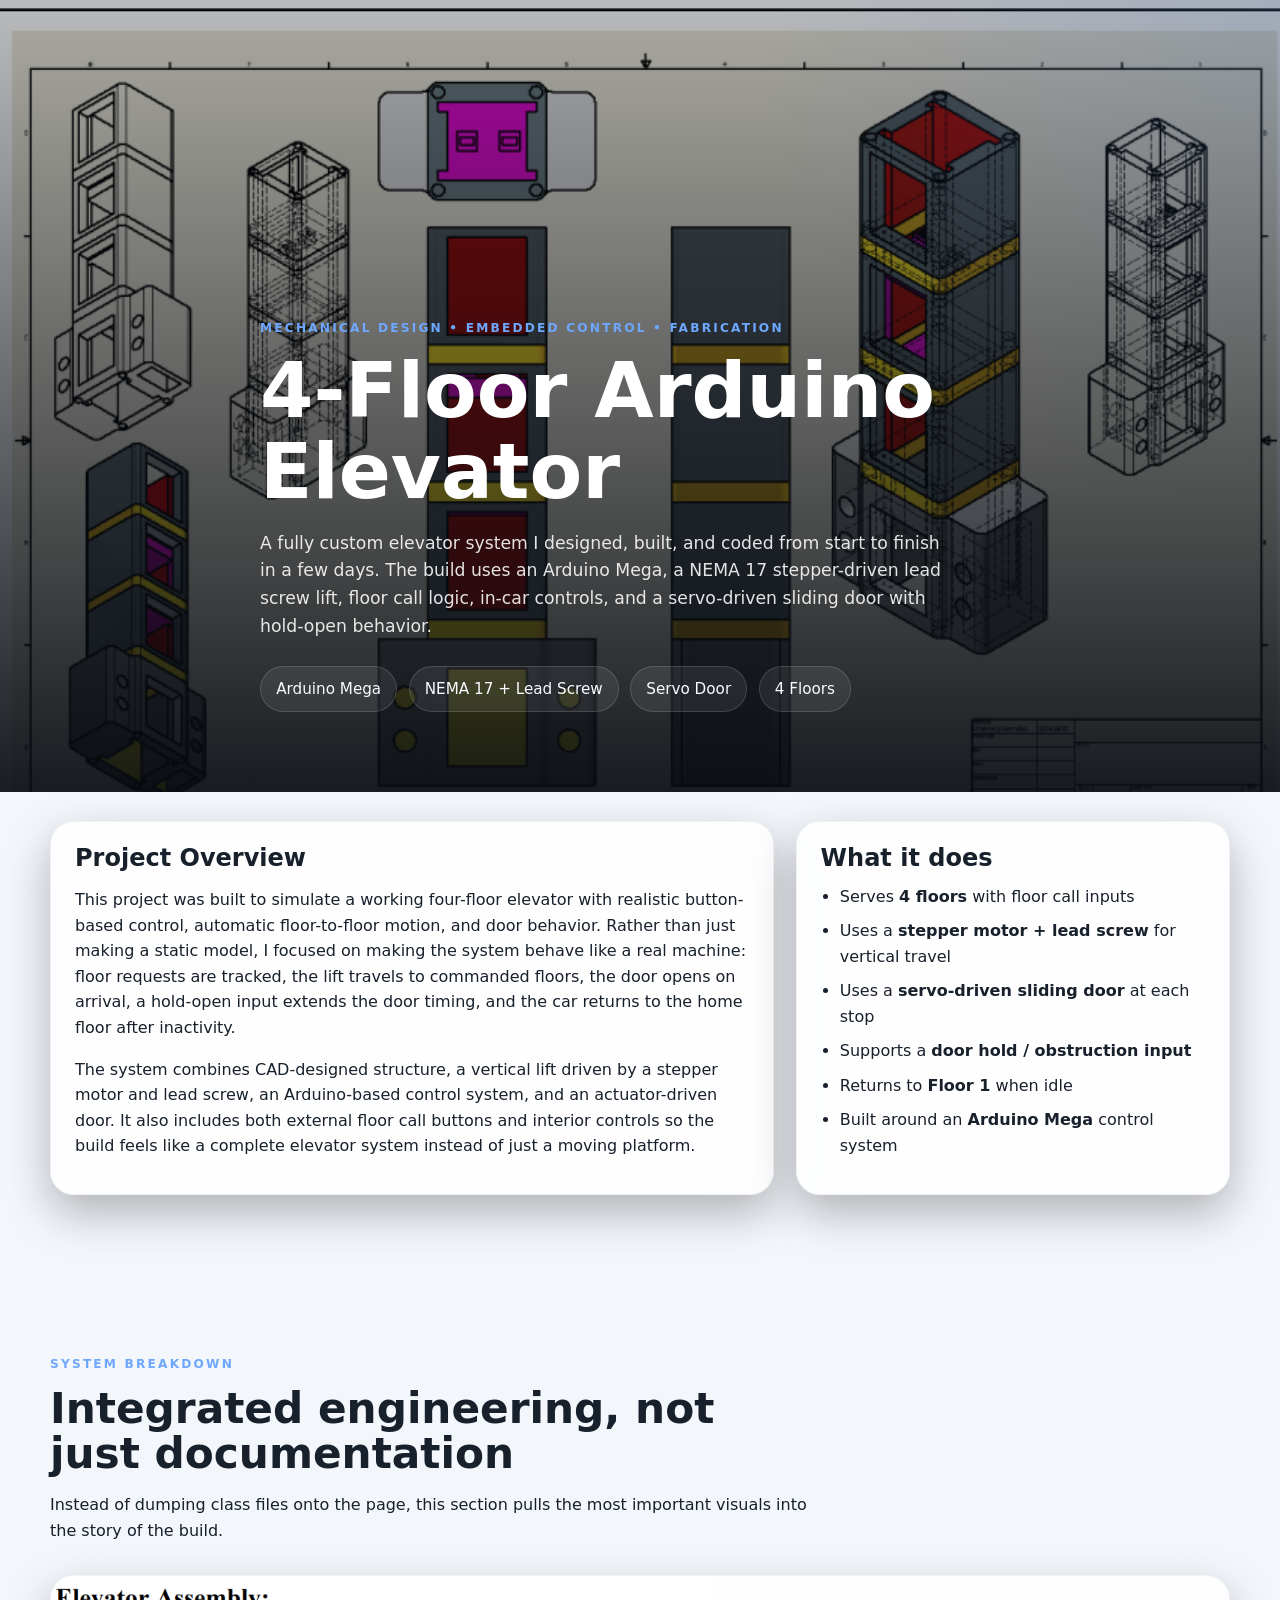
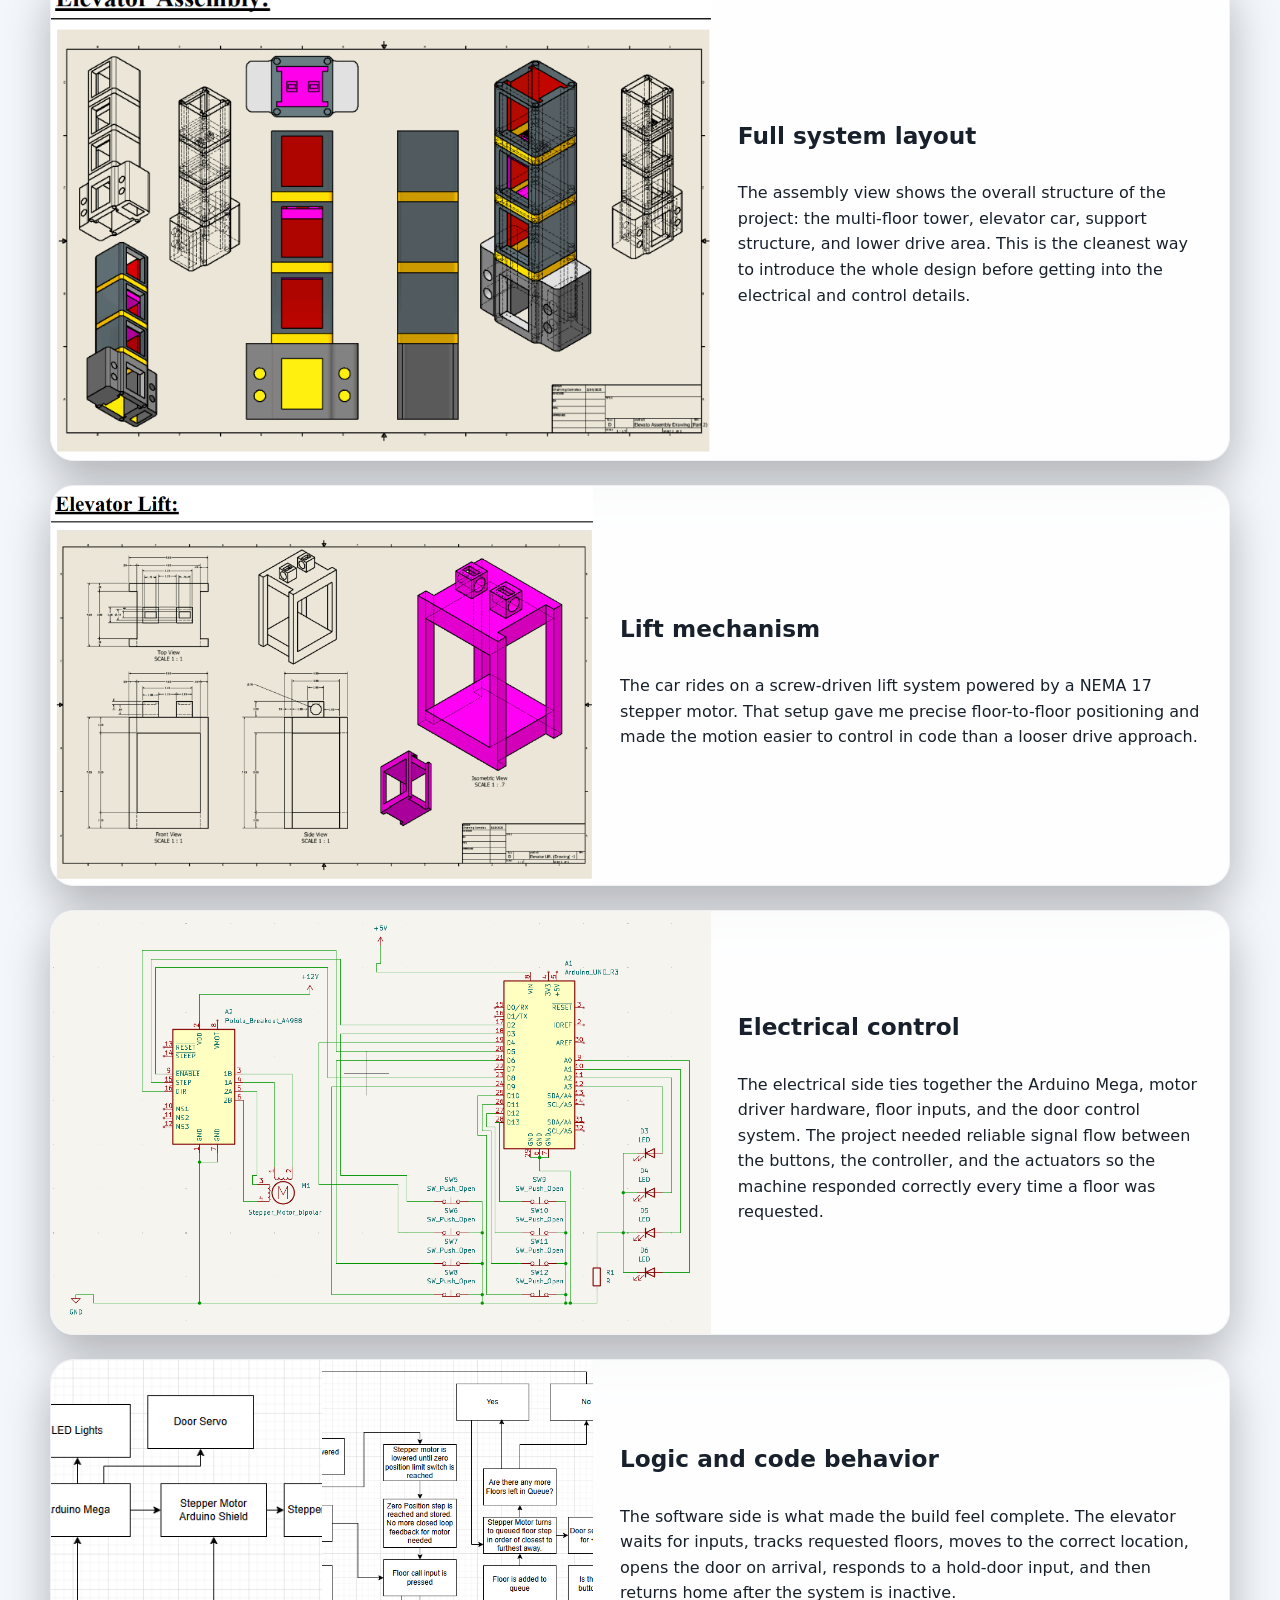
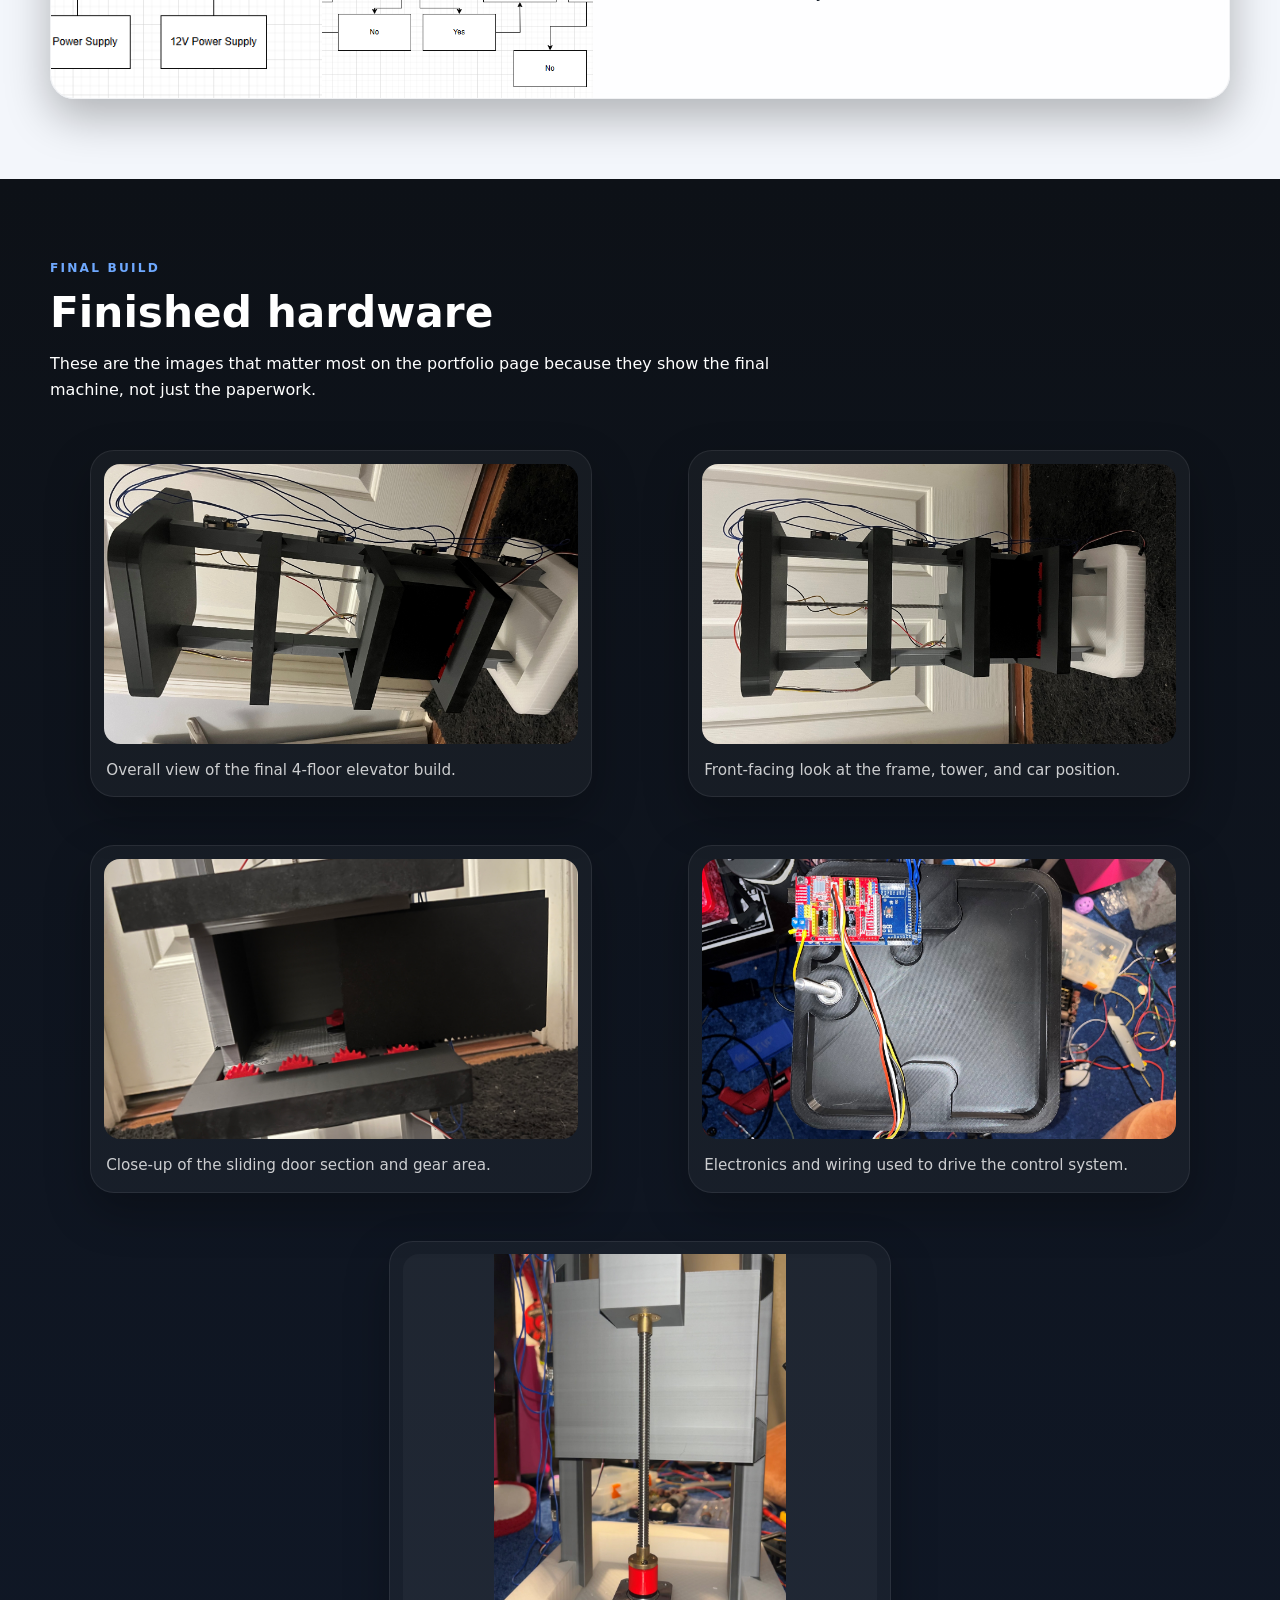
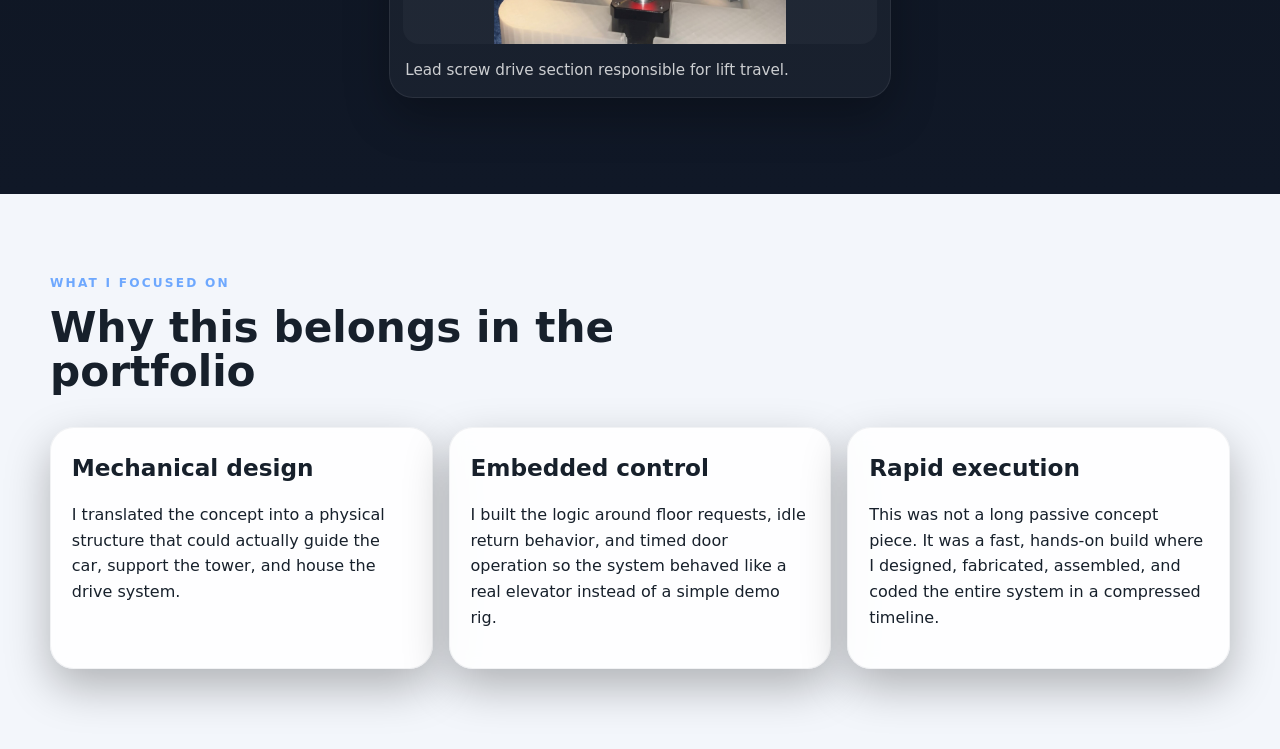
==== projects/elevator-system/index.html @ 65b8c367 "Add files via upload" ====
<!DOCTYPE html>
<html lang="en">
<head>
  <meta charset="UTF-8" />
  <meta name="viewport" content="width=device-width, initial-scale=1.0" />
  <title>4-Floor Arduino Elevator | Logan Dees</title>
  <link rel="stylesheet" href="elevator.css" />
</head>
<body>
  <header class="project-hero">
    <div class="hero-overlay"></div>
    <img
      class="hero-bg portfolio-img"
      src="../../assets/projects/elevator/elevator-hero-assembly.png"
      alt="4-floor elevator project assembly drawing"
      data-fallback-title="Hero image unavailable"
      data-fallback-text="Add elevator-hero-assembly.png to assets/projects/elevator/"
    />
    <div class="hero-content container">
      <p class="eyebrow">Mechanical Design • Embedded Control • Fabrication</p>
      <h1>4-Floor Arduino Elevator</h1>
      <p class="hero-text">
        A fully custom elevator system I designed, built, and coded from start to finish in a few days.
        The build uses an Arduino Mega, a NEMA 17 stepper-driven lead screw lift, floor call logic,
        in-car controls, and a servo-driven sliding door with hold-open behavior.
      </p>
      <div class="hero-tags">
        <span>Arduino Mega</span>
        <span>NEMA 17 + Lead Screw</span>
        <span>Servo Door</span>
        <span>4 Floors</span>
      </div>
    </div>
  </header>

  <main>
    <section class="section container intro-grid">
      <div class="intro-copy card">
        <h2>Project Overview</h2>
        <p>
          This project was built to simulate a working four-floor elevator with realistic button-based control,
          automatic floor-to-floor motion, and door behavior. Rather than just making a static model, I focused on
          making the system behave like a real machine: floor requests are tracked, the lift travels to commanded
          floors, the door opens on arrival, a hold-open input extends the door timing, and the car returns to the
          home floor after inactivity.
        </p>
        <p>
          The system combines CAD-designed structure, a vertical lift driven by a stepper motor and lead screw,
          an Arduino-based control system, and an actuator-driven door. It also includes both external floor call
          buttons and interior controls so the build feels like a complete elevator system instead of just a moving platform.
        </p>
      </div>

      <aside class="card quick-specs">
        <h2>What it does</h2>
        <ul>
          <li>Serves <strong>4 floors</strong> with floor call inputs</li>
          <li>Uses a <strong>stepper motor + lead screw</strong> for vertical travel</li>
          <li>Uses a <strong>servo-driven sliding door</strong> at each stop</li>
          <li>Supports a <strong>door hold / obstruction input</strong></li>
          <li>Returns to <strong>Floor 1</strong> when idle</li>
          <li>Built around an <strong>Arduino Mega</strong> control system</li>
        </ul>
      </aside>
    </section>

    <section class="section container">
      <div class="section-heading">
        <p class="eyebrow">System Breakdown</p>
        <h2>Integrated engineering, not just documentation</h2>
        <p>
          Instead of dumping class files onto the page, this section pulls the most important visuals into the story of the build.
        </p>
      </div>

      <div class="feature-grid">
        <article class="feature-card card">
          <div class="feature-media">
            <img class="portfolio-img" src="../../assets/projects/elevator/elevator-assembly-overview.png" alt="CAD assembly overview of elevator project" data-fallback-title="Assembly image unavailable" data-fallback-text="Add elevator-assembly-overview.png to assets/projects/elevator/" />
          </div>
          <div class="feature-copy">
            <h3>Full system layout</h3>
            <p>
              The assembly view shows the overall structure of the project: the multi-floor tower, elevator car,
              support structure, and lower drive area. This is the cleanest way to introduce the whole design before
              getting into the electrical and control details.
            </p>
          </div>
        </article>

        <article class="feature-card card reverse">
          <div class="feature-media">
            <img class="portfolio-img" src="../../assets/projects/elevator/elevator-lift-detail.png" alt="Elevator lift CAD detail" data-fallback-title="Lift detail unavailable" data-fallback-text="Add elevator-lift-detail.png to assets/projects/elevator/" />
          </div>
          <div class="feature-copy">
            <h3>Lift mechanism</h3>
            <p>
              The car rides on a screw-driven lift system powered by a NEMA 17 stepper motor. That setup gave me
              precise floor-to-floor positioning and made the motion easier to control in code than a looser drive approach.
            </p>
          </div>
        </article>

        <article class="feature-card card">
          <div class="feature-media">
            <img class="portfolio-img" src="../../assets/projects/elevator/elevator-electrical-schematic.png" alt="Electrical schematic for elevator project" data-fallback-title="Electrical schematic unavailable" data-fallback-text="Add elevator-electrical-schematic.png to assets/projects/elevator/" />
          </div>
          <div class="feature-copy">
            <h3>Electrical control</h3>
            <p>
              The electrical side ties together the Arduino Mega, motor driver hardware, floor inputs, and the door control system.
              The project needed reliable signal flow between the buttons, the controller, and the actuators so the machine responded
              correctly every time a floor was requested.
            </p>
          </div>
        </article>

        <article class="feature-card card reverse">
          <div class="feature-media split-media">
            <img class="portfolio-img" src="../../assets/projects/elevator/elevator-control-block.png" alt="Control block diagram for elevator project" data-fallback-title="Control diagram unavailable" data-fallback-text="Add elevator-control-block.png to assets/projects/elevator/" />
            <img class="portfolio-img" src="../../assets/projects/elevator/elevator-flowchart.png" alt="Programming flowchart for elevator project" data-fallback-title="Flowchart unavailable" data-fallback-text="Add elevator-flowchart.png to assets/projects/elevator/" />
          </div>
          <div class="feature-copy">
            <h3>Logic and code behavior</h3>
            <p>
              The software side is what made the build feel complete. The elevator waits for inputs, tracks requested floors,
              moves to the correct location, opens the door on arrival, responds to a hold-door input, and then returns home
              after the system is inactive.
            </p>
          </div>
        </article>
      </div>
    </section>

    <section class="section dark-section">
      <div class="container">
        <div class="section-heading light">
          <p class="eyebrow">Final Build</p>
          <h2>Finished hardware</h2>
          <p>
            These are the images that matter most on the portfolio page because they show the final machine, not just the paperwork.
          </p>
        </div>

        <div class="gallery-grid">
          <figure class="gallery-card card-dark">
            <img class="portfolio-img" src="../../assets/projects/elevator/elevator-final-angle-1.jpg" alt="Final elevator project side view" data-fallback-title="Final build image unavailable" data-fallback-text="Add elevator-final-angle-1.jpg to assets/projects/elevator/" />
            <figcaption>Overall view of the final 4-floor elevator build.</figcaption>
          </figure>

          <figure class="gallery-card card-dark">
            <img class="portfolio-img" src="../../assets/projects/elevator/elevator-final-angle-2.jpg" alt="Final elevator project front view" data-fallback-title="Final build image unavailable" data-fallback-text="Add elevator-final-angle-2.jpg to assets/projects/elevator/" />
            <figcaption>Front-facing look at the frame, tower, and car position.</figcaption>
          </figure>

          <figure class="gallery-card card-dark">
            <img class="portfolio-img" src="../../assets/projects/elevator/elevator-door-closeup.jpg" alt="Close-up of elevator door mechanism" data-fallback-title="Door image unavailable" data-fallback-text="Add elevator-door-closeup.jpg to assets/projects/elevator/" />
            <figcaption>Close-up of the sliding door section and gear area.</figcaption>
          </figure>

          <figure class="gallery-card card-dark">
            <img class="portfolio-img" src="../../assets/projects/elevator/elevator-wiring-closeup.jpg" alt="Close-up of elevator wiring and electronics" data-fallback-title="Wiring image unavailable" data-fallback-text="Add elevator-wiring-closeup.jpg to assets/projects/elevator/" />
            <figcaption>Electronics and wiring used to drive the control system.</figcaption>
          </figure>

          <figure class="gallery-card card-dark tall-card">
            <img class="portfolio-img" src="../../assets/projects/elevator/elevator-lead-screw-photo.jpg" alt="Lead screw and lower drive photo" data-fallback-title="Lead screw image unavailable" data-fallback-text="Add elevator-lead-screw-photo.jpg to assets/projects/elevator/" />
            <figcaption>Lead screw drive section responsible for lift travel.</figcaption>
          </figure>
        </div>
      </div>
    </section>

    <section class="section container">
      <div class="section-heading">
        <p class="eyebrow">What I focused on</p>
        <h2>Why this belongs in the portfolio</h2>
      </div>
      <div class="bullet-cards">
        <div class="card mini-card">
          <h3>Mechanical design</h3>
          <p>I translated the concept into a physical structure that could actually guide the car, support the tower, and house the drive system.</p>
        </div>
        <div class="card mini-card">
          <h3>Embedded control</h3>
          <p>I built the logic around floor requests, idle return behavior, and timed door operation so the system behaved like a real elevator instead of a simple demo rig.</p>
        </div>
        <div class="card mini-card">
          <h3>Rapid execution</h3>
          <p>This was not a long passive concept piece. It was a fast, hands-on build where I designed, fabricated, assembled, and coded the entire system in a compressed timeline.</p>
        </div>
      </div>
    </section>
  </main>

  <script src="elevator.js"></script>
</body>
</html>
---- projects/elevator-system/elevator.css ----
:root {
  --bg: #0d1117;
  --panel: #111827;
  --panel-2: #161f2b;
  --soft: #e8edf5;
  --muted: #a8b3c5;
  --line: rgba(255,255,255,0.08);
  --accent: #6ea8fe;
  --white: #ffffff;
  --shadow: 0 18px 45px rgba(0,0,0,0.28);
  --radius: 24px;
  --radius-sm: 18px;
  --max: 1180px;
}

* { box-sizing: border-box; }
html { scroll-behavior: smooth; }
body {
  margin: 0;
  font-family: Inter, system-ui, -apple-system, BlinkMacSystemFont, "Segoe UI", sans-serif;
  background: #f3f6fb;
  color: #17202b;
  line-height: 1.6;
}
img { display: block; max-width: 100%; }
.container { width: min(var(--max), calc(100% - 2rem)); margin: 0 auto; }
.section { padding: 5rem 0; }
.card,
.card-dark {
  border-radius: var(--radius);
  overflow: hidden;
  box-shadow: var(--shadow);
}
.card {
  background: rgba(255,255,255,0.86);
  border: 1px solid rgba(16,24,40,0.05);
  backdrop-filter: blur(8px);
}
.card-dark {
  background: rgba(255,255,255,0.04);
  border: 1px solid var(--line);
}

.project-hero {
  position: relative;
  min-height: 88vh;
  display: grid;
  align-items: end;
  background: var(--bg);
  overflow: hidden;
}
.hero-bg {
  position: absolute;
  inset: 0;
  width: 100%;
  height: 100%;
  object-fit: cover;
  filter: saturate(0.85) contrast(1.02);
}
.hero-overlay {
  position: absolute;
  inset: 0;
  background:
    linear-gradient(180deg, rgba(6,10,16,0.28) 0%, rgba(6,10,16,0.54) 40%, rgba(6,10,16,0.92) 100%),
    radial-gradient(circle at top right, rgba(110,168,254,0.2), transparent 35%);
  z-index: 1;
}
.hero-content {
  position: relative;
  z-index: 2;
  color: var(--white);
  padding: 6rem 0 5rem;
  max-width: 760px;
}
.eyebrow {
  margin: 0 0 0.8rem;
  text-transform: uppercase;
  letter-spacing: 0.18em;
  font-size: 0.76rem;
  font-weight: 700;
  color: var(--accent);
}
.hero-content h1,
.section-heading h2,
.intro-copy h2,
.quick-specs h2 {
  line-height: 1.05;
  margin: 0;
}
.hero-content h1 {
  font-size: clamp(2.6rem, 6vw, 5rem);
  margin-bottom: 1.1rem;
}
.hero-text {
  max-width: 700px;
  font-size: 1.08rem;
  color: rgba(255,255,255,0.88);
}
.hero-tags {
  display: flex;
  flex-wrap: wrap;
  gap: 0.7rem;
  margin-top: 1.6rem;
}
.hero-tags span {
  background: rgba(255,255,255,0.08);
  border: 1px solid rgba(255,255,255,0.14);
  color: #f8fbff;
  padding: 0.62rem 0.95rem;
  border-radius: 999px;
  font-size: 0.95rem;
}

.intro-grid {
  display: grid;
  grid-template-columns: 1.5fr 0.9fr;
  gap: 1.35rem;
  margin-top: -3.2rem;
  position: relative;
  z-index: 3;
}
.intro-copy,
.quick-specs { padding: 1.5rem 1.5rem 1.2rem; }
.quick-specs ul {
  padding-left: 1.2rem;
  margin: 0.8rem 0 0;
}
.quick-specs li + li { margin-top: 0.55rem; }

.section-heading {
  max-width: 760px;
  margin-bottom: 2rem;
}
.section-heading h2 {
  font-size: clamp(2rem, 3.3vw, 3.2rem);
  margin-bottom: 0.7rem;
}
.section-heading.light,
.dark-section { color: var(--white); }
.dark-section {
  background: linear-gradient(180deg, #0d1117 0%, #101827 100%);
}

.feature-grid {
  display: grid;
  gap: 1.5rem;
}
.feature-card {
  display: grid;
  grid-template-columns: 1.12fr 0.88fr;
  min-height: 340px;
}
.feature-card.reverse { grid-template-columns: 0.92fr 1.08fr; }
.feature-media {
  min-height: 100%;
  background: #dfe6ef;
}
.feature-media > img,
.split-media > img {
  width: 100%;
  height: 100%;
  object-fit: cover;
}
.split-media {
  display: grid;
  grid-template-columns: 1fr 1fr;
  min-height: 100%;
}
.feature-copy {
  padding: 1.7rem 1.7rem 1.4rem;
  display: flex;
  flex-direction: column;
  justify-content: center;
}
.feature-copy h3,
.mini-card h3 {
  margin: 0 0 0.65rem;
  font-size: 1.45rem;
}

.gallery-grid {
  display: grid;
  grid-template-columns: repeat(12, 1fr);
  gap: 1rem;
}
.gallery-card {
  padding: 0.8rem;
}
.gallery-card img {
  border-radius: 16px;
  width: 100%;
  height: 280px;
  object-fit: cover;
}
.gallery-card figcaption {
  color: rgba(255,255,255,0.78);
  padding: 0.85rem 0.15rem 0.1rem;
  font-size: 0.95rem;
}
.gallery-card:nth-child(1),
.gallery-card:nth-child(2),
.gallery-card:nth-child(3),
.gallery-card:nth-child(4) { grid-column: span 6; }
.gallery-card.tall-card { grid-column: 4 / span 6; }
.gallery-card.tall-card img { height: 390px; object-fit: contain; background: rgba(255,255,255,0.03); }

.bullet-cards {
  display: grid;
  grid-template-columns: repeat(3, 1fr);
  gap: 1rem;
}
.mini-card { padding: 1.35rem 1.3rem; }

.image-fallback {
  width: 100%;
  min-height: 220px;
  display: grid;
  place-items: center;
  text-align: center;
  padding: 1.25rem;
  background:
    linear-gradient(135deg, rgba(110,168,254,0.14), rgba(255,255,255,0.04)),
    repeating-linear-gradient(135deg, rgba(255,255,255,0.04), rgba(255,255,255,0.04) 14px, rgba(255,255,255,0.01) 14px, rgba(255,255,255,0.01) 28px);
  color: #10233e;
}
.dark-section .image-fallback,
.project-hero .image-fallback {
  color: #eef5ff;
  background:
    linear-gradient(135deg, rgba(110,168,254,0.18), rgba(255,255,255,0.04)),
    repeating-linear-gradient(135deg, rgba(255,255,255,0.05), rgba(255,255,255,0.05) 14px, rgba(255,255,255,0.02) 14px, rgba(255,255,255,0.02) 28px);
}
.image-fallback strong {
  display: block;
  margin-bottom: 0.4rem;
  font-size: 1rem;
}
.image-fallback span {
  display: block;
  font-size: 0.92rem;
  opacity: 0.85;
}

@media (max-width: 980px) {
  .intro-grid,
  .feature-card,
  .feature-card.reverse,
  .bullet-cards {
    grid-template-columns: 1fr;
  }
  .gallery-card:nth-child(1),
  .gallery-card:nth-child(2),
  .gallery-card:nth-child(3),
  .gallery-card:nth-child(4),
  .gallery-card.tall-card { grid-column: span 12; }
  .gallery-card.tall-card img { height: 320px; }
}

@media (max-width: 700px) {
  .section { padding: 3.8rem 0; }
  .container { width: min(var(--max), calc(100% - 1rem)); }
  .intro-grid { margin-top: -2rem; }
  .feature-copy,
  .intro-copy,
  .quick-specs,
  .mini-card { padding: 1.15rem; }
  .split-media { grid-template-columns: 1fr; }
  .gallery-card img { height: 220px; }
}
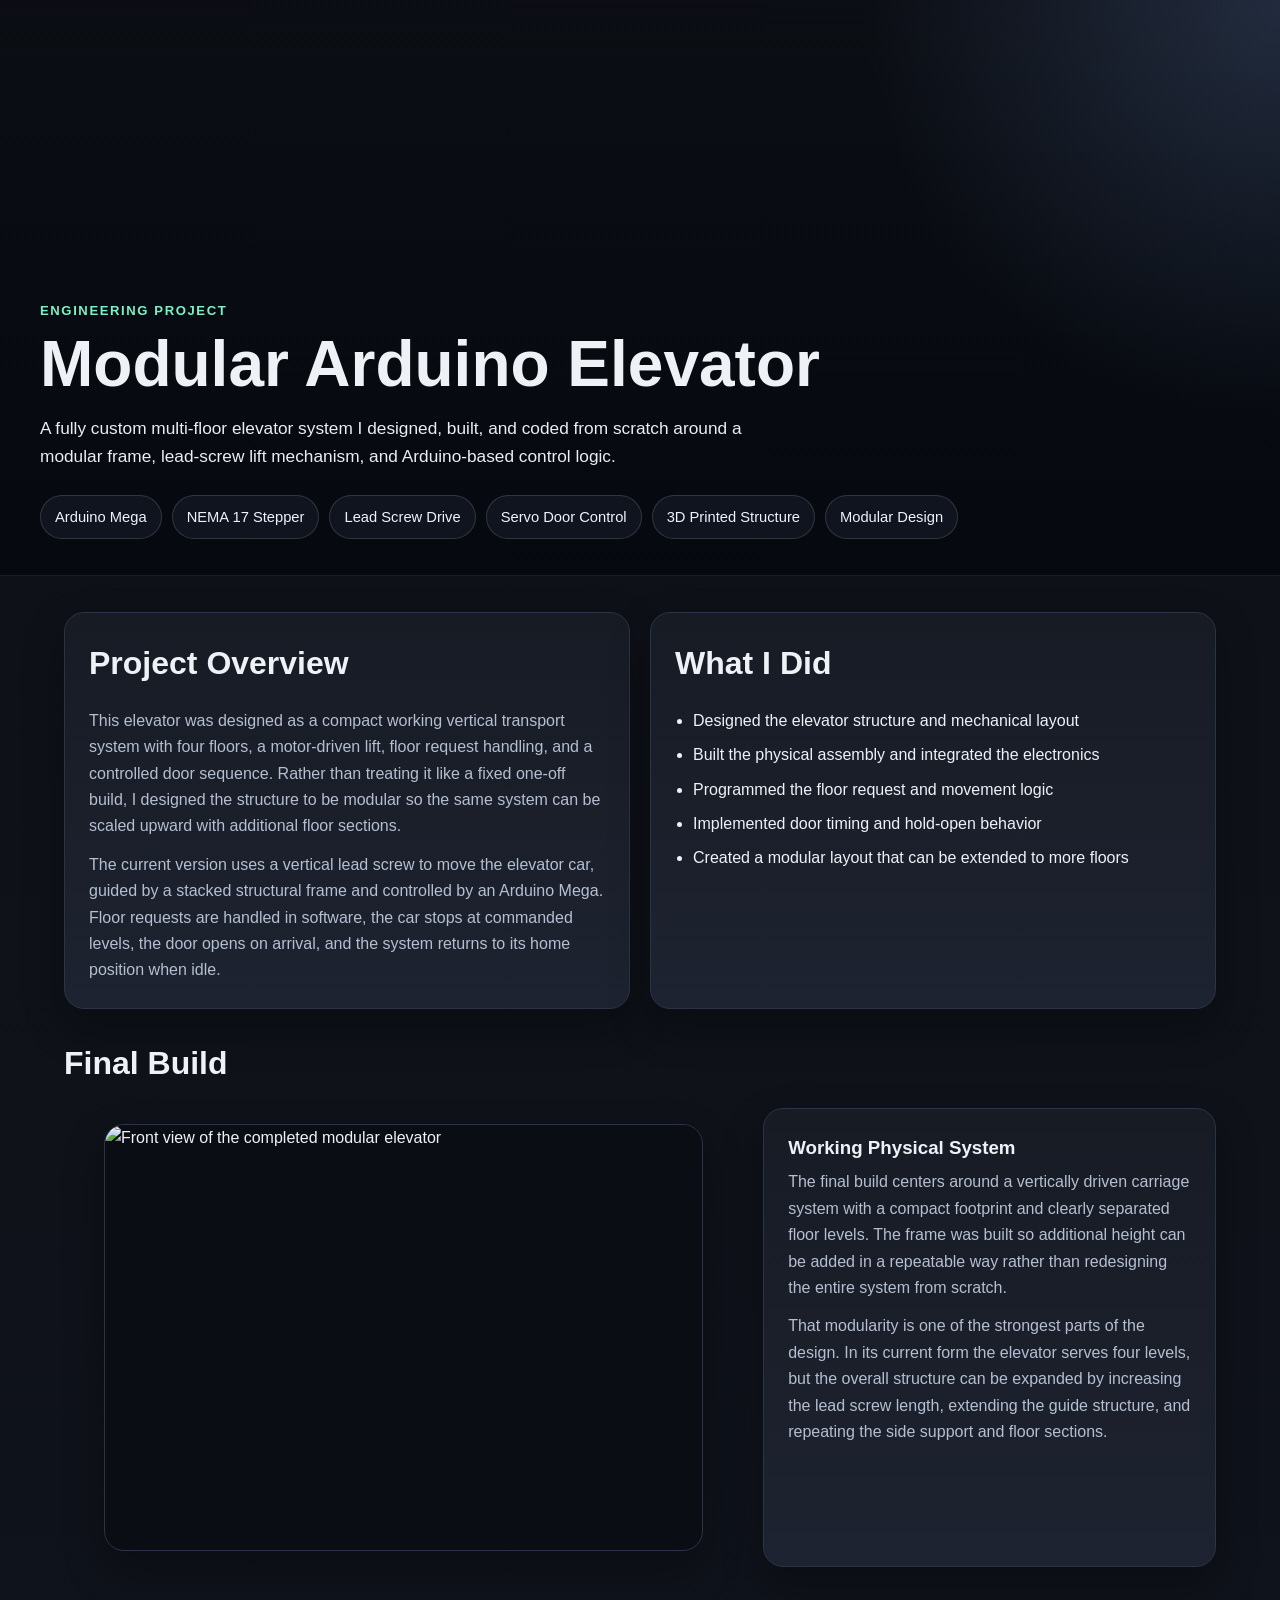
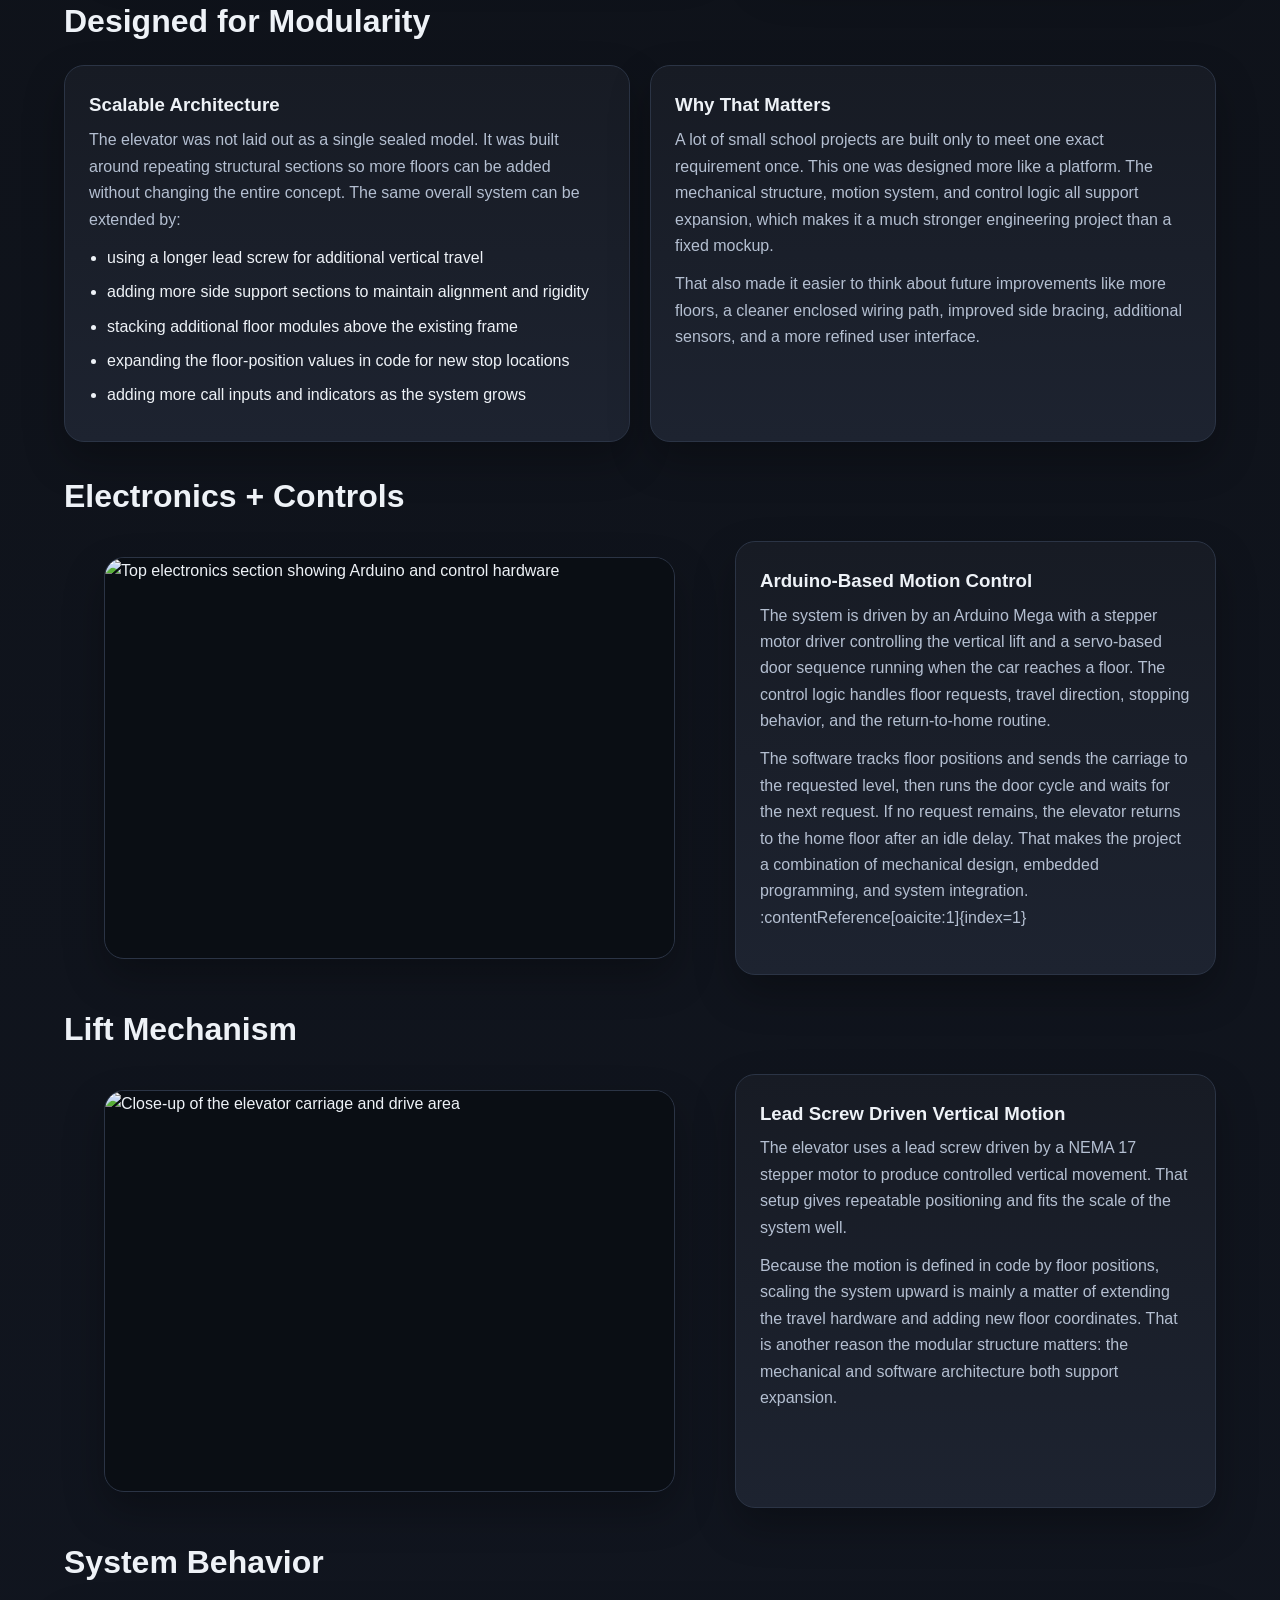
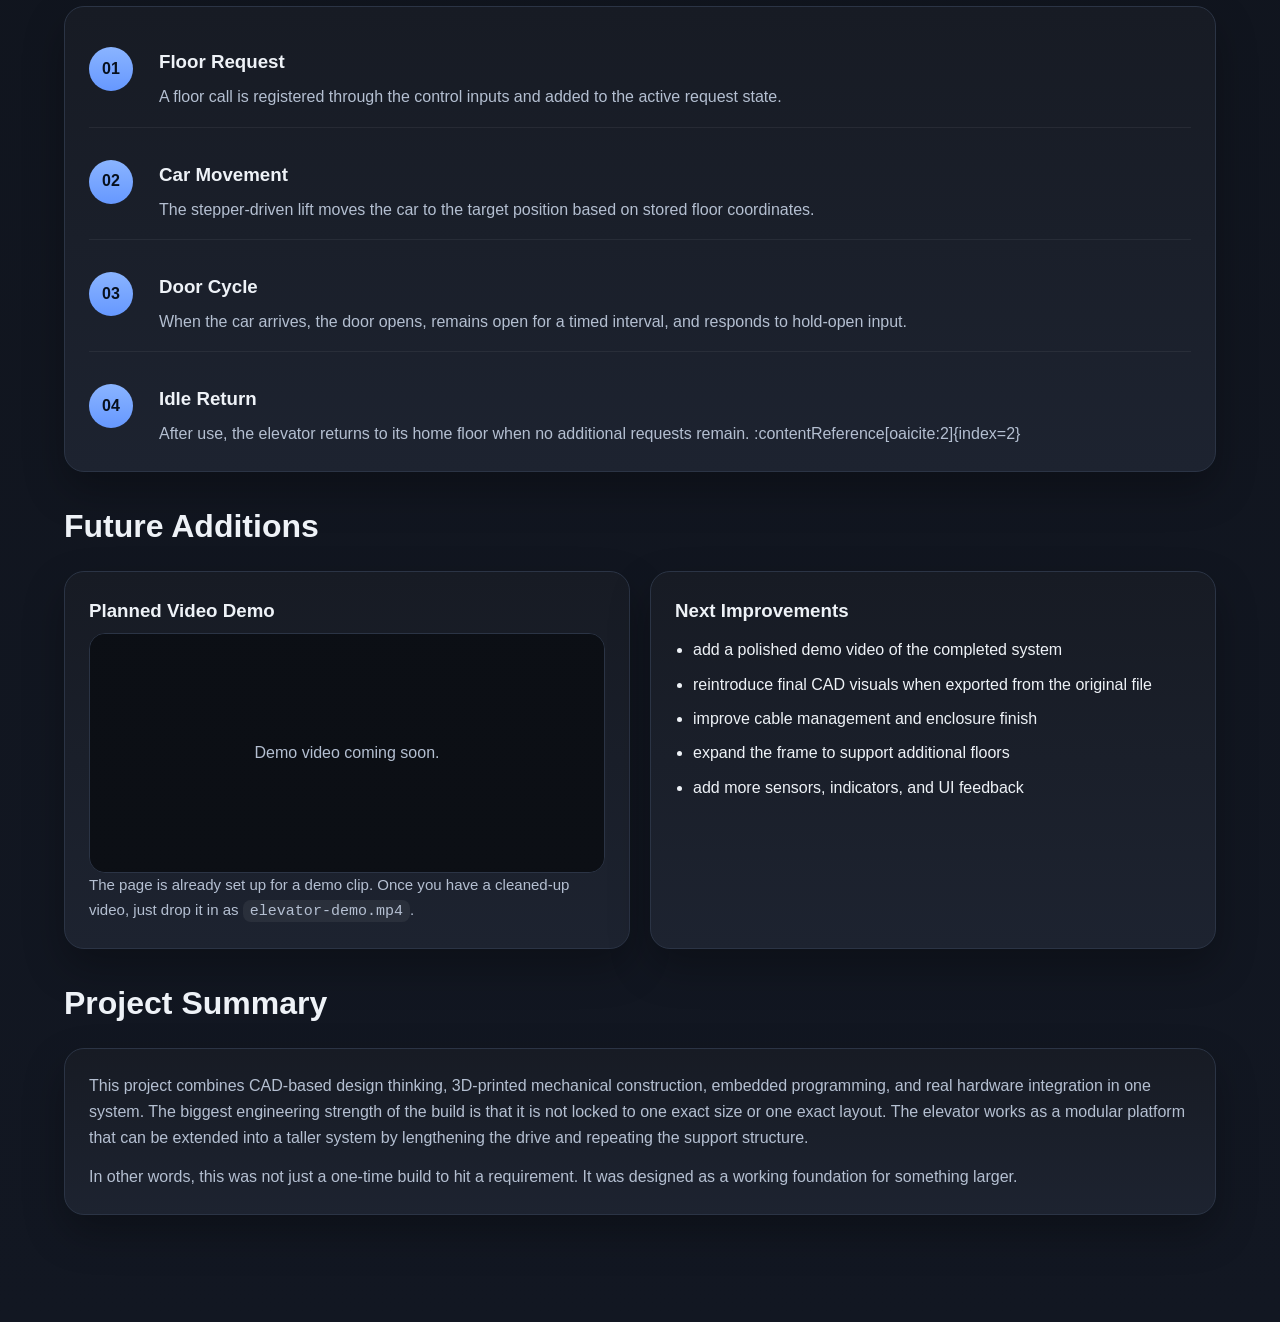
==== commit 293da161: "Update index.html" ====
--- a/projects/elevator-system/index.html
+++ b/projects/elevator-system/index.html
@@ -3,192 +3,275 @@
 <head>
   <meta charset="UTF-8" />
   <meta name="viewport" content="width=device-width, initial-scale=1.0" />
-  <title>4-Floor Arduino Elevator | Logan Dees</title>
+  <title>Modular Elevator Project | Logan Dees</title>
   <link rel="stylesheet" href="elevator.css" />
 </head>
 <body>
   <header class="project-hero">
     <div class="hero-overlay"></div>
-    <img
-      class="hero-bg portfolio-img"
-      src="../../assets/projects/elevator/elevator-hero-assembly.png"
-      alt="4-floor elevator project assembly drawing"
-      data-fallback-title="Hero image unavailable"
-      data-fallback-text="Add elevator-hero-assembly.png to assets/projects/elevator/"
-    />
-    <div class="hero-content container">
-      <p class="eyebrow">Mechanical Design • Embedded Control • Fabrication</p>
-      <h1>4-Floor Arduino Elevator</h1>
+    <div class="hero-content">
+      <p class="eyebrow">Engineering Project</p>
+      <h1>Modular Arduino Elevator</h1>
       <p class="hero-text">
-        A fully custom elevator system I designed, built, and coded from start to finish in a few days.
-        The build uses an Arduino Mega, a NEMA 17 stepper-driven lead screw lift, floor call logic,
-        in-car controls, and a servo-driven sliding door with hold-open behavior.
+        A fully custom multi-floor elevator system I designed, built, and coded from scratch
+        around a modular frame, lead-screw lift mechanism, and Arduino-based control logic.
       </p>
+
       <div class="hero-tags">
         <span>Arduino Mega</span>
-        <span>NEMA 17 + Lead Screw</span>
-        <span>Servo Door</span>
-        <span>4 Floors</span>
+        <span>NEMA 17 Stepper</span>
+        <span>Lead Screw Drive</span>
+        <span>Servo Door Control</span>
+        <span>3D Printed Structure</span>
+        <span>Modular Design</span>
       </div>
     </div>
   </header>
 
-  <main>
-    <section class="section container intro-grid">
-      <div class="intro-copy card">
+  <main class="project-page">
+    <section class="project-section intro-grid">
+      <div class="card">
         <h2>Project Overview</h2>
         <p>
-          This project was built to simulate a working four-floor elevator with realistic button-based control,
-          automatic floor-to-floor motion, and door behavior. Rather than just making a static model, I focused on
-          making the system behave like a real machine: floor requests are tracked, the lift travels to commanded
-          floors, the door opens on arrival, a hold-open input extends the door timing, and the car returns to the
-          home floor after inactivity.
-        </p>
-        <p>
-          The system combines CAD-designed structure, a vertical lift driven by a stepper motor and lead screw,
-          an Arduino-based control system, and an actuator-driven door. It also includes both external floor call
-          buttons and interior controls so the build feels like a complete elevator system instead of just a moving platform.
-        </p>
-      </div>
-
-      <aside class="card quick-specs">
-        <h2>What it does</h2>
-        <ul>
-          <li>Serves <strong>4 floors</strong> with floor call inputs</li>
-          <li>Uses a <strong>stepper motor + lead screw</strong> for vertical travel</li>
-          <li>Uses a <strong>servo-driven sliding door</strong> at each stop</li>
-          <li>Supports a <strong>door hold / obstruction input</strong></li>
-          <li>Returns to <strong>Floor 1</strong> when idle</li>
-          <li>Built around an <strong>Arduino Mega</strong> control system</li>
+          This elevator was designed as a compact working vertical transport system with four floors,
+          a motor-driven lift, floor request handling, and a controlled door sequence. Rather than
+          treating it like a fixed one-off build, I designed the structure to be modular so the same
+          system can be scaled upward with additional floor sections.
+        </p>
+        <p>
+          The current version uses a vertical lead screw to move the elevator car, guided by a stacked
+          structural frame and controlled by an Arduino Mega. Floor requests are handled in software,
+          the car stops at commanded levels, the door opens on arrival, and the system returns to its
+          home position when idle.
+        </p>
+      </div>
+
+      <div class="card">
+        <h2>What I Did</h2>
+        <ul class="feature-list">
+          <li>Designed the elevator structure and mechanical layout</li>
+          <li>Built the physical assembly and integrated the electronics</li>
+          <li>Programmed the floor request and movement logic</li>
+          <li>Implemented door timing and hold-open behavior</li>
+          <li>Created a modular layout that can be extended to more floors</li>
         </ul>
-      </aside>
-    </section>
-
-    <section class="section container">
-      <div class="section-heading">
-        <p class="eyebrow">System Breakdown</p>
-        <h2>Integrated engineering, not just documentation</h2>
-        <p>
-          Instead of dumping class files onto the page, this section pulls the most important visuals into the story of the build.
-        </p>
-      </div>
-
-      <div class="feature-grid">
-        <article class="feature-card card">
-          <div class="feature-media">
-            <img class="portfolio-img" src="../../assets/projects/elevator/elevator-assembly-overview.png" alt="CAD assembly overview of elevator project" data-fallback-title="Assembly image unavailable" data-fallback-text="Add elevator-assembly-overview.png to assets/projects/elevator/" />
-          </div>
-          <div class="feature-copy">
-            <h3>Full system layout</h3>
-            <p>
-              The assembly view shows the overall structure of the project: the multi-floor tower, elevator car,
-              support structure, and lower drive area. This is the cleanest way to introduce the whole design before
-              getting into the electrical and control details.
-            </p>
-          </div>
-        </article>
-
-        <article class="feature-card card reverse">
-          <div class="feature-media">
-            <img class="portfolio-img" src="../../assets/projects/elevator/elevator-lift-detail.png" alt="Elevator lift CAD detail" data-fallback-title="Lift detail unavailable" data-fallback-text="Add elevator-lift-detail.png to assets/projects/elevator/" />
-          </div>
-          <div class="feature-copy">
-            <h3>Lift mechanism</h3>
-            <p>
-              The car rides on a screw-driven lift system powered by a NEMA 17 stepper motor. That setup gave me
-              precise floor-to-floor positioning and made the motion easier to control in code than a looser drive approach.
-            </p>
-          </div>
-        </article>
-
-        <article class="feature-card card">
-          <div class="feature-media">
-            <img class="portfolio-img" src="../../assets/projects/elevator/elevator-electrical-schematic.png" alt="Electrical schematic for elevator project" data-fallback-title="Electrical schematic unavailable" data-fallback-text="Add elevator-electrical-schematic.png to assets/projects/elevator/" />
-          </div>
-          <div class="feature-copy">
-            <h3>Electrical control</h3>
-            <p>
-              The electrical side ties together the Arduino Mega, motor driver hardware, floor inputs, and the door control system.
-              The project needed reliable signal flow between the buttons, the controller, and the actuators so the machine responded
-              correctly every time a floor was requested.
-            </p>
-          </div>
-        </article>
-
-        <article class="feature-card card reverse">
-          <div class="feature-media split-media">
-            <img class="portfolio-img" src="../../assets/projects/elevator/elevator-control-block.png" alt="Control block diagram for elevator project" data-fallback-title="Control diagram unavailable" data-fallback-text="Add elevator-control-block.png to assets/projects/elevator/" />
-            <img class="portfolio-img" src="../../assets/projects/elevator/elevator-flowchart.png" alt="Programming flowchart for elevator project" data-fallback-title="Flowchart unavailable" data-fallback-text="Add elevator-flowchart.png to assets/projects/elevator/" />
-          </div>
-          <div class="feature-copy">
-            <h3>Logic and code behavior</h3>
-            <p>
-              The software side is what made the build feel complete. The elevator waits for inputs, tracks requested floors,
-              moves to the correct location, opens the door on arrival, responds to a hold-door input, and then returns home
-              after the system is inactive.
-            </p>
-          </div>
-        </article>
-      </div>
-    </section>
-
-    <section class="section dark-section">
-      <div class="container">
-        <div class="section-heading light">
-          <p class="eyebrow">Final Build</p>
-          <h2>Finished hardware</h2>
-          <p>
-            These are the images that matter most on the portfolio page because they show the final machine, not just the paperwork.
-          </p>
-        </div>
-
-        <div class="gallery-grid">
-          <figure class="gallery-card card-dark">
-            <img class="portfolio-img" src="../../assets/projects/elevator/elevator-final-angle-1.jpg" alt="Final elevator project side view" data-fallback-title="Final build image unavailable" data-fallback-text="Add elevator-final-angle-1.jpg to assets/projects/elevator/" />
-            <figcaption>Overall view of the final 4-floor elevator build.</figcaption>
-          </figure>
-
-          <figure class="gallery-card card-dark">
-            <img class="portfolio-img" src="../../assets/projects/elevator/elevator-final-angle-2.jpg" alt="Final elevator project front view" data-fallback-title="Final build image unavailable" data-fallback-text="Add elevator-final-angle-2.jpg to assets/projects/elevator/" />
-            <figcaption>Front-facing look at the frame, tower, and car position.</figcaption>
-          </figure>
-
-          <figure class="gallery-card card-dark">
-            <img class="portfolio-img" src="../../assets/projects/elevator/elevator-door-closeup.jpg" alt="Close-up of elevator door mechanism" data-fallback-title="Door image unavailable" data-fallback-text="Add elevator-door-closeup.jpg to assets/projects/elevator/" />
-            <figcaption>Close-up of the sliding door section and gear area.</figcaption>
-          </figure>
-
-          <figure class="gallery-card card-dark">
-            <img class="portfolio-img" src="../../assets/projects/elevator/elevator-wiring-closeup.jpg" alt="Close-up of elevator wiring and electronics" data-fallback-title="Wiring image unavailable" data-fallback-text="Add elevator-wiring-closeup.jpg to assets/projects/elevator/" />
-            <figcaption>Electronics and wiring used to drive the control system.</figcaption>
-          </figure>
-
-          <figure class="gallery-card card-dark tall-card">
-            <img class="portfolio-img" src="../../assets/projects/elevator/elevator-lead-screw-photo.jpg" alt="Lead screw and lower drive photo" data-fallback-title="Lead screw image unavailable" data-fallback-text="Add elevator-lead-screw-photo.jpg to assets/projects/elevator/" />
-            <figcaption>Lead screw drive section responsible for lift travel.</figcaption>
-          </figure>
-        </div>
-      </div>
-    </section>
-
-    <section class="section container">
-      <div class="section-heading">
-        <p class="eyebrow">What I focused on</p>
-        <h2>Why this belongs in the portfolio</h2>
-      </div>
-      <div class="bullet-cards">
-        <div class="card mini-card">
-          <h3>Mechanical design</h3>
-          <p>I translated the concept into a physical structure that could actually guide the car, support the tower, and house the drive system.</p>
-        </div>
-        <div class="card mini-card">
-          <h3>Embedded control</h3>
-          <p>I built the logic around floor requests, idle return behavior, and timed door operation so the system behaved like a real elevator instead of a simple demo rig.</p>
-        </div>
-        <div class="card mini-card">
-          <h3>Rapid execution</h3>
-          <p>This was not a long passive concept piece. It was a fast, hands-on build where I designed, fabricated, assembled, and coded the entire system in a compressed timeline.</p>
-        </div>
+      </div>
+    </section>
+
+    <section class="project-section">
+      <h2>Final Build</h2>
+      <div class="media-grid media-grid-large">
+        <figure class="media-card">
+          <img
+            src="../../assets/projects/elevator/elevator-hero-front.jpg"
+            alt="Front view of the completed modular elevator"
+            class="fallback-img"
+          />
+          <figcaption>
+            Final assembled elevator showing the stacked floor structure, moving car, and modular frame layout.
+          </figcaption>
+        </figure>
+
+        <div class="text-card">
+          <h3>Working Physical System</h3>
+          <p>
+            The final build centers around a vertically driven carriage system with a compact footprint
+            and clearly separated floor levels. The frame was built so additional height can be added
+            in a repeatable way rather than redesigning the entire system from scratch.
+          </p>
+          <p>
+            That modularity is one of the strongest parts of the design. In its current form the elevator
+            serves four levels, but the overall structure can be expanded by increasing the lead screw length,
+            extending the guide structure, and repeating the side support and floor sections.
+          </p>
+        </div>
+      </div>
+    </section>
+
+    <section class="project-section">
+      <h2>Designed for Modularity</h2>
+      <div class="two-col">
+        <div class="card">
+          <h3>Scalable Architecture</h3>
+          <p>
+            The elevator was not laid out as a single sealed model. It was built around repeating structural
+            sections so more floors can be added without changing the entire concept. The same overall system
+            can be extended by:
+          </p>
+          <ul class="feature-list">
+            <li>using a longer lead screw for additional vertical travel</li>
+            <li>adding more side support sections to maintain alignment and rigidity</li>
+            <li>stacking additional floor modules above the existing frame</li>
+            <li>expanding the floor-position values in code for new stop locations</li>
+            <li>adding more call inputs and indicators as the system grows</li>
+          </ul>
+        </div>
+
+        <div class="card">
+          <h3>Why That Matters</h3>
+          <p>
+            A lot of small school projects are built only to meet one exact requirement once. This one
+            was designed more like a platform. The mechanical structure, motion system, and control logic
+            all support expansion, which makes it a much stronger engineering project than a fixed mockup.
+          </p>
+          <p>
+            That also made it easier to think about future improvements like more floors, a cleaner enclosed
+            wiring path, improved side bracing, additional sensors, and a more refined user interface.
+          </p>
+        </div>
+      </div>
+    </section>
+
+    <section class="project-section">
+      <h2>Electronics + Controls</h2>
+      <div class="media-grid">
+        <figure class="media-card">
+          <img
+            src="../../assets/projects/elevator/elevator-top-electronics.jpg"
+            alt="Top electronics section showing Arduino and control hardware"
+            class="fallback-img"
+          />
+          <figcaption>
+            Control hardware mounted at the top section of the elevator structure.
+          </figcaption>
+        </figure>
+
+        <div class="text-card">
+          <h3>Arduino-Based Motion Control</h3>
+          <p>
+            The system is driven by an Arduino Mega with a stepper motor driver controlling the vertical
+            lift and a servo-based door sequence running when the car reaches a floor. The control logic
+            handles floor requests, travel direction, stopping behavior, and the return-to-home routine.
+          </p>
+          <p>
+            The software tracks floor positions and sends the carriage to the requested level, then runs
+            the door cycle and waits for the next request. If no request remains, the elevator returns to
+            the home floor after an idle delay. That makes the project a combination of mechanical design,
+            embedded programming, and system integration. :contentReference[oaicite:1]{index=1}
+          </p>
+        </div>
+      </div>
+    </section>
+
+    <section class="project-section">
+      <h2>Lift Mechanism</h2>
+      <div class="media-grid">
+        <figure class="media-card">
+          <img
+            src="../../assets/projects/elevator/elevator-carriage-detail.jpg"
+            alt="Close-up of the elevator carriage and drive area"
+            class="fallback-img"
+          />
+          <figcaption>
+            Carriage and drive-area detail showing the lift path and structural layout.
+          </figcaption>
+        </figure>
+
+        <div class="text-card">
+          <h3>Lead Screw Driven Vertical Motion</h3>
+          <p>
+            The elevator uses a lead screw driven by a NEMA 17 stepper motor to produce controlled vertical
+            movement. That setup gives repeatable positioning and fits the scale of the system well.
+          </p>
+          <p>
+            Because the motion is defined in code by floor positions, scaling the system upward is mainly
+            a matter of extending the travel hardware and adding new floor coordinates. That is another reason
+            the modular structure matters: the mechanical and software architecture both support expansion.
+          </p>
+        </div>
+      </div>
+    </section>
+
+    <section class="project-section">
+      <h2>System Behavior</h2>
+      <div class="card">
+        <div class="behavior-grid">
+          <div class="behavior-item">
+            <span class="step-num">01</span>
+            <div>
+              <h3>Floor Request</h3>
+              <p>A floor call is registered through the control inputs and added to the active request state.</p>
+            </div>
+          </div>
+
+          <div class="behavior-item">
+            <span class="step-num">02</span>
+            <div>
+              <h3>Car Movement</h3>
+              <p>The stepper-driven lift moves the car to the target position based on stored floor coordinates.</p>
+            </div>
+          </div>
+
+          <div class="behavior-item">
+            <span class="step-num">03</span>
+            <div>
+              <h3>Door Cycle</h3>
+              <p>When the car arrives, the door opens, remains open for a timed interval, and responds to hold-open input.</p>
+            </div>
+          </div>
+
+          <div class="behavior-item">
+            <span class="step-num">04</span>
+            <div>
+              <h3>Idle Return</h3>
+              <p>After use, the elevator returns to its home floor when no additional requests remain. :contentReference[oaicite:2]{index=2}</p>
+            </div>
+          </div>
+        </div>
+      </div>
+    </section>
+
+    <section class="project-section">
+      <h2>Future Additions</h2>
+      <div class="two-col">
+        <div class="card">
+          <h3>Planned Video Demo</h3>
+          <div class="video-shell">
+            <video
+              id="elevatorVideo"
+              controls
+              preload="metadata"
+              poster="../../assets/projects/elevator/elevator-hero-front.jpg"
+            >
+              <source src="../../assets/projects/elevator/elevator-demo.mp4" type="video/mp4" />
+            </video>
+            <div class="video-fallback" id="videoFallback">
+              Demo video coming soon.
+            </div>
+          </div>
+          <p class="small-note">
+            The page is already set up for a demo clip. Once you have a cleaned-up video, just drop it in
+            as <code>elevator-demo.mp4</code>.
+          </p>
+        </div>
+
+        <div class="card">
+          <h3>Next Improvements</h3>
+          <ul class="feature-list">
+            <li>add a polished demo video of the completed system</li>
+            <li>reintroduce final CAD visuals when exported from the original file</li>
+            <li>improve cable management and enclosure finish</li>
+            <li>expand the frame to support additional floors</li>
+            <li>add more sensors, indicators, and UI feedback</li>
+          </ul>
+        </div>
+      </div>
+    </section>
+
+    <section class="project-section">
+      <h2>Project Summary</h2>
+      <div class="card">
+        <p>
+          This project combines CAD-based design thinking, 3D-printed mechanical construction, embedded
+          programming, and real hardware integration in one system. The biggest engineering strength of
+          the build is that it is not locked to one exact size or one exact layout. The elevator works as
+          a modular platform that can be extended into a taller system by lengthening the drive and repeating
+          the support structure.
+        </p>
+        <p>
+          In other words, this was not just a one-time build to hit a requirement. It was designed as a
+          working foundation for something larger.
+        </p>
       </div>
     </section>
   </main>
--- a/projects/elevator-system/elevator.css
+++ b/projects/elevator-system/elevator.css
@@ -1,269 +1,322 @@
 :root {
-  --bg: #0d1117;
-  --panel: #111827;
-  --panel-2: #161f2b;
-  --soft: #e8edf5;
-  --muted: #a8b3c5;
-  --line: rgba(255,255,255,0.08);
-  --accent: #6ea8fe;
-  --white: #ffffff;
-  --shadow: 0 18px 45px rgba(0,0,0,0.28);
-  --radius: 24px;
-  --radius-sm: 18px;
-  --max: 1180px;
-}
-
-* { box-sizing: border-box; }
-html { scroll-behavior: smooth; }
+  --bg: #0f1117;
+  --panel: #171b24;
+  --panel-2: #1d2330;
+  --text: #eef2f7;
+  --muted: #b4bfd1;
+  --line: #2b3445;
+  --accent: #8ab4ff;
+  --accent-2: #7ef0c5;
+  --shadow: 0 18px 40px rgba(0, 0, 0, 0.28);
+  --radius: 20px;
+  --max: 1200px;
+}
+
+* {
+  box-sizing: border-box;
+}
+
+html,
 body {
   margin: 0;
-  font-family: Inter, system-ui, -apple-system, BlinkMacSystemFont, "Segoe UI", sans-serif;
-  background: #f3f6fb;
-  color: #17202b;
-  line-height: 1.6;
-}
-img { display: block; max-width: 100%; }
-.container { width: min(var(--max), calc(100% - 2rem)); margin: 0 auto; }
-.section { padding: 5rem 0; }
-.card,
-.card-dark {
-  border-radius: var(--radius);
-  overflow: hidden;
-  box-shadow: var(--shadow);
-}
-.card {
-  background: rgba(255,255,255,0.86);
-  border: 1px solid rgba(16,24,40,0.05);
-  backdrop-filter: blur(8px);
-}
-.card-dark {
-  background: rgba(255,255,255,0.04);
-  border: 1px solid var(--line);
+  padding: 0;
+  background: linear-gradient(180deg, #0d1016 0%, #121722 100%);
+  color: var(--text);
+  font-family: Inter, Arial, Helvetica, sans-serif;
+}
+
+body {
+  line-height: 1.65;
+}
+
+img,
+video {
+  max-width: 100%;
+  display: block;
 }
 
 .project-hero {
   position: relative;
-  min-height: 88vh;
-  display: grid;
+  min-height: 64vh;
+  display: flex;
   align-items: end;
-  background: var(--bg);
-  overflow: hidden;
-}
-.hero-bg {
-  position: absolute;
-  inset: 0;
-  width: 100%;
-  height: 100%;
-  object-fit: cover;
-  filter: saturate(0.85) contrast(1.02);
-}
+  padding: 72px 24px 36px;
+  background:
+    linear-gradient(rgba(8, 10, 15, 0.22), rgba(8, 10, 15, 0.7)),
+    url("../../assets/projects/elevator/elevator-hero-front.jpg") center/cover no-repeat;
+  border-bottom: 1px solid rgba(255,255,255,0.06);
+}
+
 .hero-overlay {
   position: absolute;
   inset: 0;
   background:
-    linear-gradient(180deg, rgba(6,10,16,0.28) 0%, rgba(6,10,16,0.54) 40%, rgba(6,10,16,0.92) 100%),
-    radial-gradient(circle at top right, rgba(110,168,254,0.2), transparent 35%);
-  z-index: 1;
-}
+    radial-gradient(circle at top right, rgba(138, 180, 255, 0.18), transparent 30%),
+    linear-gradient(180deg, rgba(4, 8, 14, 0.1), rgba(4, 8, 14, 0.7));
+  pointer-events: none;
+}
+
 .hero-content {
   position: relative;
-  z-index: 2;
-  color: var(--white);
-  padding: 6rem 0 5rem;
+  max-width: var(--max);
+  width: 100%;
+  margin: 0 auto;
+  z-index: 1;
+}
+
+.eyebrow {
+  margin: 0 0 10px;
+  color: var(--accent-2);
+  text-transform: uppercase;
+  letter-spacing: 0.12em;
+  font-size: 0.82rem;
+  font-weight: 700;
+}
+
+.project-hero h1 {
+  margin: 0 0 16px;
+  font-size: clamp(2.3rem, 5vw, 4.6rem);
+  line-height: 1.03;
+  max-width: 850px;
+}
+
+.hero-text {
+  margin: 0;
   max-width: 760px;
-}
-.eyebrow {
-  margin: 0 0 0.8rem;
-  text-transform: uppercase;
-  letter-spacing: 0.18em;
-  font-size: 0.76rem;
-  font-weight: 700;
-  color: var(--accent);
-}
-.hero-content h1,
-.section-heading h2,
-.intro-copy h2,
-.quick-specs h2 {
-  line-height: 1.05;
-  margin: 0;
-}
-.hero-content h1 {
-  font-size: clamp(2.6rem, 6vw, 5rem);
-  margin-bottom: 1.1rem;
-}
-.hero-text {
-  max-width: 700px;
   font-size: 1.08rem;
-  color: rgba(255,255,255,0.88);
-}
+  color: #e9edf5;
+}
+
 .hero-tags {
   display: flex;
   flex-wrap: wrap;
-  gap: 0.7rem;
-  margin-top: 1.6rem;
-}
+  gap: 10px;
+  margin-top: 24px;
+}
+
 .hero-tags span {
-  background: rgba(255,255,255,0.08);
   border: 1px solid rgba(255,255,255,0.14);
-  color: #f8fbff;
-  padding: 0.62rem 0.95rem;
+  background: rgba(20, 26, 38, 0.72);
+  padding: 9px 14px;
   border-radius: 999px;
-  font-size: 0.95rem;
-}
-
-.intro-grid {
-  display: grid;
-  grid-template-columns: 1.5fr 0.9fr;
-  gap: 1.35rem;
-  margin-top: -3.2rem;
-  position: relative;
-  z-index: 3;
-}
-.intro-copy,
-.quick-specs { padding: 1.5rem 1.5rem 1.2rem; }
-.quick-specs ul {
-  padding-left: 1.2rem;
-  margin: 0.8rem 0 0;
-}
-.quick-specs li + li { margin-top: 0.55rem; }
-
-.section-heading {
-  max-width: 760px;
-  margin-bottom: 2rem;
-}
-.section-heading h2 {
-  font-size: clamp(2rem, 3.3vw, 3.2rem);
-  margin-bottom: 0.7rem;
-}
-.section-heading.light,
-.dark-section { color: var(--white); }
-.dark-section {
-  background: linear-gradient(180deg, #0d1117 0%, #101827 100%);
-}
-
-.feature-grid {
-  display: grid;
-  gap: 1.5rem;
-}
-.feature-card {
-  display: grid;
-  grid-template-columns: 1.12fr 0.88fr;
-  min-height: 340px;
-}
-.feature-card.reverse { grid-template-columns: 0.92fr 1.08fr; }
-.feature-media {
-  min-height: 100%;
-  background: #dfe6ef;
-}
-.feature-media > img,
-.split-media > img {
+  font-size: 0.92rem;
+  color: #ecf3ff;
+}
+
+.project-page {
+  max-width: var(--max);
+  margin: 0 auto;
+  padding: 36px 24px 80px;
+}
+
+.project-section {
+  margin-bottom: 28px;
+}
+
+.project-section h2 {
+  margin: 0 0 18px;
+  font-size: clamp(1.5rem, 2.5vw, 2.2rem);
+}
+
+.card,
+.text-card,
+.media-card {
+  background: linear-gradient(180deg, var(--panel) 0%, var(--panel-2) 100%);
+  border: 1px solid var(--line);
+  border-radius: var(--radius);
+  box-shadow: var(--shadow);
+}
+
+.card,
+.text-card {
+  padding: 24px;
+}
+
+.intro-grid,
+.two-col,
+.media-grid {
+  display: grid;
+  gap: 20px;
+}
+
+.intro-grid,
+.two-col {
+  grid-template-columns: repeat(2, minmax(0, 1fr));
+}
+
+.media-grid {
+  grid-template-columns: 1.15fr 0.85fr;
+  align-items: stretch;
+}
+
+.media-grid-large {
+  grid-template-columns: 1.2fr 0.8fr;
+}
+
+.media-card {
+  overflow: hidden;
+}
+
+.media-card img {
   width: 100%;
   height: 100%;
+  min-height: 340px;
   object-fit: cover;
-}
-.split-media {
-  display: grid;
-  grid-template-columns: 1fr 1fr;
-  min-height: 100%;
-}
-.feature-copy {
-  padding: 1.7rem 1.7rem 1.4rem;
-  display: flex;
-  flex-direction: column;
-  justify-content: center;
-}
-.feature-copy h3,
-.mini-card h3 {
-  margin: 0 0 0.65rem;
-  font-size: 1.45rem;
-}
-
-.gallery-grid {
-  display: grid;
-  grid-template-columns: repeat(12, 1fr);
-  gap: 1rem;
-}
-.gallery-card {
-  padding: 0.8rem;
-}
-.gallery-card img {
+  background: #0a0e14;
+}
+
+.media-card figcaption {
+  padding: 16px 18px 18px;
+  color: var(--muted);
+  font-size: 0.95rem;
+  border-top: 1px solid var(--line);
+}
+
+.feature-list {
+  margin: 10px 0 0;
+  padding-left: 18px;
+}
+
+.feature-list li {
+  margin-bottom: 8px;
+}
+
+.behavior-grid {
+  display: grid;
+  gap: 16px;
+}
+
+.behavior-item {
+  display: grid;
+  grid-template-columns: 56px 1fr;
+  gap: 14px;
+  align-items: start;
+  padding: 16px 0;
+  border-bottom: 1px solid rgba(255,255,255,0.06);
+}
+
+.behavior-item:last-child {
+  border-bottom: none;
+  padding-bottom: 0;
+}
+
+.step-num {
+  width: 44px;
+  height: 44px;
+  border-radius: 50%;
+  display: grid;
+  place-items: center;
+  background: linear-gradient(180deg, var(--accent), #6698ff);
+  color: #08111e;
+  font-weight: 800;
+}
+
+.behavior-item h3,
+.text-card h3,
+.card h3 {
+  margin: 0 0 6px;
+}
+
+.behavior-item p,
+.card p,
+.text-card p {
+  margin: 0 0 12px;
+  color: var(--muted);
+}
+
+.card p:last-child,
+.text-card p:last-child {
+  margin-bottom: 0;
+}
+
+.video-shell {
+  position: relative;
+  background: #0a0e14;
+  border: 1px solid var(--line);
   border-radius: 16px;
+  overflow: hidden;
+  min-height: 240px;
+}
+
+.video-shell video {
   width: 100%;
-  height: 280px;
-  object-fit: cover;
-}
-.gallery-card figcaption {
-  color: rgba(255,255,255,0.78);
-  padding: 0.85rem 0.15rem 0.1rem;
-  font-size: 0.95rem;
-}
-.gallery-card:nth-child(1),
-.gallery-card:nth-child(2),
-.gallery-card:nth-child(3),
-.gallery-card:nth-child(4) { grid-column: span 6; }
-.gallery-card.tall-card { grid-column: 4 / span 6; }
-.gallery-card.tall-card img { height: 390px; object-fit: contain; background: rgba(255,255,255,0.03); }
-
-.bullet-cards {
-  display: grid;
-  grid-template-columns: repeat(3, 1fr);
-  gap: 1rem;
-}
-.mini-card { padding: 1.35rem 1.3rem; }
-
-.image-fallback {
-  width: 100%;
-  min-height: 220px;
-  display: grid;
+  min-height: 240px;
+  background: #0a0e14;
+}
+
+.video-fallback {
+  display: none;
+  position: absolute;
+  inset: 0;
   place-items: center;
   text-align: center;
-  padding: 1.25rem;
+  padding: 24px;
+  color: var(--muted);
   background:
-    linear-gradient(135deg, rgba(110,168,254,0.14), rgba(255,255,255,0.04)),
-    repeating-linear-gradient(135deg, rgba(255,255,255,0.04), rgba(255,255,255,0.04) 14px, rgba(255,255,255,0.01) 14px, rgba(255,255,255,0.01) 28px);
-  color: #10233e;
-}
-.dark-section .image-fallback,
-.project-hero .image-fallback {
-  color: #eef5ff;
+    linear-gradient(180deg, rgba(12,15,21,0.86), rgba(12,15,21,0.96));
+}
+
+.small-note {
+  margin-top: 12px;
+  color: var(--muted);
+  font-size: 0.94rem;
+}
+
+.fallback-box {
+  width: 100%;
+  min-height: 300px;
+  display: grid;
+  place-items: center;
+  text-align: center;
+  padding: 28px;
   background:
-    linear-gradient(135deg, rgba(110,168,254,0.18), rgba(255,255,255,0.04)),
-    repeating-linear-gradient(135deg, rgba(255,255,255,0.05), rgba(255,255,255,0.05) 14px, rgba(255,255,255,0.02) 14px, rgba(255,255,255,0.02) 28px);
-}
-.image-fallback strong {
-  display: block;
-  margin-bottom: 0.4rem;
-  font-size: 1rem;
-}
-.image-fallback span {
-  display: block;
-  font-size: 0.92rem;
-  opacity: 0.85;
-}
-
-@media (max-width: 980px) {
+    linear-gradient(180deg, rgba(21, 27, 38, 0.95), rgba(15, 19, 28, 0.98));
+  color: var(--muted);
+  border-radius: inherit;
+  border: 1px dashed rgba(255,255,255,0.16);
+}
+
+code {
+  background: rgba(255,255,255,0.06);
+  padding: 2px 7px;
+  border-radius: 8px;
+}
+
+@media (max-width: 920px) {
   .intro-grid,
-  .feature-card,
-  .feature-card.reverse,
-  .bullet-cards {
+  .two-col,
+  .media-grid,
+  .media-grid-large {
     grid-template-columns: 1fr;
   }
-  .gallery-card:nth-child(1),
-  .gallery-card:nth-child(2),
-  .gallery-card:nth-child(3),
-  .gallery-card:nth-child(4),
-  .gallery-card.tall-card { grid-column: span 12; }
-  .gallery-card.tall-card img { height: 320px; }
-}
-
-@media (max-width: 700px) {
-  .section { padding: 3.8rem 0; }
-  .container { width: min(var(--max), calc(100% - 1rem)); }
-  .intro-grid { margin-top: -2rem; }
-  .feature-copy,
-  .intro-copy,
-  .quick-specs,
-  .mini-card { padding: 1.15rem; }
-  .split-media { grid-template-columns: 1fr; }
-  .gallery-card img { height: 220px; }
-}
+
+  .project-hero {
+    min-height: 58vh;
+    padding-top: 56px;
+  }
+
+  .media-card img {
+    min-height: 260px;
+  }
+}
+
+@media (max-width: 560px) {
+  .project-page {
+    padding-left: 16px;
+    padding-right: 16px;
+  }
+
+  .card,
+  .text-card {
+    padding: 18px;
+  }
+
+  .project-hero {
+    padding-left: 16px;
+    padding-right: 16px;
+  }
+
+  .hero-tags span {
+    font-size: 0.84rem;
+  }
+}
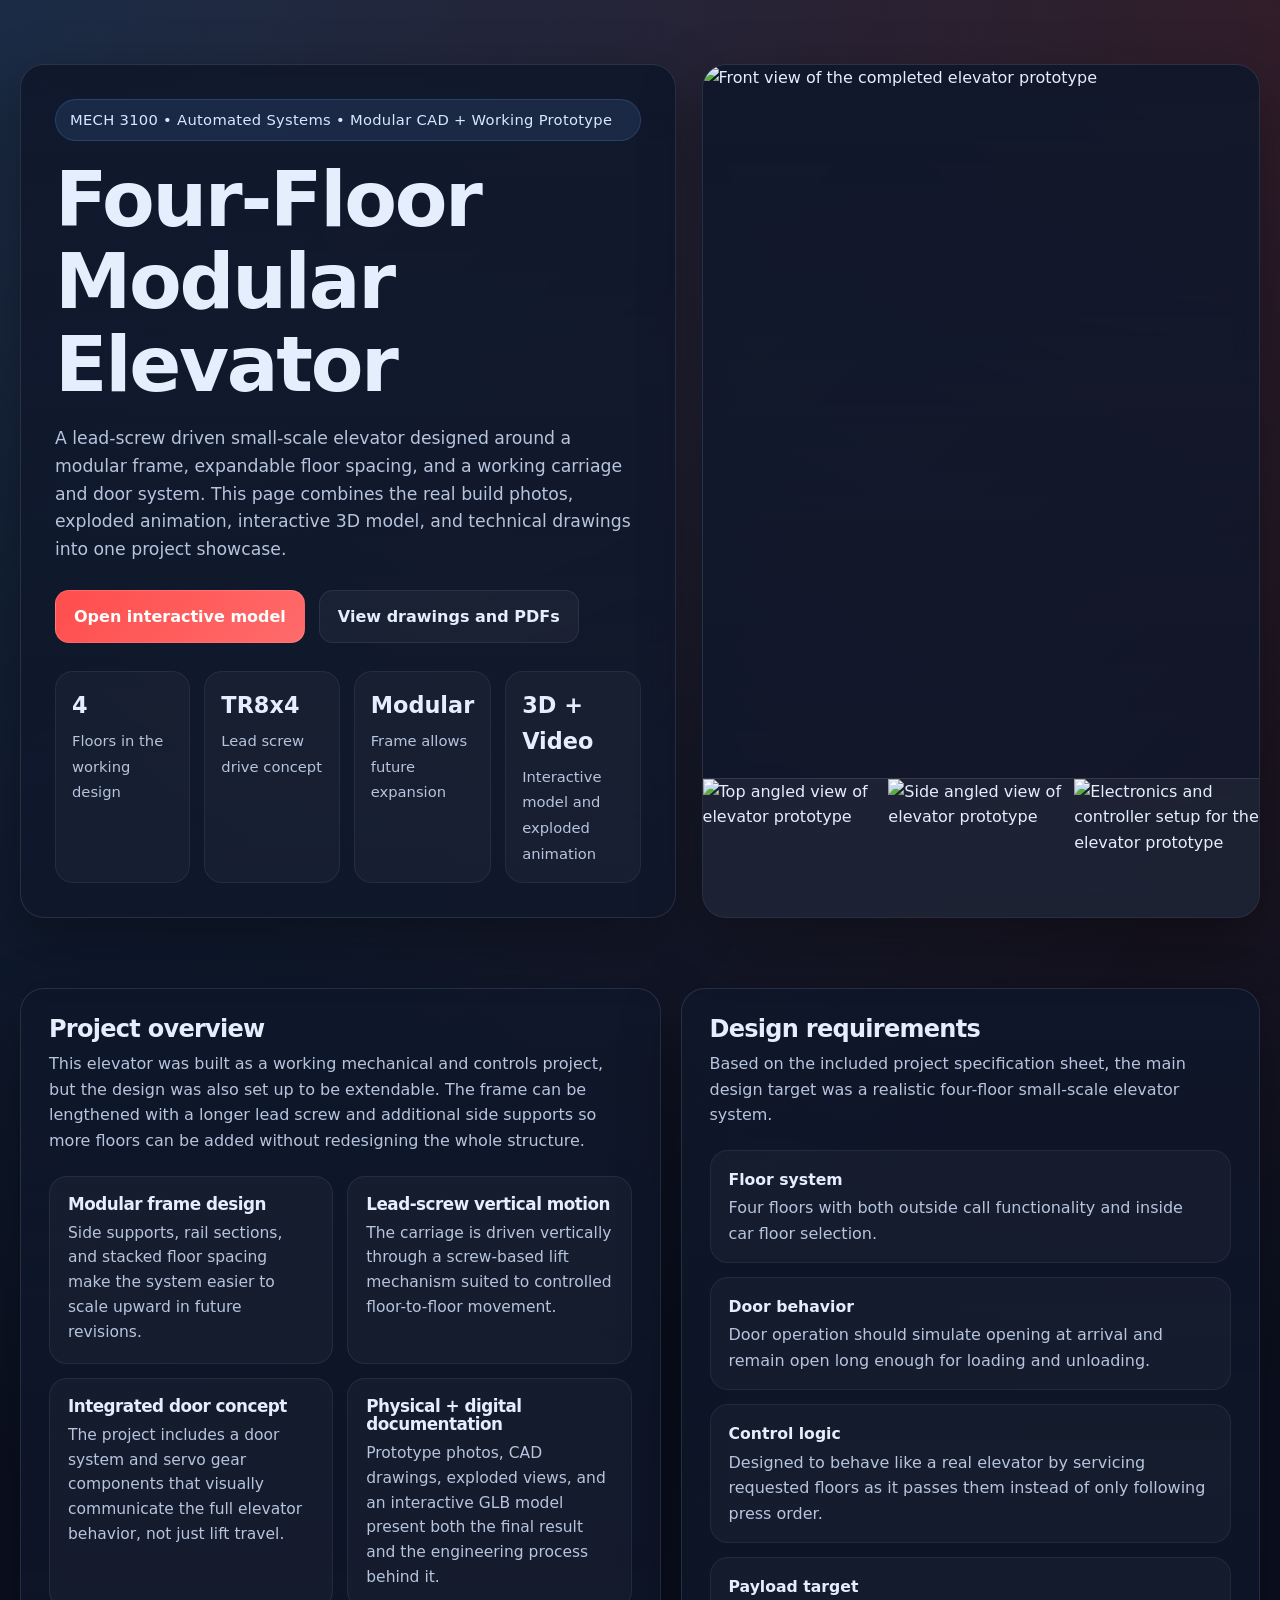
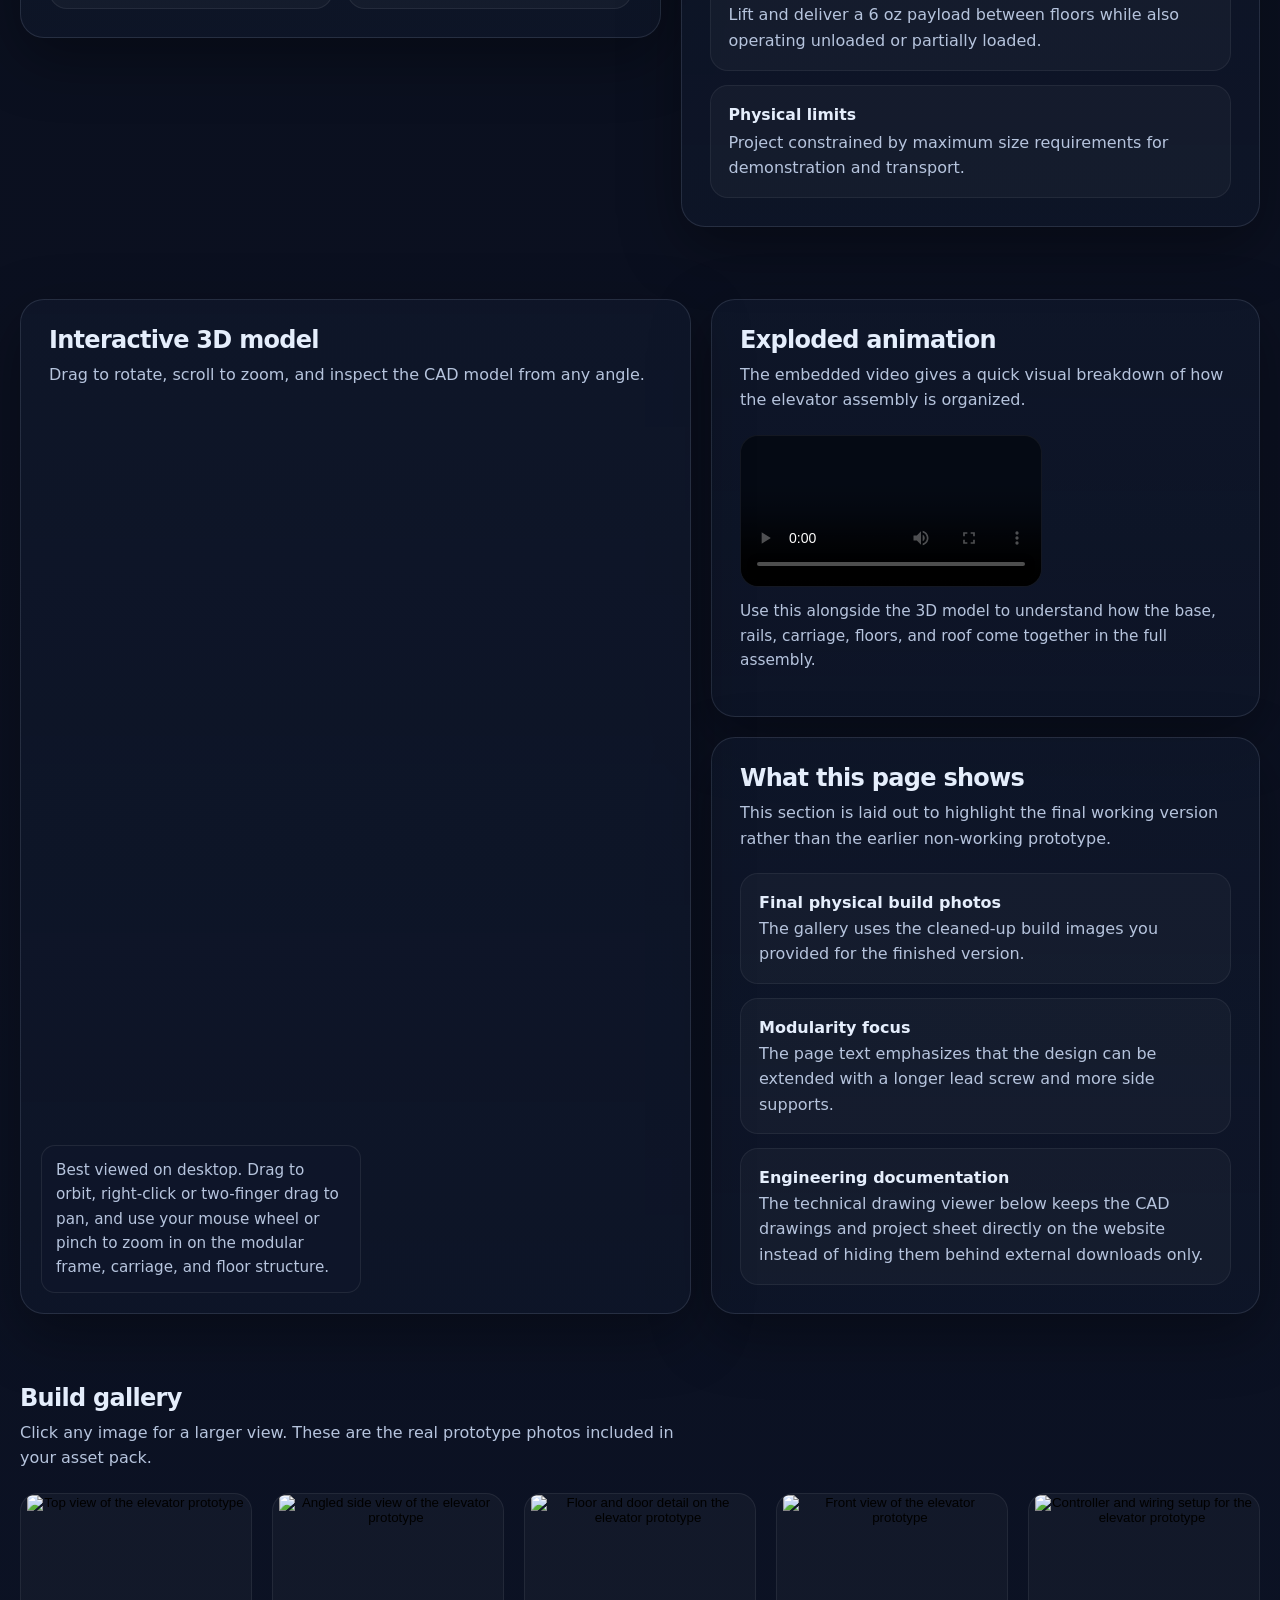
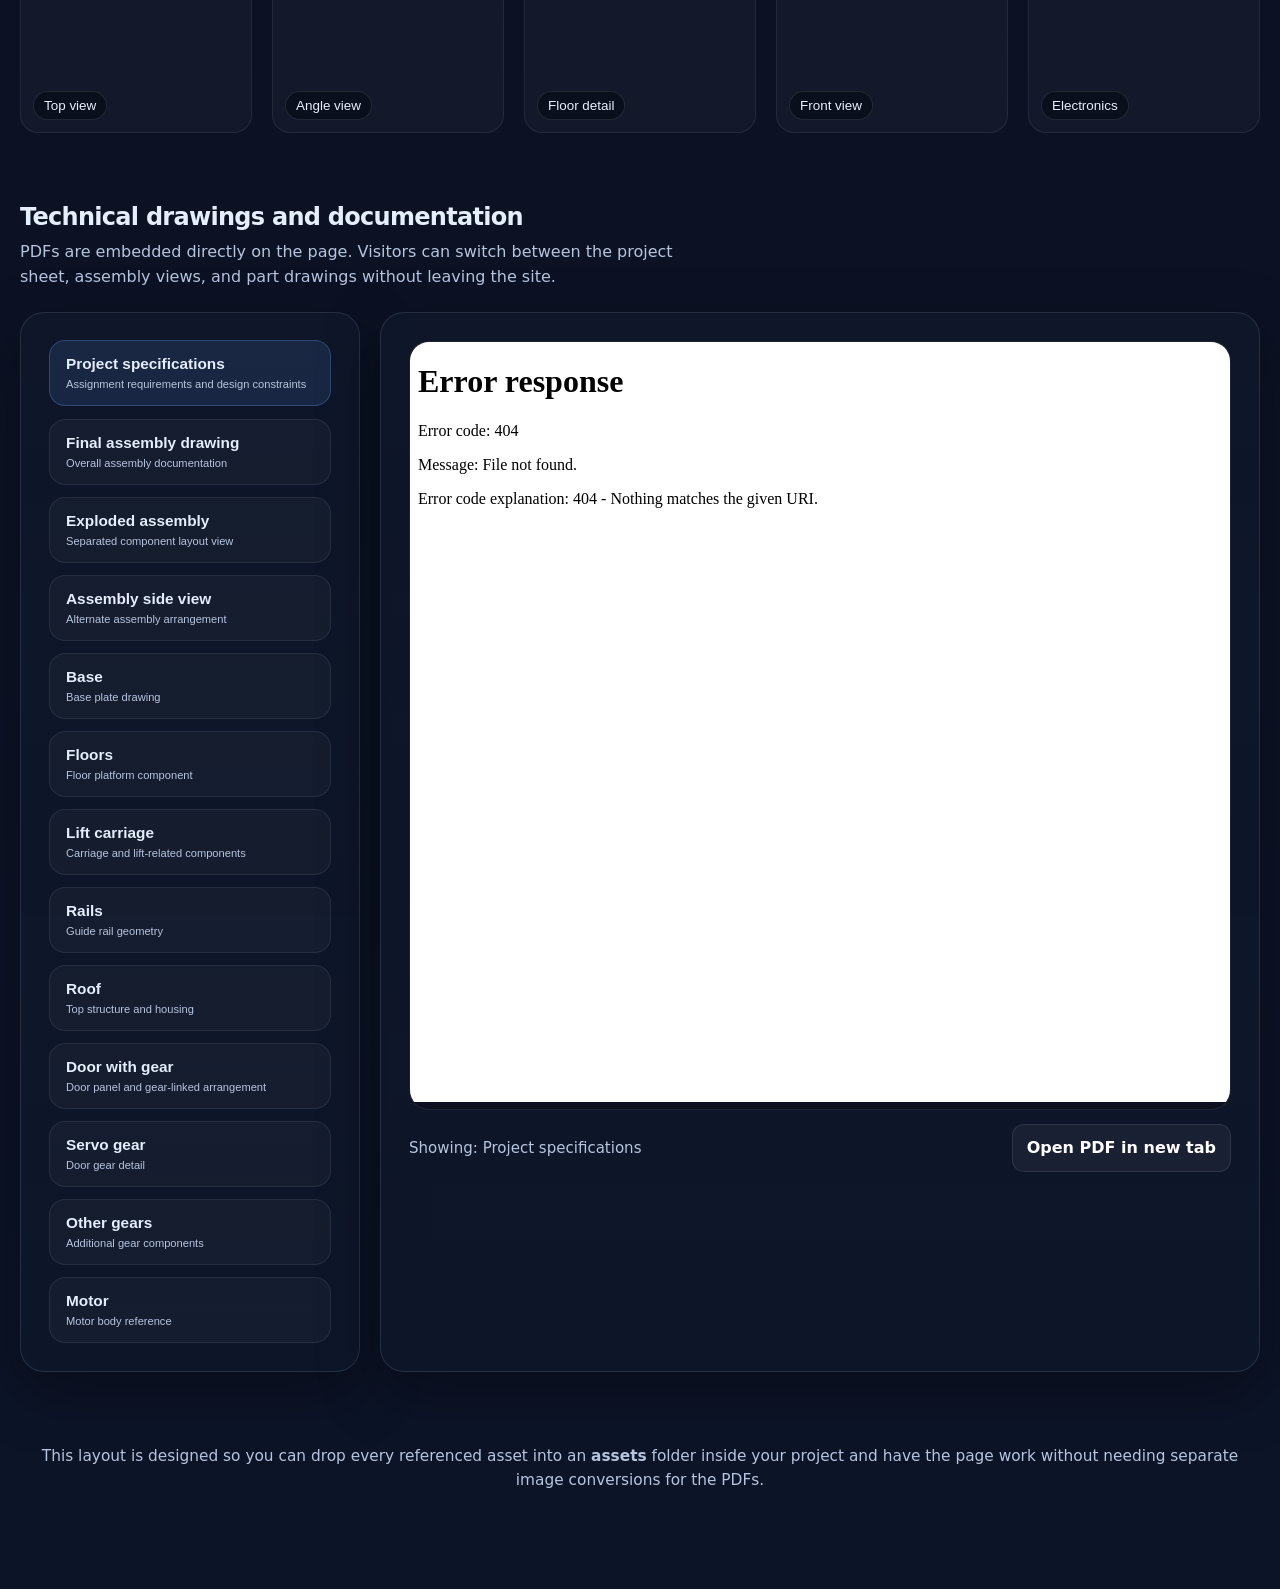
==== commit b1c6d082: "Update index.html" ====
--- a/projects/elevator-system/index.html
+++ b/projects/elevator-system/index.html
@@ -3,279 +3,835 @@
 <head>
   <meta charset="UTF-8" />
   <meta name="viewport" content="width=device-width, initial-scale=1.0" />
-  <title>Modular Elevator Project | Logan Dees</title>
-  <link rel="stylesheet" href="elevator.css" />
+  <title>Modular Elevator Project</title>
+  <meta name="description" content="Portfolio page for a modular four-floor lead-screw elevator project with interactive 3D model, animation video, gallery, and technical drawings." />
+  <script type="module" src="https://unpkg.com/@google/model-viewer/dist/model-viewer.min.js"></script>
+  <style>
+    :root {
+      --bg: #0b1020;
+      --panel: rgba(15, 23, 42, 0.78);
+      --panel-2: rgba(30, 41, 59, 0.72);
+      --line: rgba(148, 163, 184, 0.18);
+      --text: #e5eefc;
+      --muted: #b6c4dd;
+      --accent: #ff4d4d;
+      --accent-2: #60a5fa;
+      --shadow: 0 20px 60px rgba(0, 0, 0, 0.35);
+      --radius: 24px;
+      --max: 1280px;
+    }
+
+    * { box-sizing: border-box; }
+    html { scroll-behavior: smooth; }
+    body {
+      margin: 0;
+      font-family: Inter, system-ui, -apple-system, BlinkMacSystemFont, "Segoe UI", sans-serif;
+      color: var(--text);
+      background:
+        radial-gradient(circle at top left, rgba(96,165,250,.18), transparent 30%),
+        radial-gradient(circle at top right, rgba(255,77,77,.16), transparent 28%),
+        linear-gradient(180deg, #09101d 0%, #0b1020 42%, #0c1428 100%);
+      line-height: 1.6;
+    }
+
+    a { color: inherit; }
+    img, video { max-width: 100%; display: block; }
+    section { padding: 36px 20px; }
+    .container { max-width: var(--max); margin: 0 auto; }
+
+    .eyebrow {
+      display: inline-flex;
+      gap: 10px;
+      align-items: center;
+      padding: 8px 14px;
+      background: rgba(96,165,250,.12);
+      color: #d7e9ff;
+      border: 1px solid rgba(96,165,250,.2);
+      border-radius: 999px;
+      font-size: .92rem;
+      letter-spacing: .02em;
+    }
+
+    .hero {
+      padding-top: 64px;
+      padding-bottom: 34px;
+    }
+
+    .hero-grid {
+      display: grid;
+      grid-template-columns: 1.08fr .92fr;
+      gap: 26px;
+      align-items: stretch;
+    }
+
+    .card {
+      background: linear-gradient(180deg, rgba(15,23,42,.9), rgba(15,23,42,.75));
+      border: 1px solid var(--line);
+      border-radius: var(--radius);
+      box-shadow: var(--shadow);
+      overflow: hidden;
+      backdrop-filter: blur(12px);
+    }
+
+    .hero-copy {
+      padding: 34px;
+      display: flex;
+      flex-direction: column;
+      justify-content: center;
+      min-height: 560px;
+    }
+
+    h1, h2, h3 {
+      margin: 0;
+      line-height: 1.08;
+      letter-spacing: -0.03em;
+    }
+
+    h1 {
+      font-size: clamp(2.5rem, 6vw, 5rem);
+      margin-top: 18px;
+      max-width: 11ch;
+    }
+
+    .lead {
+      margin: 18px 0 0;
+      color: var(--muted);
+      font-size: 1.08rem;
+      max-width: 62ch;
+    }
+
+    .hero-actions {
+      display: flex;
+      gap: 14px;
+      flex-wrap: wrap;
+      margin-top: 26px;
+    }
+
+    .btn {
+      display: inline-flex;
+      align-items: center;
+      justify-content: center;
+      gap: 10px;
+      padding: 13px 18px;
+      border-radius: 14px;
+      font-weight: 700;
+      text-decoration: none;
+      transition: transform .18s ease, border-color .18s ease, background .18s ease;
+      border: 1px solid rgba(255,255,255,.08);
+    }
+
+    .btn:hover { transform: translateY(-2px); }
+    .btn-primary {
+      background: linear-gradient(135deg, var(--accent), #ff6b6b);
+      color: white;
+      border-color: rgba(255,255,255,.12);
+    }
+    .btn-secondary {
+      background: rgba(255,255,255,.04);
+      color: var(--text);
+    }
+
+    .stats {
+      display: grid;
+      grid-template-columns: repeat(4, 1fr);
+      gap: 14px;
+      margin-top: 28px;
+    }
+
+    .stat {
+      padding: 16px;
+      background: rgba(255,255,255,.03);
+      border: 1px solid rgba(255,255,255,.06);
+      border-radius: 18px;
+    }
+
+    .stat strong {
+      display: block;
+      font-size: 1.4rem;
+      margin-bottom: 4px;
+    }
+
+    .stat span { color: var(--muted); font-size: .92rem; }
+
+    .hero-media {
+      display: grid;
+      grid-template-rows: 1fr auto;
+      min-height: 560px;
+    }
+
+    .hero-media img {
+      width: 100%;
+      height: 100%;
+      object-fit: cover;
+    }
+
+    .hero-strip {
+      display: grid;
+      grid-template-columns: repeat(3, 1fr);
+      gap: 1px;
+      background: rgba(255,255,255,.05);
+      border-top: 1px solid var(--line);
+    }
+
+    .hero-strip img {
+      aspect-ratio: 4 / 3;
+      object-fit: cover;
+      width: 100%;
+      min-height: 120px;
+    }
+
+    .section-title {
+      display: flex;
+      justify-content: space-between;
+      align-items: end;
+      gap: 18px;
+      margin-bottom: 22px;
+    }
+
+    .section-title p {
+      margin: 8px 0 0;
+      color: var(--muted);
+      max-width: 66ch;
+    }
+
+    .panel {
+      padding: 28px;
+      background: linear-gradient(180deg, rgba(15,23,42,.82), rgba(15,23,42,.68));
+      border: 1px solid var(--line);
+      border-radius: var(--radius);
+      box-shadow: var(--shadow);
+    }
+
+    .overview-grid,
+    .showcase-grid,
+    .docs-grid,
+    .gallery-grid {
+      display: grid;
+      gap: 20px;
+    }
+
+    .overview-grid {
+      grid-template-columns: 1.05fr .95fr;
+      align-items: start;
+    }
+
+    .feature-list {
+      display: grid;
+      grid-template-columns: repeat(2, 1fr);
+      gap: 14px;
+      margin-top: 20px;
+    }
+
+    .feature {
+      padding: 18px;
+      border-radius: 18px;
+      border: 1px solid rgba(255,255,255,.07);
+      background: rgba(255,255,255,.03);
+    }
+
+    .feature h3 { font-size: 1.05rem; margin-bottom: 8px; }
+    .feature p { margin: 0; color: var(--muted); font-size: .97rem; }
+
+    .spec-list {
+      margin: 0;
+      padding: 0;
+      list-style: none;
+      display: grid;
+      gap: 14px;
+    }
+
+    .spec-list li {
+      padding: 16px 18px;
+      border-radius: 18px;
+      background: rgba(255,255,255,.03);
+      border: 1px solid rgba(255,255,255,.06);
+      color: var(--muted);
+    }
+
+    .spec-list strong {
+      display: block;
+      color: var(--text);
+      margin-bottom: 3px;
+      font-size: .98rem;
+    }
+
+    .showcase-grid {
+      grid-template-columns: 1.1fr .9fr;
+      align-items: stretch;
+    }
+
+    .viewer-shell {
+      min-height: 700px;
+      position: relative;
+      overflow: hidden;
+    }
+
+    model-viewer {
+      width: 100%;
+      height: 700px;
+      background: radial-gradient(circle at top, rgba(96,165,250,.16), rgba(15,23,42,0) 38%), linear-gradient(180deg, #0d152b 0%, #0a1223 100%);
+    }
+
+    .viewer-tip {
+      position: absolute;
+      left: 20px;
+      bottom: 20px;
+      background: rgba(15, 23, 42, .82);
+      border: 1px solid rgba(255,255,255,.08);
+      border-radius: 14px;
+      padding: 12px 14px;
+      color: var(--muted);
+      max-width: 320px;
+      font-size: .95rem;
+      pointer-events: none;
+    }
+
+    .showcase-side {
+      display: grid;
+      grid-template-rows: auto 1fr;
+      gap: 20px;
+    }
+
+    .video-card video {
+      border-radius: 18px;
+      border: 1px solid rgba(255,255,255,.06);
+      aspect-ratio: 16/10;
+      object-fit: cover;
+      background: #050a14;
+    }
+
+    .caption {
+      color: var(--muted);
+      margin-top: 12px;
+      font-size: .96rem;
+    }
+
+    .bullet-list {
+      display: grid;
+      gap: 14px;
+      margin: 0;
+      padding: 0;
+      list-style: none;
+    }
+
+    .bullet-list li {
+      padding: 16px 18px;
+      border-radius: 18px;
+      background: rgba(255,255,255,.03);
+      border: 1px solid rgba(255,255,255,.06);
+      color: var(--muted);
+    }
+
+    .bullet-list strong { color: var(--text); }
+
+    .gallery-grid {
+      grid-template-columns: repeat(5, 1fr);
+    }
+
+    .gallery-item {
+      position: relative;
+      overflow: hidden;
+      border-radius: 18px;
+      border: 1px solid rgba(255,255,255,.07);
+      background: rgba(255,255,255,.03);
+      cursor: pointer;
+      min-height: 240px;
+    }
+
+    .gallery-item img {
+      width: 100%;
+      height: 100%;
+      object-fit: cover;
+      transition: transform .35s ease;
+    }
+
+    .gallery-item:hover img { transform: scale(1.03); }
+
+    .gallery-item span {
+      position: absolute;
+      left: 12px;
+      bottom: 12px;
+      background: rgba(7, 12, 24, .76);
+      border: 1px solid rgba(255,255,255,.1);
+      border-radius: 999px;
+      padding: 6px 10px;
+      font-size: .84rem;
+      color: #e8eefc;
+    }
+
+    .docs-grid {
+      grid-template-columns: 340px 1fr;
+      align-items: stretch;
+    }
+
+    .doc-list {
+      display: grid;
+      gap: 12px;
+      align-content: start;
+    }
+
+    .doc-button {
+      width: 100%;
+      text-align: left;
+      border: 1px solid rgba(255,255,255,.08);
+      background: rgba(255,255,255,.03);
+      color: var(--text);
+      border-radius: 16px;
+      padding: 14px 16px;
+      cursor: pointer;
+      transition: background .18s ease, border-color .18s ease, transform .18s ease;
+    }
+
+    .doc-button:hover,
+    .doc-button.active {
+      background: rgba(96,165,250,.12);
+      border-color: rgba(96,165,250,.28);
+      transform: translateY(-1px);
+    }
+
+    .doc-button strong {
+      display: block;
+      margin-bottom: 3px;
+      font-size: .96rem;
+    }
+
+    .doc-button small { color: var(--muted); }
+
+    .pdf-frame {
+      min-height: 760px;
+      width: 100%;
+      border: 1px solid rgba(255,255,255,.08);
+      border-radius: 20px;
+      background: #0a1020;
+      overflow: hidden;
+      position: relative;
+    }
+
+    .pdf-frame iframe {
+      width: 100%;
+      height: 760px;
+      border: 0;
+      background: white;
+    }
+
+    .pdf-actions {
+      display: flex;
+      justify-content: space-between;
+      gap: 10px;
+      margin-top: 14px;
+      flex-wrap: wrap;
+      align-items: center;
+    }
+
+    .pdf-actions p {
+      margin: 0;
+      color: var(--muted);
+      font-size: .94rem;
+    }
+
+    .pdf-actions a {
+      text-decoration: none;
+      color: white;
+      background: rgba(255,255,255,.05);
+      border: 1px solid rgba(255,255,255,.09);
+      padding: 10px 14px;
+      border-radius: 12px;
+      font-weight: 700;
+    }
+
+    .footer-note {
+      color: var(--muted);
+      text-align: center;
+      font-size: .96rem;
+      padding-bottom: 60px;
+    }
+
+    dialog {
+      width: min(1100px, calc(100vw - 32px));
+      border: 1px solid rgba(255,255,255,.1);
+      border-radius: 28px;
+      padding: 0;
+      background: #09101d;
+      color: white;
+      box-shadow: 0 30px 100px rgba(0,0,0,.55);
+    }
+
+    dialog::backdrop { background: rgba(2,6,16,.78); }
+
+    .lightbox-top {
+      display: flex;
+      justify-content: space-between;
+      align-items: center;
+      gap: 16px;
+      padding: 18px 22px;
+      border-bottom: 1px solid rgba(255,255,255,.08);
+    }
+
+    .lightbox-body {
+      padding: 20px;
+      background: #040912;
+    }
+
+    .lightbox-body img {
+      width: 100%;
+      max-height: 78vh;
+      object-fit: contain;
+      border-radius: 18px;
+      background: #040912;
+    }
+
+    .close-btn {
+      border: 1px solid rgba(255,255,255,.12);
+      background: rgba(255,255,255,.05);
+      color: white;
+      border-radius: 12px;
+      padding: 10px 14px;
+      font-weight: 700;
+      cursor: pointer;
+    }
+
+    @media (max-width: 1100px) {
+      .hero-grid,
+      .overview-grid,
+      .showcase-grid,
+      .docs-grid { grid-template-columns: 1fr; }
+      .gallery-grid { grid-template-columns: repeat(3, 1fr); }
+      .hero-copy,
+      .hero-media { min-height: unset; }
+      .viewer-shell,
+      model-viewer { min-height: 580px; height: 580px; }
+    }
+
+    @media (max-width: 760px) {
+      .stats,
+      .feature-list { grid-template-columns: repeat(2, 1fr); }
+      .gallery-grid { grid-template-columns: repeat(2, 1fr); }
+      .panel, .hero-copy { padding: 22px; }
+      h1 { max-width: none; }
+      .viewer-shell,
+      model-viewer { min-height: 460px; height: 460px; }
+      .pdf-frame iframe { height: 560px; }
+    }
+
+    @media (max-width: 520px) {
+      .stats,
+      .feature-list,
+      .gallery-grid { grid-template-columns: 1fr; }
+      .hero-actions { flex-direction: column; }
+      .btn { width: 100%; }
+      .hero-strip { grid-template-columns: 1fr; }
+    }
+  </style>
 </head>
 <body>
-  <header class="project-hero">
-    <div class="hero-overlay"></div>
-    <div class="hero-content">
-      <p class="eyebrow">Engineering Project</p>
-      <h1>Modular Arduino Elevator</h1>
-      <p class="hero-text">
-        A fully custom multi-floor elevator system I designed, built, and coded from scratch
-        around a modular frame, lead-screw lift mechanism, and Arduino-based control logic.
-      </p>
-
-      <div class="hero-tags">
-        <span>Arduino Mega</span>
-        <span>NEMA 17 Stepper</span>
-        <span>Lead Screw Drive</span>
-        <span>Servo Door Control</span>
-        <span>3D Printed Structure</span>
-        <span>Modular Design</span>
+  <section class="hero">
+    <div class="container hero-grid">
+      <div class="card hero-copy">
+        <span class="eyebrow">MECH 3100 • Automated Systems • Modular CAD + Working Prototype</span>
+        <h1>Four-Floor Modular Elevator</h1>
+        <p class="lead">
+          A lead-screw driven small-scale elevator designed around a modular frame, expandable floor spacing, and a working carriage and door system. This page combines the real build photos, exploded animation, interactive 3D model, and technical drawings into one project showcase.
+        </p>
+        <div class="hero-actions">
+          <a class="btn btn-primary" href="#interactive-model">Open interactive model</a>
+          <a class="btn btn-secondary" href="#drawings">View drawings and PDFs</a>
+        </div>
+        <div class="stats">
+          <div class="stat"><strong>4</strong><span>Floors in the working design</span></div>
+          <div class="stat"><strong>TR8x4</strong><span>Lead screw drive concept</span></div>
+          <div class="stat"><strong>Modular</strong><span>Frame allows future expansion</span></div>
+          <div class="stat"><strong>3D + Video</strong><span>Interactive model and exploded animation</span></div>
+        </div>
+      </div>
+      <div class="card hero-media">
+        <img src="assets/IMG_4552.jpeg" alt="Front view of the completed elevator prototype" />
+        <div class="hero-strip">
+          <img src="assets/IMG_4549.jpeg" alt="Top angled view of elevator prototype" />
+          <img src="assets/IMG_4550.jpeg" alt="Side angled view of elevator prototype" />
+          <img src="assets/IMG_4553.jpeg" alt="Electronics and controller setup for the elevator prototype" />
+        </div>
       </div>
     </div>
-  </header>
-
-  <main class="project-page">
-    <section class="project-section intro-grid">
-      <div class="card">
-        <h2>Project Overview</h2>
-        <p>
-          This elevator was designed as a compact working vertical transport system with four floors,
-          a motor-driven lift, floor request handling, and a controlled door sequence. Rather than
-          treating it like a fixed one-off build, I designed the structure to be modular so the same
-          system can be scaled upward with additional floor sections.
-        </p>
-        <p>
-          The current version uses a vertical lead screw to move the elevator car, guided by a stacked
-          structural frame and controlled by an Arduino Mega. Floor requests are handled in software,
-          the car stops at commanded levels, the door opens on arrival, and the system returns to its
-          home position when idle.
-        </p>
-      </div>
-
-      <div class="card">
-        <h2>What I Did</h2>
-        <ul class="feature-list">
-          <li>Designed the elevator structure and mechanical layout</li>
-          <li>Built the physical assembly and integrated the electronics</li>
-          <li>Programmed the floor request and movement logic</li>
-          <li>Implemented door timing and hold-open behavior</li>
-          <li>Created a modular layout that can be extended to more floors</li>
+  </section>
+
+  <section>
+    <div class="container overview-grid">
+      <div class="panel">
+        <div class="section-title">
+          <div>
+            <h2>Project overview</h2>
+            <p>
+              This elevator was built as a working mechanical and controls project, but the design was also set up to be extendable. The frame can be lengthened with a longer lead screw and additional side supports so more floors can be added without redesigning the whole structure.
+            </p>
+          </div>
+        </div>
+        <div class="feature-list">
+          <article class="feature">
+            <h3>Modular frame design</h3>
+            <p>Side supports, rail sections, and stacked floor spacing make the system easier to scale upward in future revisions.</p>
+          </article>
+          <article class="feature">
+            <h3>Lead-screw vertical motion</h3>
+            <p>The carriage is driven vertically through a screw-based lift mechanism suited to controlled floor-to-floor movement.</p>
+          </article>
+          <article class="feature">
+            <h3>Integrated door concept</h3>
+            <p>The project includes a door system and servo gear components that visually communicate the full elevator behavior, not just lift travel.</p>
+          </article>
+          <article class="feature">
+            <h3>Physical + digital documentation</h3>
+            <p>Prototype photos, CAD drawings, exploded views, and an interactive GLB model present both the final result and the engineering process behind it.</p>
+          </article>
+        </div>
+      </div>
+
+      <div class="panel">
+        <div class="section-title">
+          <div>
+            <h2>Design requirements</h2>
+            <p>Based on the included project specification sheet, the main design target was a realistic four-floor small-scale elevator system.</p>
+          </div>
+        </div>
+        <ul class="spec-list">
+          <li><strong>Floor system</strong>Four floors with both outside call functionality and inside car floor selection.</li>
+          <li><strong>Door behavior</strong>Door operation should simulate opening at arrival and remain open long enough for loading and unloading.</li>
+          <li><strong>Control logic</strong>Designed to behave like a real elevator by servicing requested floors as it passes them instead of only following press order.</li>
+          <li><strong>Payload target</strong>Lift and deliver a 6 oz payload between floors while also operating unloaded or partially loaded.</li>
+          <li><strong>Physical limits</strong>Project constrained by maximum size requirements for demonstration and transport.</li>
         </ul>
       </div>
-    </section>
-
-    <section class="project-section">
-      <h2>Final Build</h2>
-      <div class="media-grid media-grid-large">
-        <figure class="media-card">
-          <img
-            src="../../assets/projects/elevator/elevator-hero-front.jpg"
-            alt="Front view of the completed modular elevator"
-            class="fallback-img"
-          />
-          <figcaption>
-            Final assembled elevator showing the stacked floor structure, moving car, and modular frame layout.
-          </figcaption>
-        </figure>
-
-        <div class="text-card">
-          <h3>Working Physical System</h3>
-          <p>
-            The final build centers around a vertically driven carriage system with a compact footprint
-            and clearly separated floor levels. The frame was built so additional height can be added
-            in a repeatable way rather than redesigning the entire system from scratch.
-          </p>
-          <p>
-            That modularity is one of the strongest parts of the design. In its current form the elevator
-            serves four levels, but the overall structure can be expanded by increasing the lead screw length,
-            extending the guide structure, and repeating the side support and floor sections.
-          </p>
-        </div>
-      </div>
-    </section>
-
-    <section class="project-section">
-      <h2>Designed for Modularity</h2>
-      <div class="two-col">
-        <div class="card">
-          <h3>Scalable Architecture</h3>
-          <p>
-            The elevator was not laid out as a single sealed model. It was built around repeating structural
-            sections so more floors can be added without changing the entire concept. The same overall system
-            can be extended by:
-          </p>
-          <ul class="feature-list">
-            <li>using a longer lead screw for additional vertical travel</li>
-            <li>adding more side support sections to maintain alignment and rigidity</li>
-            <li>stacking additional floor modules above the existing frame</li>
-            <li>expanding the floor-position values in code for new stop locations</li>
-            <li>adding more call inputs and indicators as the system grows</li>
-          </ul>
-        </div>
-
-        <div class="card">
-          <h3>Why That Matters</h3>
-          <p>
-            A lot of small school projects are built only to meet one exact requirement once. This one
-            was designed more like a platform. The mechanical structure, motion system, and control logic
-            all support expansion, which makes it a much stronger engineering project than a fixed mockup.
-          </p>
-          <p>
-            That also made it easier to think about future improvements like more floors, a cleaner enclosed
-            wiring path, improved side bracing, additional sensors, and a more refined user interface.
-          </p>
-        </div>
-      </div>
-    </section>
-
-    <section class="project-section">
-      <h2>Electronics + Controls</h2>
-      <div class="media-grid">
-        <figure class="media-card">
-          <img
-            src="../../assets/projects/elevator/elevator-top-electronics.jpg"
-            alt="Top electronics section showing Arduino and control hardware"
-            class="fallback-img"
-          />
-          <figcaption>
-            Control hardware mounted at the top section of the elevator structure.
-          </figcaption>
-        </figure>
-
-        <div class="text-card">
-          <h3>Arduino-Based Motion Control</h3>
-          <p>
-            The system is driven by an Arduino Mega with a stepper motor driver controlling the vertical
-            lift and a servo-based door sequence running when the car reaches a floor. The control logic
-            handles floor requests, travel direction, stopping behavior, and the return-to-home routine.
-          </p>
-          <p>
-            The software tracks floor positions and sends the carriage to the requested level, then runs
-            the door cycle and waits for the next request. If no request remains, the elevator returns to
-            the home floor after an idle delay. That makes the project a combination of mechanical design,
-            embedded programming, and system integration. :contentReference[oaicite:1]{index=1}
-          </p>
-        </div>
-      </div>
-    </section>
-
-    <section class="project-section">
-      <h2>Lift Mechanism</h2>
-      <div class="media-grid">
-        <figure class="media-card">
-          <img
-            src="../../assets/projects/elevator/elevator-carriage-detail.jpg"
-            alt="Close-up of the elevator carriage and drive area"
-            class="fallback-img"
-          />
-          <figcaption>
-            Carriage and drive-area detail showing the lift path and structural layout.
-          </figcaption>
-        </figure>
-
-        <div class="text-card">
-          <h3>Lead Screw Driven Vertical Motion</h3>
-          <p>
-            The elevator uses a lead screw driven by a NEMA 17 stepper motor to produce controlled vertical
-            movement. That setup gives repeatable positioning and fits the scale of the system well.
-          </p>
-          <p>
-            Because the motion is defined in code by floor positions, scaling the system upward is mainly
-            a matter of extending the travel hardware and adding new floor coordinates. That is another reason
-            the modular structure matters: the mechanical and software architecture both support expansion.
-          </p>
-        </div>
-      </div>
-    </section>
-
-    <section class="project-section">
-      <h2>System Behavior</h2>
-      <div class="card">
-        <div class="behavior-grid">
-          <div class="behavior-item">
-            <span class="step-num">01</span>
+    </div>
+  </section>
+
+  <section id="interactive-model">
+    <div class="container showcase-grid">
+      <div class="panel viewer-shell">
+        <div class="section-title">
+          <div>
+            <h2>Interactive 3D model</h2>
+            <p>Drag to rotate, scroll to zoom, and inspect the CAD model from any angle.</p>
+          </div>
+        </div>
+        <model-viewer
+          src="assets/final%20elevator.glb"
+          alt="Interactive 3D model of the modular elevator"
+          camera-controls
+          touch-action="pan-y"
+          interaction-prompt="auto"
+          shadow-intensity="1"
+          exposure="1.05"
+          ar
+          auto-rotate
+          auto-rotate-delay="3000"
+          camera-orbit="35deg 75deg 125%"
+          field-of-view="28deg"
+          environment-image="neutral"
+          poster="assets/IMG_4552.jpeg">
+        </model-viewer>
+        <div class="viewer-tip">Best viewed on desktop. Drag to orbit, right-click or two-finger drag to pan, and use your mouse wheel or pinch to zoom in on the modular frame, carriage, and floor structure.</div>
+      </div>
+
+      <div class="showcase-side">
+        <div class="panel video-card">
+          <div class="section-title">
             <div>
-              <h3>Floor Request</h3>
-              <p>A floor call is registered through the control inputs and added to the active request state.</p>
+              <h2>Exploded animation</h2>
+              <p>The embedded video gives a quick visual breakdown of how the elevator assembly is organized.</p>
             </div>
           </div>
-
-          <div class="behavior-item">
-            <span class="step-num">02</span>
+          <video controls playsinline preload="metadata" poster="assets/IMG_4551.jpeg">
+            <source src="assets/ElevatorExCad.mp4" type="video/mp4" />
+            Your browser does not support the video tag.
+          </video>
+          <p class="caption">Use this alongside the 3D model to understand how the base, rails, carriage, floors, and roof come together in the full assembly.</p>
+        </div>
+
+        <div class="panel">
+          <div class="section-title">
             <div>
-              <h3>Car Movement</h3>
-              <p>The stepper-driven lift moves the car to the target position based on stored floor coordinates.</p>
+              <h2>What this page shows</h2>
+              <p>This section is laid out to highlight the final working version rather than the earlier non-working prototype.</p>
             </div>
           </div>
-
-          <div class="behavior-item">
-            <span class="step-num">03</span>
-            <div>
-              <h3>Door Cycle</h3>
-              <p>When the car arrives, the door opens, remains open for a timed interval, and responds to hold-open input.</p>
-            </div>
+          <ul class="bullet-list">
+            <li><strong>Final physical build photos</strong><br />The gallery uses the cleaned-up build images you provided for the finished version.</li>
+            <li><strong>Modularity focus</strong><br />The page text emphasizes that the design can be extended with a longer lead screw and more side supports.</li>
+            <li><strong>Engineering documentation</strong><br />The technical drawing viewer below keeps the CAD drawings and project sheet directly on the website instead of hiding them behind external downloads only.</li>
+          </ul>
+        </div>
+      </div>
+    </div>
+  </section>
+
+  <section>
+    <div class="container">
+      <div class="section-title">
+        <div>
+          <h2>Build gallery</h2>
+          <p>Click any image for a larger view. These are the real prototype photos included in your asset pack.</p>
+        </div>
+      </div>
+      <div class="gallery-grid">
+        <button class="gallery-item" data-img="assets/IMG_4549.jpeg" data-title="Prototype photo 1" aria-label="Open prototype photo 1">
+          <img src="assets/IMG_4549.jpeg" alt="Top view of the elevator prototype" />
+          <span>Top view</span>
+        </button>
+        <button class="gallery-item" data-img="assets/IMG_4550.jpeg" data-title="Prototype photo 2" aria-label="Open prototype photo 2">
+          <img src="assets/IMG_4550.jpeg" alt="Angled side view of the elevator prototype" />
+          <span>Angle view</span>
+        </button>
+        <button class="gallery-item" data-img="assets/IMG_4551.jpeg" data-title="Prototype photo 3" aria-label="Open prototype photo 3">
+          <img src="assets/IMG_4551.jpeg" alt="Floor and door detail on the elevator prototype" />
+          <span>Floor detail</span>
+        </button>
+        <button class="gallery-item" data-img="assets/IMG_4552.jpeg" data-title="Prototype photo 4" aria-label="Open prototype photo 4">
+          <img src="assets/IMG_4552.jpeg" alt="Front view of the elevator prototype" />
+          <span>Front view</span>
+        </button>
+        <button class="gallery-item" data-img="assets/IMG_4553.jpeg" data-title="Prototype photo 5" aria-label="Open prototype photo 5">
+          <img src="assets/IMG_4553.jpeg" alt="Controller and wiring setup for the elevator prototype" />
+          <span>Electronics</span>
+        </button>
+      </div>
+    </div>
+  </section>
+
+  <section id="drawings">
+    <div class="container">
+      <div class="section-title">
+        <div>
+          <h2>Technical drawings and documentation</h2>
+          <p>PDFs are embedded directly on the page. Visitors can switch between the project sheet, assembly views, and part drawings without leaving the site.</p>
+        </div>
+      </div>
+      <div class="docs-grid">
+        <div class="panel doc-list">
+          <button class="doc-button active" data-pdf="assets/MECH%203100%20-%20Project%20Specifications.pdf" data-title="Project specifications">
+            <strong>Project specifications</strong>
+            <small>Assignment requirements and design constraints</small>
+          </button>
+          <button class="doc-button" data-pdf="assets/final%20elevator.pdf" data-title="Final assembly drawing">
+            <strong>Final assembly drawing</strong>
+            <small>Overall assembly documentation</small>
+          </button>
+          <button class="doc-button" data-pdf="assets/final%20elevator2.pdf" data-title="Exploded assembly drawing">
+            <strong>Exploded assembly</strong>
+            <small>Separated component layout view</small>
+          </button>
+          <button class="doc-button" data-pdf="assets/final%20elevator3.pdf" data-title="Assembly side view">
+            <strong>Assembly side view</strong>
+            <small>Alternate assembly arrangement</small>
+          </button>
+          <button class="doc-button" data-pdf="assets/base%20elevator.pdf" data-title="Base drawing">
+            <strong>Base</strong>
+            <small>Base plate drawing</small>
+          </button>
+          <button class="doc-button" data-pdf="assets/floors%20elevator.pdf" data-title="Floors drawing">
+            <strong>Floors</strong>
+            <small>Floor platform component</small>
+          </button>
+          <button class="doc-button" data-pdf="assets/lift%20elevator.pdf" data-title="Lift drawing">
+            <strong>Lift carriage</strong>
+            <small>Carriage and lift-related components</small>
+          </button>
+          <button class="doc-button" data-pdf="assets/rails%20elevator1-1.pdf" data-title="Rails drawing">
+            <strong>Rails</strong>
+            <small>Guide rail geometry</small>
+          </button>
+          <button class="doc-button" data-pdf="assets/roof%20elevator.pdf" data-title="Roof drawing">
+            <strong>Roof</strong>
+            <small>Top structure and housing</small>
+          </button>
+          <button class="doc-button" data-pdf="assets/door%20with%20gear.pdf" data-title="Door with gear drawing">
+            <strong>Door with gear</strong>
+            <small>Door panel and gear-linked arrangement</small>
+          </button>
+          <button class="doc-button" data-pdf="assets/servo%20gear.pdf" data-title="Servo gear drawing">
+            <strong>Servo gear</strong>
+            <small>Door gear detail</small>
+          </button>
+          <button class="doc-button" data-pdf="assets/other%20gears.pdf" data-title="Other gears drawing">
+            <strong>Other gears</strong>
+            <small>Additional gear components</small>
+          </button>
+          <button class="doc-button" data-pdf="assets/motor18.pdf" data-title="Motor drawing">
+            <strong>Motor</strong>
+            <small>Motor body reference</small>
+          </button>
+        </div>
+
+        <div class="panel">
+          <div class="pdf-frame">
+            <iframe id="pdfViewer" src="assets/MECH%203100%20-%20Project%20Specifications.pdf" title="PDF viewer for elevator project drawings"></iframe>
           </div>
-
-          <div class="behavior-item">
-            <span class="step-num">04</span>
-            <div>
-              <h3>Idle Return</h3>
-              <p>After use, the elevator returns to its home floor when no additional requests remain. :contentReference[oaicite:2]{index=2}</p>
-            </div>
+          <div class="pdf-actions">
+            <p id="pdfTitle">Showing: Project specifications</p>
+            <a id="pdfOpen" href="assets/MECH%203100%20-%20Project%20Specifications.pdf" target="_blank" rel="noreferrer">Open PDF in new tab</a>
           </div>
         </div>
       </div>
-    </section>
-
-    <section class="project-section">
-      <h2>Future Additions</h2>
-      <div class="two-col">
-        <div class="card">
-          <h3>Planned Video Demo</h3>
-          <div class="video-shell">
-            <video
-              id="elevatorVideo"
-              controls
-              preload="metadata"
-              poster="../../assets/projects/elevator/elevator-hero-front.jpg"
-            >
-              <source src="../../assets/projects/elevator/elevator-demo.mp4" type="video/mp4" />
-            </video>
-            <div class="video-fallback" id="videoFallback">
-              Demo video coming soon.
-            </div>
-          </div>
-          <p class="small-note">
-            The page is already set up for a demo clip. Once you have a cleaned-up video, just drop it in
-            as <code>elevator-demo.mp4</code>.
-          </p>
-        </div>
-
-        <div class="card">
-          <h3>Next Improvements</h3>
-          <ul class="feature-list">
-            <li>add a polished demo video of the completed system</li>
-            <li>reintroduce final CAD visuals when exported from the original file</li>
-            <li>improve cable management and enclosure finish</li>
-            <li>expand the frame to support additional floors</li>
-            <li>add more sensors, indicators, and UI feedback</li>
-          </ul>
-        </div>
-      </div>
-    </section>
-
-    <section class="project-section">
-      <h2>Project Summary</h2>
-      <div class="card">
-        <p>
-          This project combines CAD-based design thinking, 3D-printed mechanical construction, embedded
-          programming, and real hardware integration in one system. The biggest engineering strength of
-          the build is that it is not locked to one exact size or one exact layout. The elevator works as
-          a modular platform that can be extended into a taller system by lengthening the drive and repeating
-          the support structure.
-        </p>
-        <p>
-          In other words, this was not just a one-time build to hit a requirement. It was designed as a
-          working foundation for something larger.
-        </p>
-      </div>
-    </section>
-  </main>
-
-  <script src="elevator.js"></script>
+    </div>
+  </section>
+
+  <section>
+    <div class="container footer-note">
+      This layout is designed so you can drop every referenced asset into an <strong>assets</strong> folder inside your project and have the page work without needing separate image conversions for the PDFs.
+    </div>
+  </section>
+
+  <dialog id="lightbox">
+    <div class="lightbox-top">
+      <strong id="lightboxTitle">Image</strong>
+      <button class="close-btn" id="lightboxClose" type="button">Close</button>
+    </div>
+    <div class="lightbox-body">
+      <img id="lightboxImage" src="" alt="Expanded gallery image" />
+    </div>
+  </dialog>
+
+  <script>
+    const pdfButtons = document.querySelectorAll('.doc-button');
+    const pdfViewer = document.getElementById('pdfViewer');
+    const pdfOpen = document.getElementById('pdfOpen');
+    const pdfTitle = document.getElementById('pdfTitle');
+
+    pdfButtons.forEach((button) => {
+      button.addEventListener('click', () => {
+        pdfButtons.forEach((btn) => btn.classList.remove('active'));
+        button.classList.add('active');
+        const pdf = button.dataset.pdf;
+        const title = button.dataset.title;
+        pdfViewer.src = pdf;
+        pdfOpen.href = pdf;
+        pdfTitle.textContent = `Showing: ${title}`;
+      });
+    });
+
+    const galleryItems = document.querySelectorAll('.gallery-item');
+    const lightbox = document.getElementById('lightbox');
+    const lightboxImage = document.getElementById('lightboxImage');
+    const lightboxTitle = document.getElementById('lightboxTitle');
+    const lightboxClose = document.getElementById('lightboxClose');
+
+    galleryItems.forEach((item) => {
+      item.addEventListener('click', () => {
+        lightboxImage.src = item.dataset.img;
+        lightboxTitle.textContent = item.dataset.title;
+        if (typeof lightbox.showModal === 'function') {
+          lightbox.showModal();
+        }
+      });
+    });
+
+    lightboxClose.addEventListener('click', () => lightbox.close());
+    lightbox.addEventListener('click', (event) => {
+      const rect = lightbox.getBoundingClientRect();
+      const inside = rect.top <= event.clientY && event.clientY <= rect.top + rect.height && rect.left <= event.clientX && event.clientX <= rect.left + rect.width;
+      if (!inside) lightbox.close();
+    });
+    document.addEventListener('keydown', (event) => {
+      if (event.key === 'Escape' && lightbox.open) lightbox.close();
+    });
+  </script>
 </body>
 </html>
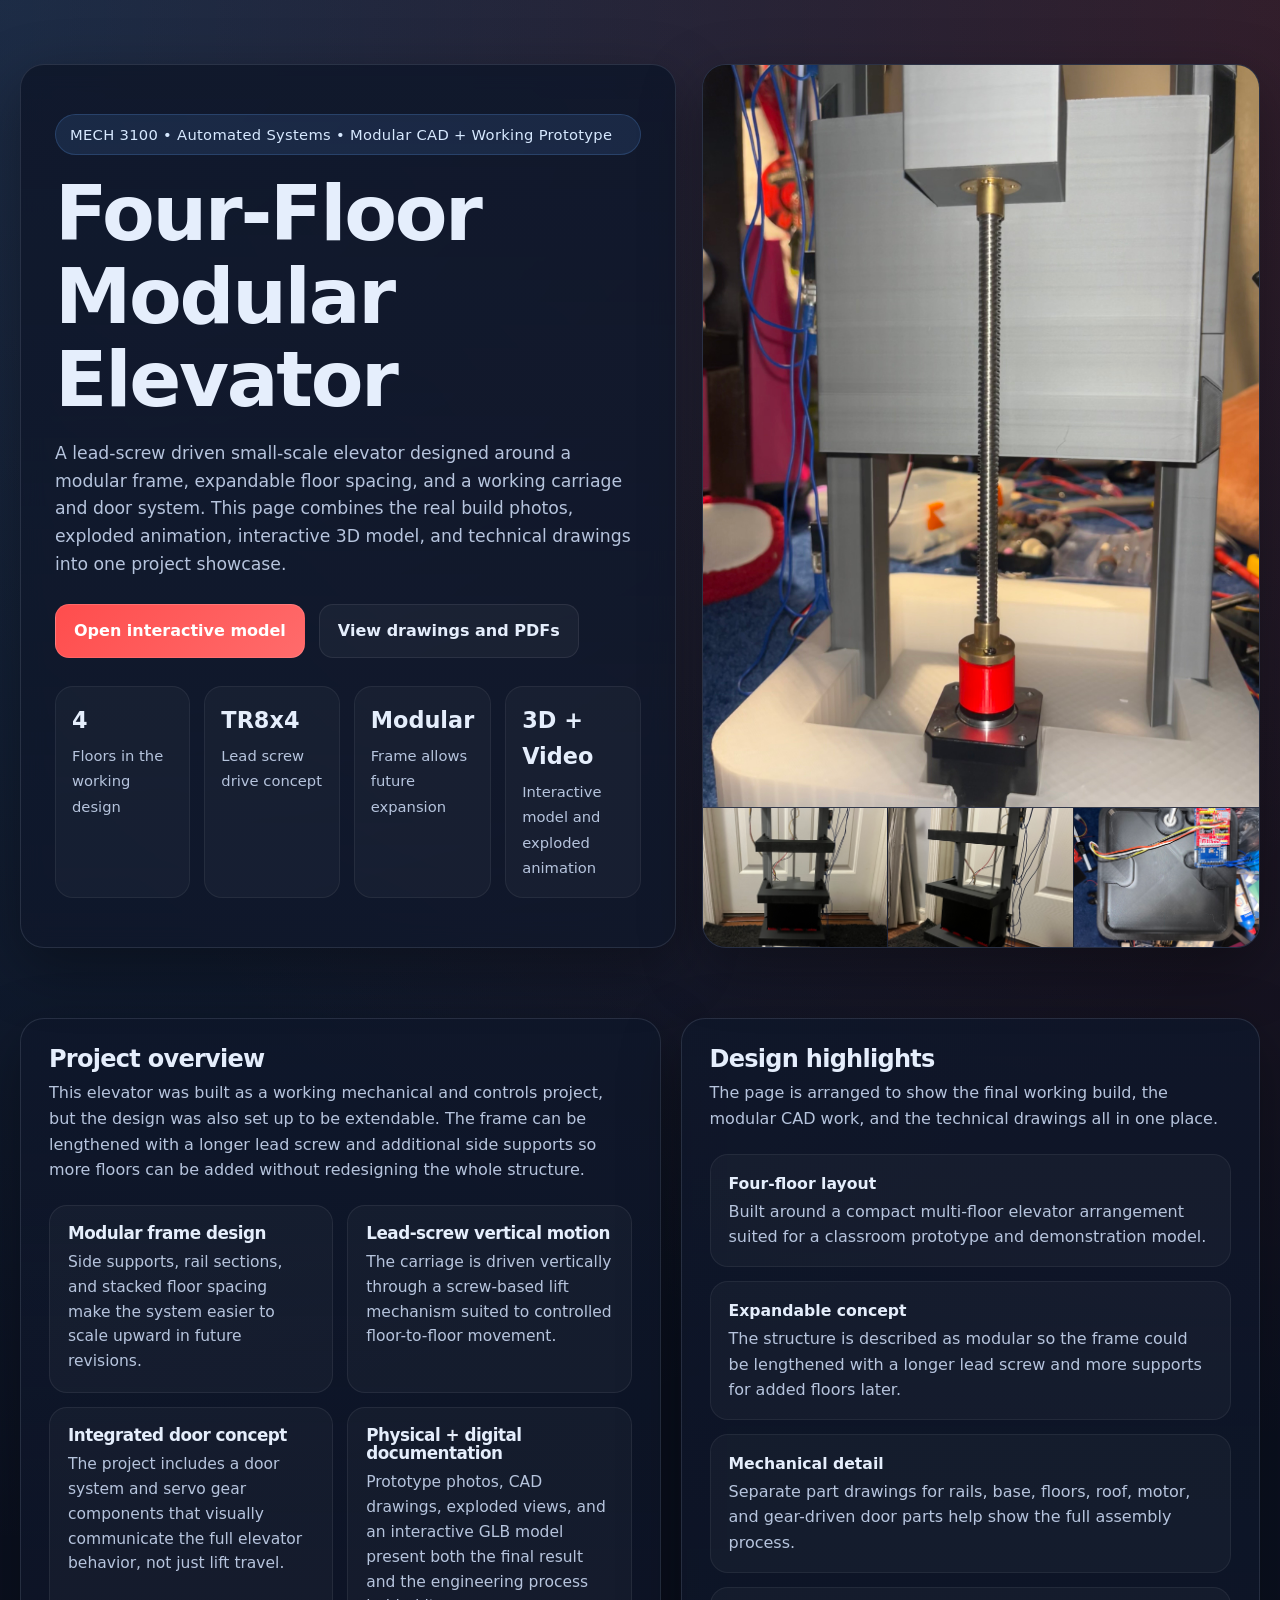
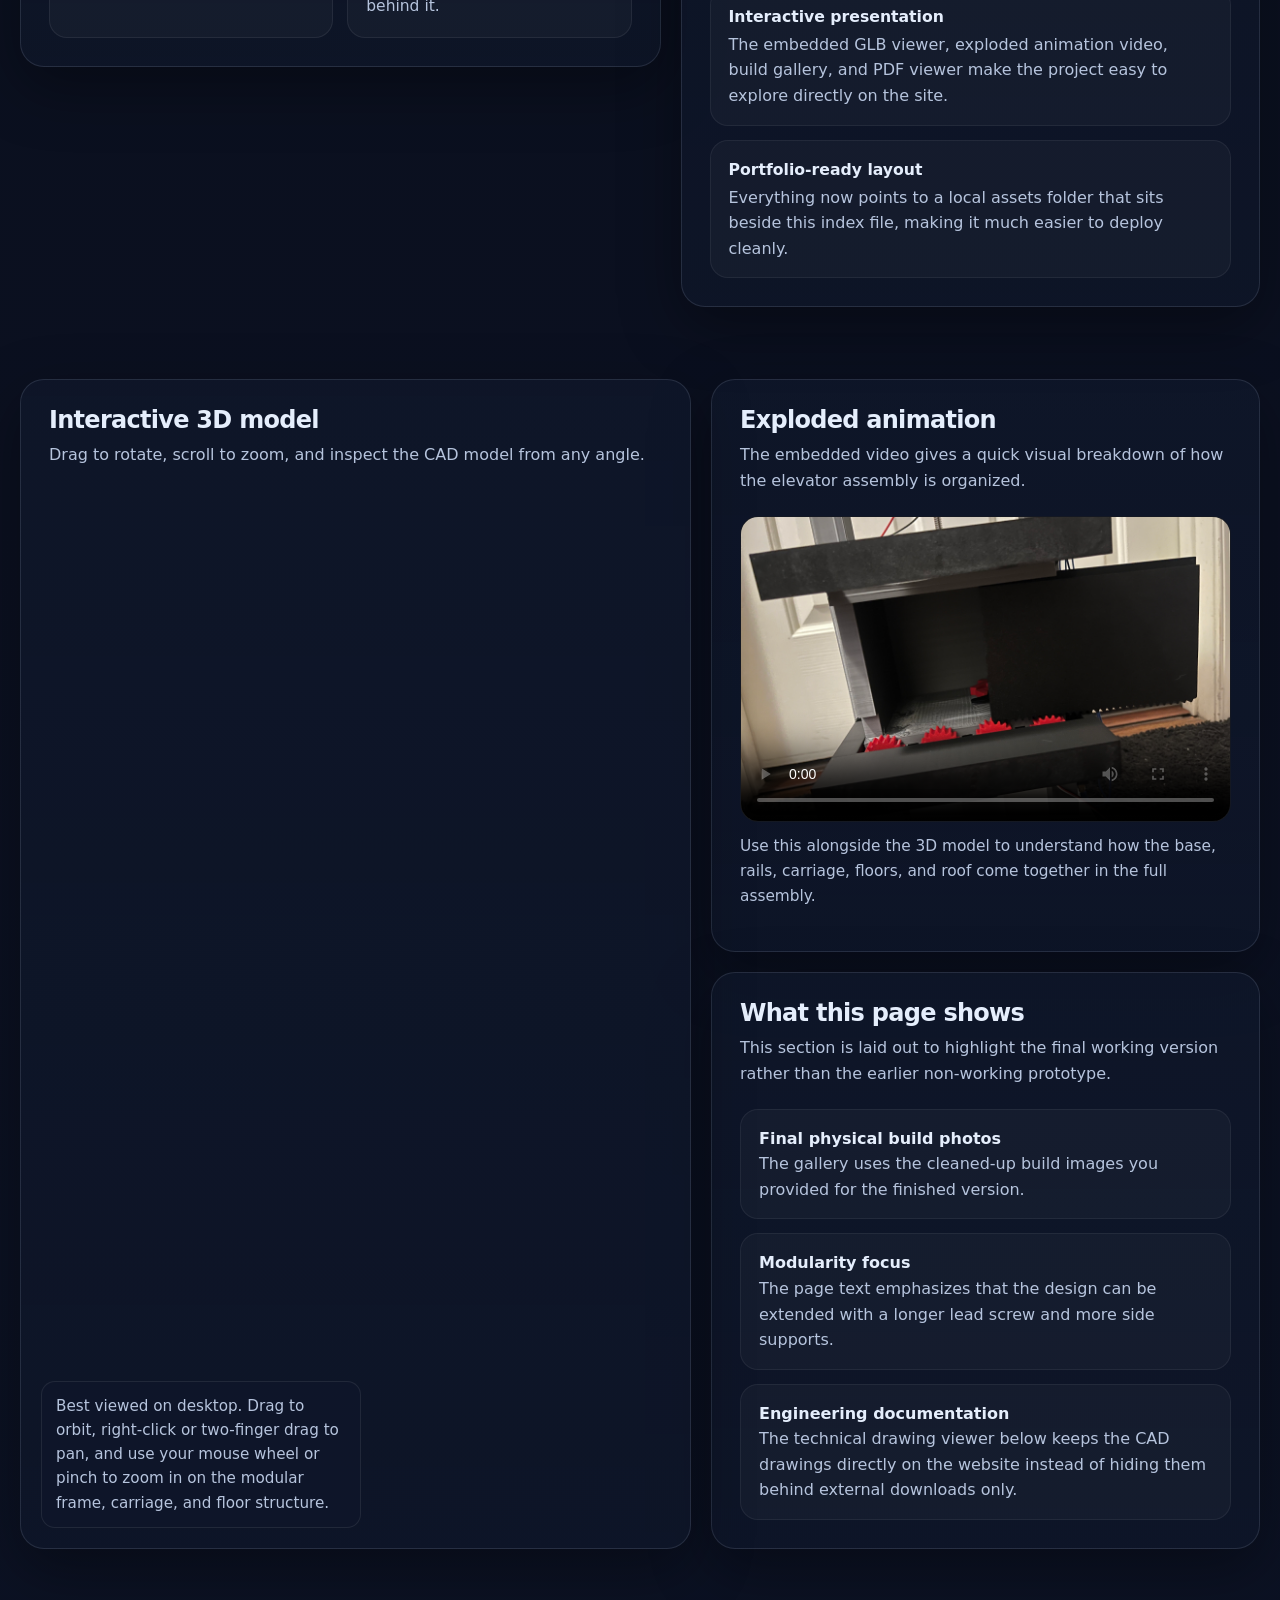
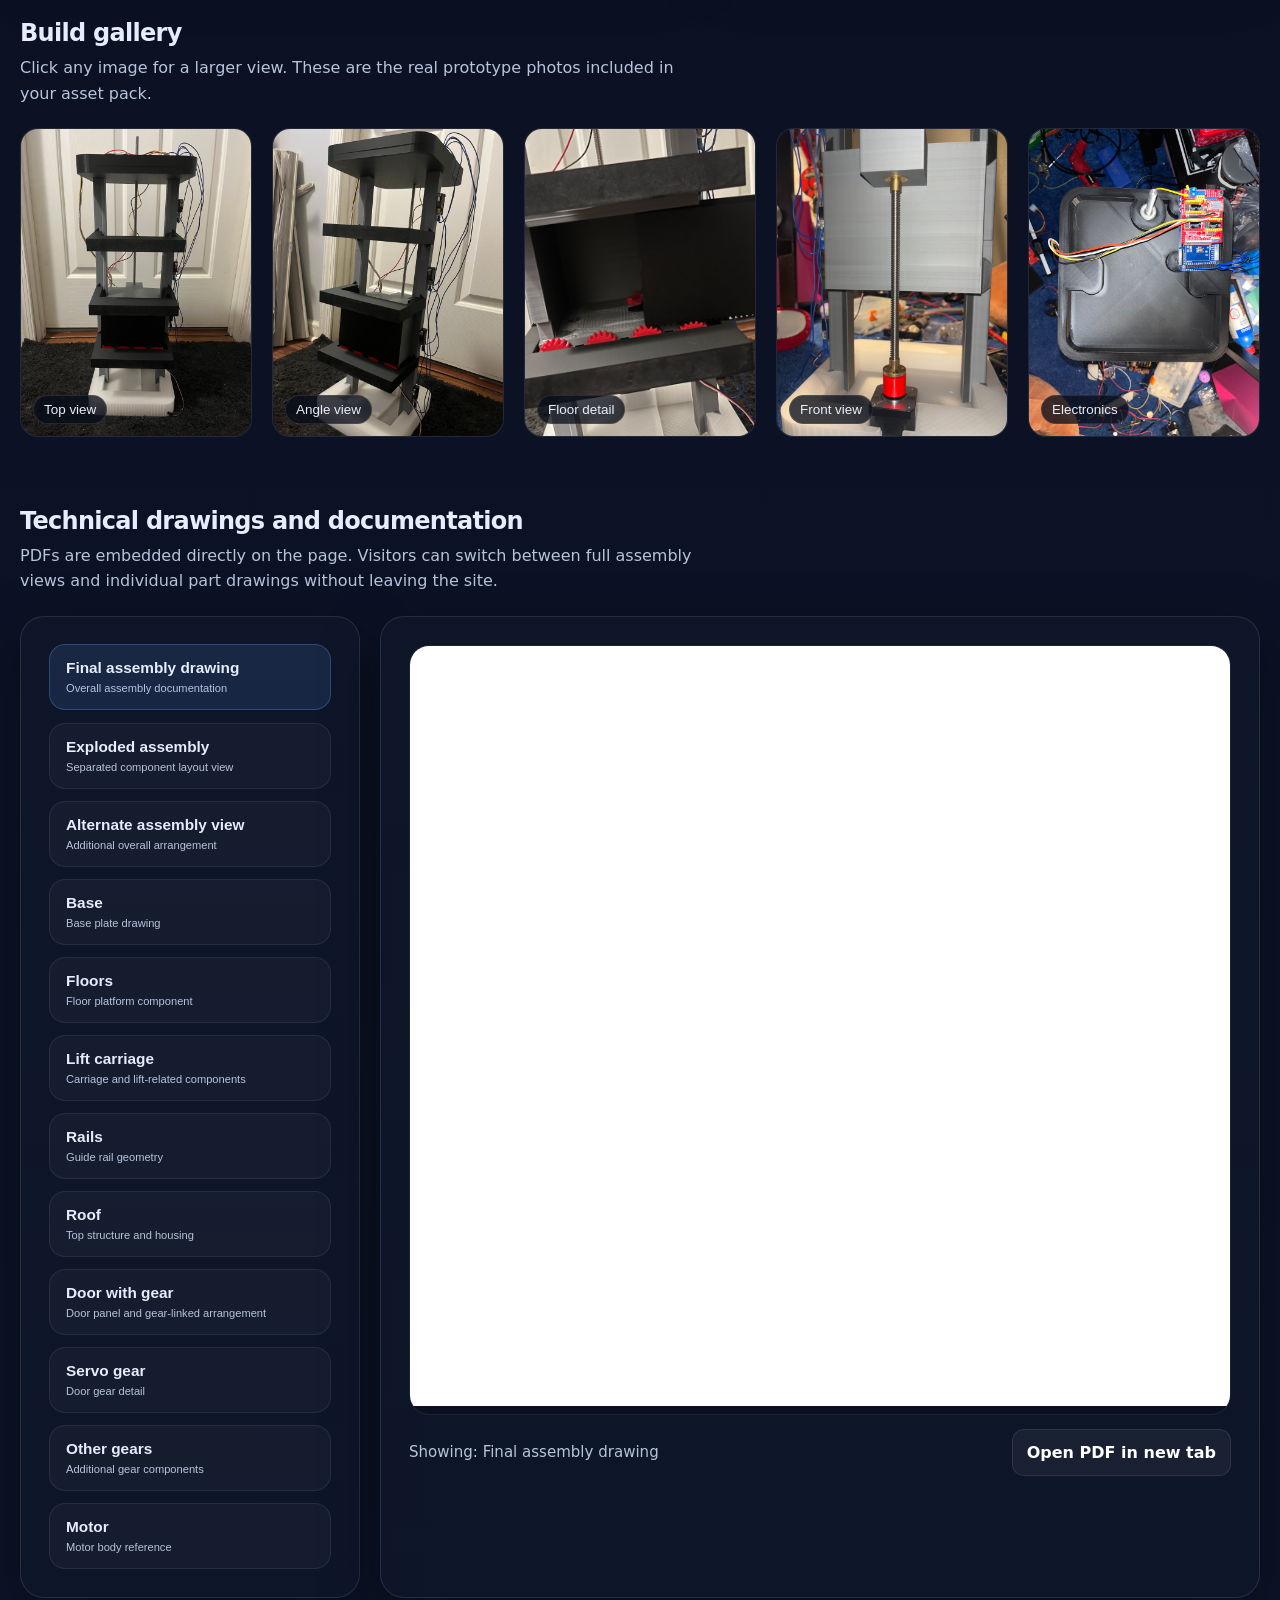
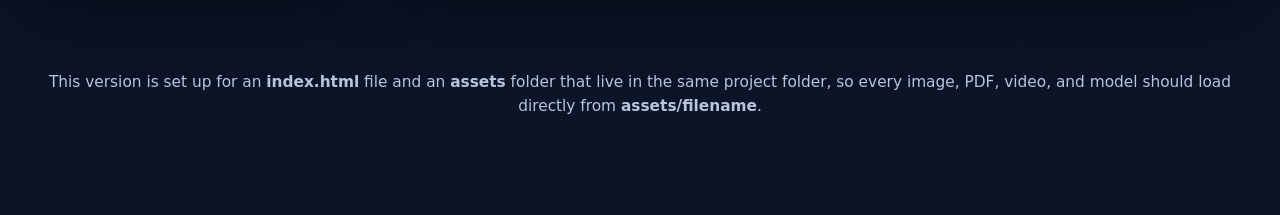
==== commit 740d40d0: "Update index.html" ====
--- a/projects/elevator-system/index.html
+++ b/projects/elevator-system/index.html
@@ -336,6 +336,7 @@
       background: rgba(255,255,255,.03);
       cursor: pointer;
       min-height: 240px;
+      padding: 0;
     }
 
     .gallery-item img {
@@ -588,16 +589,16 @@
       <div class="panel">
         <div class="section-title">
           <div>
-            <h2>Design requirements</h2>
-            <p>Based on the included project specification sheet, the main design target was a realistic four-floor small-scale elevator system.</p>
+            <h2>Design highlights</h2>
+            <p>The page is arranged to show the final working build, the modular CAD work, and the technical drawings all in one place.</p>
           </div>
         </div>
         <ul class="spec-list">
-          <li><strong>Floor system</strong>Four floors with both outside call functionality and inside car floor selection.</li>
-          <li><strong>Door behavior</strong>Door operation should simulate opening at arrival and remain open long enough for loading and unloading.</li>
-          <li><strong>Control logic</strong>Designed to behave like a real elevator by servicing requested floors as it passes them instead of only following press order.</li>
-          <li><strong>Payload target</strong>Lift and deliver a 6 oz payload between floors while also operating unloaded or partially loaded.</li>
-          <li><strong>Physical limits</strong>Project constrained by maximum size requirements for demonstration and transport.</li>
+          <li><strong>Four-floor layout</strong>Built around a compact multi-floor elevator arrangement suited for a classroom prototype and demonstration model.</li>
+          <li><strong>Expandable concept</strong>The structure is described as modular so the frame could be lengthened with a longer lead screw and more supports for added floors later.</li>
+          <li><strong>Mechanical detail</strong>Separate part drawings for rails, base, floors, roof, motor, and gear-driven door parts help show the full assembly process.</li>
+          <li><strong>Interactive presentation</strong>The embedded GLB viewer, exploded animation video, build gallery, and PDF viewer make the project easy to explore directly on the site.</li>
+          <li><strong>Portfolio-ready layout</strong>Everything now points to a local assets folder that sits beside this index file, making it much easier to deploy cleanly.</li>
         </ul>
       </div>
     </div>
@@ -613,7 +614,7 @@
           </div>
         </div>
         <model-viewer
-          src="assets/final%20elevator.glb"
+          src="assets/finalelevator.glb"
           alt="Interactive 3D model of the modular elevator"
           camera-controls
           touch-action="pan-y"
@@ -656,7 +657,7 @@
           <ul class="bullet-list">
             <li><strong>Final physical build photos</strong><br />The gallery uses the cleaned-up build images you provided for the finished version.</li>
             <li><strong>Modularity focus</strong><br />The page text emphasizes that the design can be extended with a longer lead screw and more side supports.</li>
-            <li><strong>Engineering documentation</strong><br />The technical drawing viewer below keeps the CAD drawings and project sheet directly on the website instead of hiding them behind external downloads only.</li>
+            <li><strong>Engineering documentation</strong><br />The technical drawing viewer below keeps the CAD drawings directly on the website instead of hiding them behind external downloads only.</li>
           </ul>
         </div>
       </div>
@@ -672,23 +673,23 @@
         </div>
       </div>
       <div class="gallery-grid">
-        <button class="gallery-item" data-img="assets/IMG_4549.jpeg" data-title="Prototype photo 1" aria-label="Open prototype photo 1">
+        <button class="gallery-item" type="button" data-img="assets/IMG_4549.jpeg" data-title="Prototype photo 1" aria-label="Open prototype photo 1">
           <img src="assets/IMG_4549.jpeg" alt="Top view of the elevator prototype" />
           <span>Top view</span>
         </button>
-        <button class="gallery-item" data-img="assets/IMG_4550.jpeg" data-title="Prototype photo 2" aria-label="Open prototype photo 2">
+        <button class="gallery-item" type="button" data-img="assets/IMG_4550.jpeg" data-title="Prototype photo 2" aria-label="Open prototype photo 2">
           <img src="assets/IMG_4550.jpeg" alt="Angled side view of the elevator prototype" />
           <span>Angle view</span>
         </button>
-        <button class="gallery-item" data-img="assets/IMG_4551.jpeg" data-title="Prototype photo 3" aria-label="Open prototype photo 3">
+        <button class="gallery-item" type="button" data-img="assets/IMG_4551.jpeg" data-title="Prototype photo 3" aria-label="Open prototype photo 3">
           <img src="assets/IMG_4551.jpeg" alt="Floor and door detail on the elevator prototype" />
           <span>Floor detail</span>
         </button>
-        <button class="gallery-item" data-img="assets/IMG_4552.jpeg" data-title="Prototype photo 4" aria-label="Open prototype photo 4">
+        <button class="gallery-item" type="button" data-img="assets/IMG_4552.jpeg" data-title="Prototype photo 4" aria-label="Open prototype photo 4">
           <img src="assets/IMG_4552.jpeg" alt="Front view of the elevator prototype" />
           <span>Front view</span>
         </button>
-        <button class="gallery-item" data-img="assets/IMG_4553.jpeg" data-title="Prototype photo 5" aria-label="Open prototype photo 5">
+        <button class="gallery-item" type="button" data-img="assets/IMG_4553.jpeg" data-title="Prototype photo 5" aria-label="Open prototype photo 5">
           <img src="assets/IMG_4553.jpeg" alt="Controller and wiring setup for the elevator prototype" />
           <span>Electronics</span>
         </button>
@@ -701,60 +702,56 @@
       <div class="section-title">
         <div>
           <h2>Technical drawings and documentation</h2>
-          <p>PDFs are embedded directly on the page. Visitors can switch between the project sheet, assembly views, and part drawings without leaving the site.</p>
+          <p>PDFs are embedded directly on the page. Visitors can switch between full assembly views and individual part drawings without leaving the site.</p>
         </div>
       </div>
       <div class="docs-grid">
         <div class="panel doc-list">
-          <button class="doc-button active" data-pdf="assets/MECH%203100%20-%20Project%20Specifications.pdf" data-title="Project specifications">
-            <strong>Project specifications</strong>
-            <small>Assignment requirements and design constraints</small>
-          </button>
-          <button class="doc-button" data-pdf="assets/final%20elevator.pdf" data-title="Final assembly drawing">
+          <button class="doc-button active" data-pdf="assets/finalelevator.pdf" data-title="Final assembly drawing" type="button">
             <strong>Final assembly drawing</strong>
             <small>Overall assembly documentation</small>
           </button>
-          <button class="doc-button" data-pdf="assets/final%20elevator2.pdf" data-title="Exploded assembly drawing">
+          <button class="doc-button" data-pdf="assets/finalelevator2.pdf" data-title="Exploded assembly drawing" type="button">
             <strong>Exploded assembly</strong>
             <small>Separated component layout view</small>
           </button>
-          <button class="doc-button" data-pdf="assets/final%20elevator3.pdf" data-title="Assembly side view">
-            <strong>Assembly side view</strong>
-            <small>Alternate assembly arrangement</small>
-          </button>
-          <button class="doc-button" data-pdf="assets/base%20elevator.pdf" data-title="Base drawing">
+          <button class="doc-button" data-pdf="assets/finalelevator3.pdf" data-title="Assembly alternate view" type="button">
+            <strong>Alternate assembly view</strong>
+            <small>Additional overall arrangement</small>
+          </button>
+          <button class="doc-button" data-pdf="assets/baseelevator.pdf" data-title="Base drawing" type="button">
             <strong>Base</strong>
             <small>Base plate drawing</small>
           </button>
-          <button class="doc-button" data-pdf="assets/floors%20elevator.pdf" data-title="Floors drawing">
+          <button class="doc-button" data-pdf="assets/floorselevator.pdf" data-title="Floors drawing" type="button">
             <strong>Floors</strong>
             <small>Floor platform component</small>
           </button>
-          <button class="doc-button" data-pdf="assets/lift%20elevator.pdf" data-title="Lift drawing">
+          <button class="doc-button" data-pdf="assets/liftelevator.pdf" data-title="Lift drawing" type="button">
             <strong>Lift carriage</strong>
             <small>Carriage and lift-related components</small>
           </button>
-          <button class="doc-button" data-pdf="assets/rails%20elevator1-1.pdf" data-title="Rails drawing">
+          <button class="doc-button" data-pdf="assets/railselevator1-1.pdf" data-title="Rails drawing" type="button">
             <strong>Rails</strong>
             <small>Guide rail geometry</small>
           </button>
-          <button class="doc-button" data-pdf="assets/roof%20elevator.pdf" data-title="Roof drawing">
+          <button class="doc-button" data-pdf="assets/roofelevator.pdf" data-title="Roof drawing" type="button">
             <strong>Roof</strong>
             <small>Top structure and housing</small>
           </button>
-          <button class="doc-button" data-pdf="assets/door%20with%20gear.pdf" data-title="Door with gear drawing">
+          <button class="doc-button" data-pdf="assets/doorwithgear.pdf" data-title="Door with gear drawing" type="button">
             <strong>Door with gear</strong>
             <small>Door panel and gear-linked arrangement</small>
           </button>
-          <button class="doc-button" data-pdf="assets/servo%20gear.pdf" data-title="Servo gear drawing">
+          <button class="doc-button" data-pdf="assets/servogear.pdf" data-title="Servo gear drawing" type="button">
             <strong>Servo gear</strong>
             <small>Door gear detail</small>
           </button>
-          <button class="doc-button" data-pdf="assets/other%20gears.pdf" data-title="Other gears drawing">
+          <button class="doc-button" data-pdf="assets/othergears.pdf" data-title="Other gears drawing" type="button">
             <strong>Other gears</strong>
             <small>Additional gear components</small>
           </button>
-          <button class="doc-button" data-pdf="assets/motor18.pdf" data-title="Motor drawing">
+          <button class="doc-button" data-pdf="assets/motor18.pdf" data-title="Motor drawing" type="button">
             <strong>Motor</strong>
             <small>Motor body reference</small>
           </button>
@@ -762,11 +759,11 @@
 
         <div class="panel">
           <div class="pdf-frame">
-            <iframe id="pdfViewer" src="assets/MECH%203100%20-%20Project%20Specifications.pdf" title="PDF viewer for elevator project drawings"></iframe>
+            <iframe id="pdfViewer" src="assets/finalelevator.pdf" title="PDF viewer for elevator project drawings"></iframe>
           </div>
           <div class="pdf-actions">
-            <p id="pdfTitle">Showing: Project specifications</p>
-            <a id="pdfOpen" href="assets/MECH%203100%20-%20Project%20Specifications.pdf" target="_blank" rel="noreferrer">Open PDF in new tab</a>
+            <p id="pdfTitle">Showing: Final assembly drawing</p>
+            <a id="pdfOpen" href="assets/finalelevator.pdf" target="_blank" rel="noreferrer">Open PDF in new tab</a>
           </div>
         </div>
       </div>
@@ -775,7 +772,7 @@
 
   <section>
     <div class="container footer-note">
-      This layout is designed so you can drop every referenced asset into an <strong>assets</strong> folder inside your project and have the page work without needing separate image conversions for the PDFs.
+      This version is set up for an <strong>index.html</strong> file and an <strong>assets</strong> folder that live in the same project folder, so every image, PDF, video, and model should load directly from <strong>assets/filename</strong>.
     </div>
   </section>
 
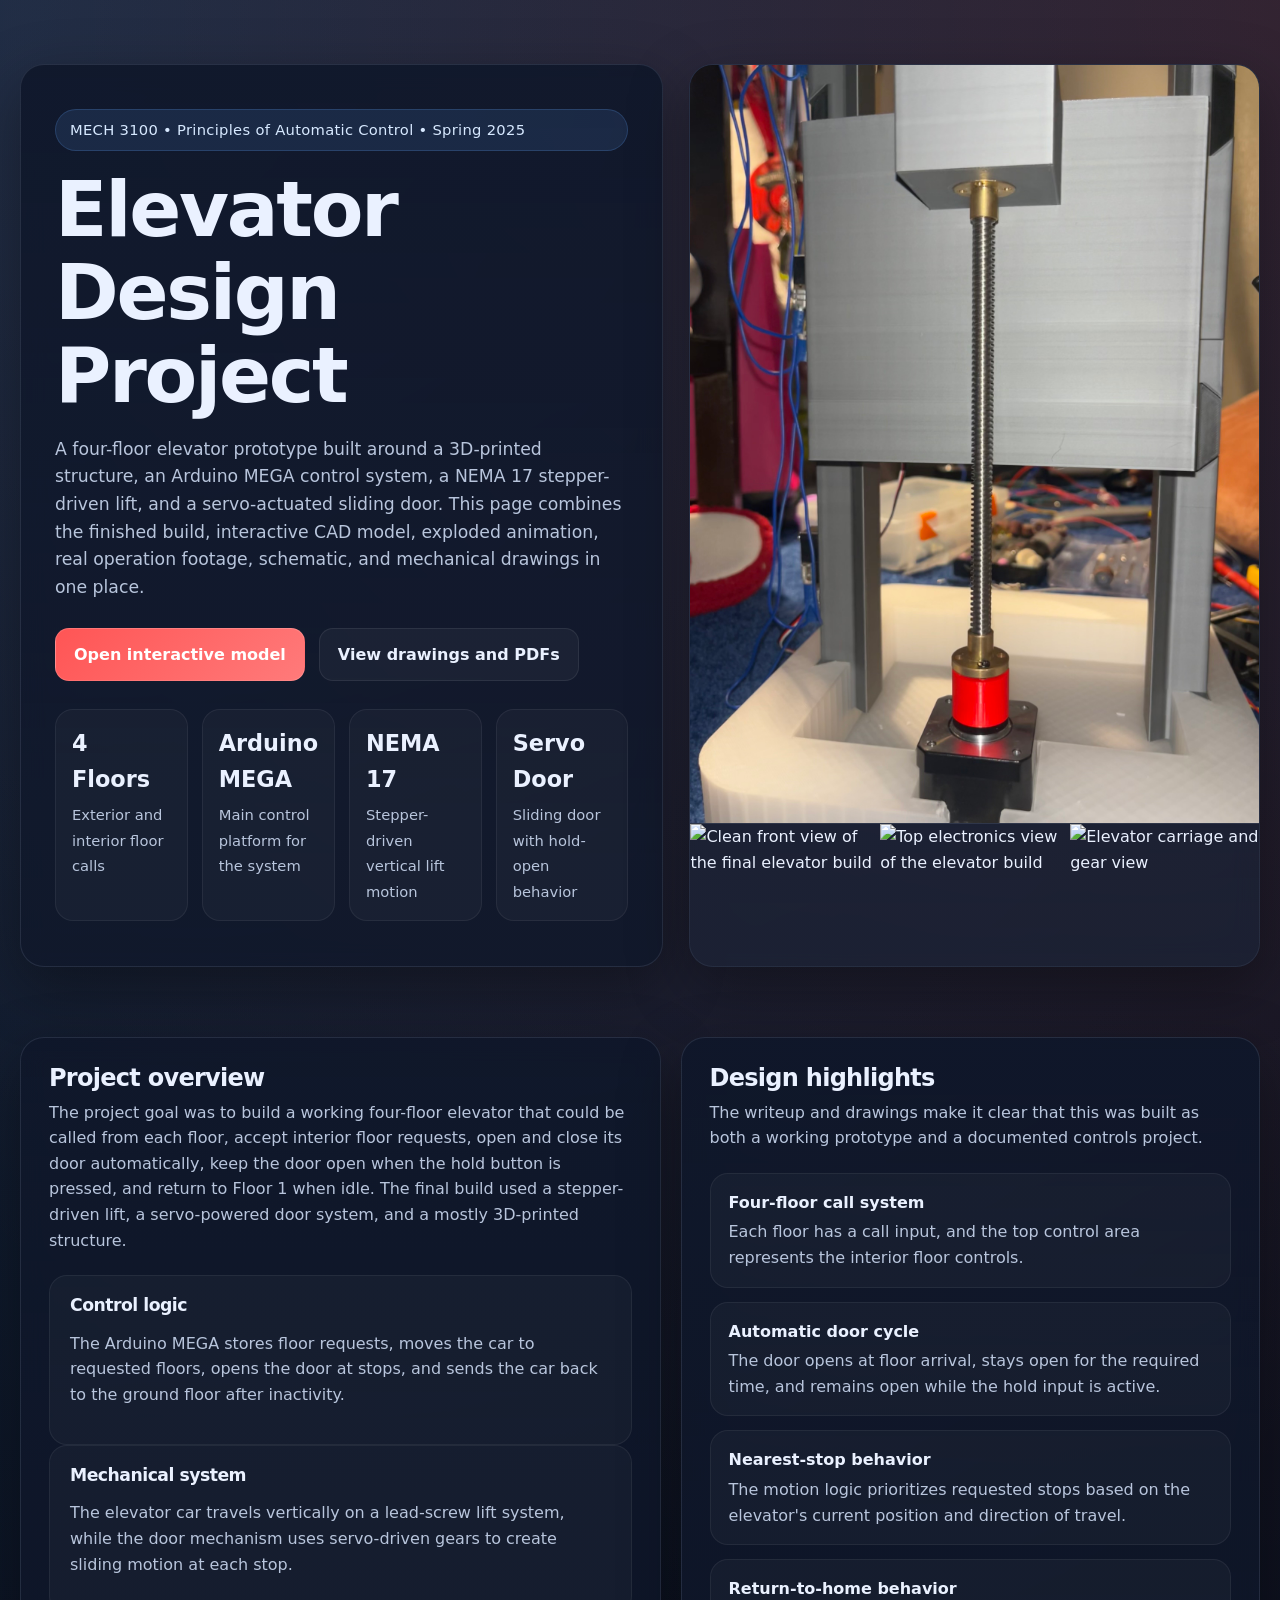
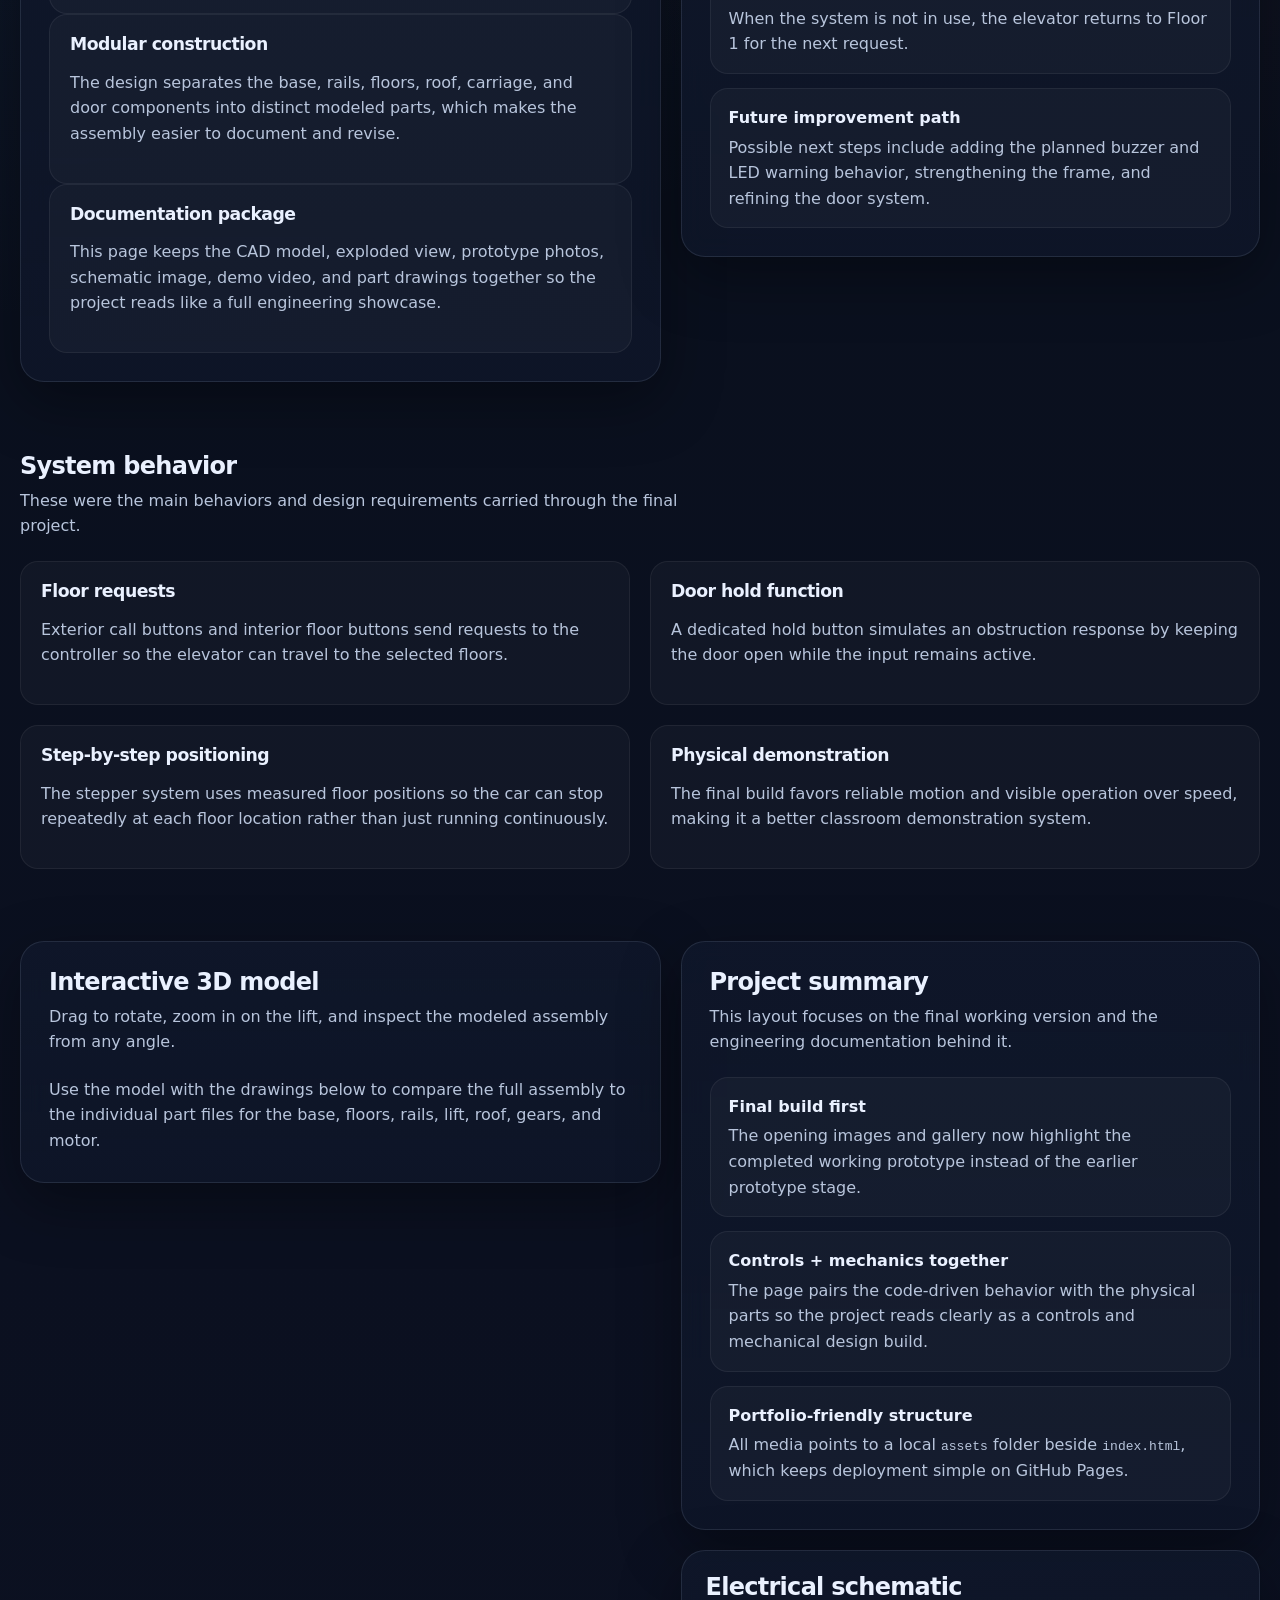
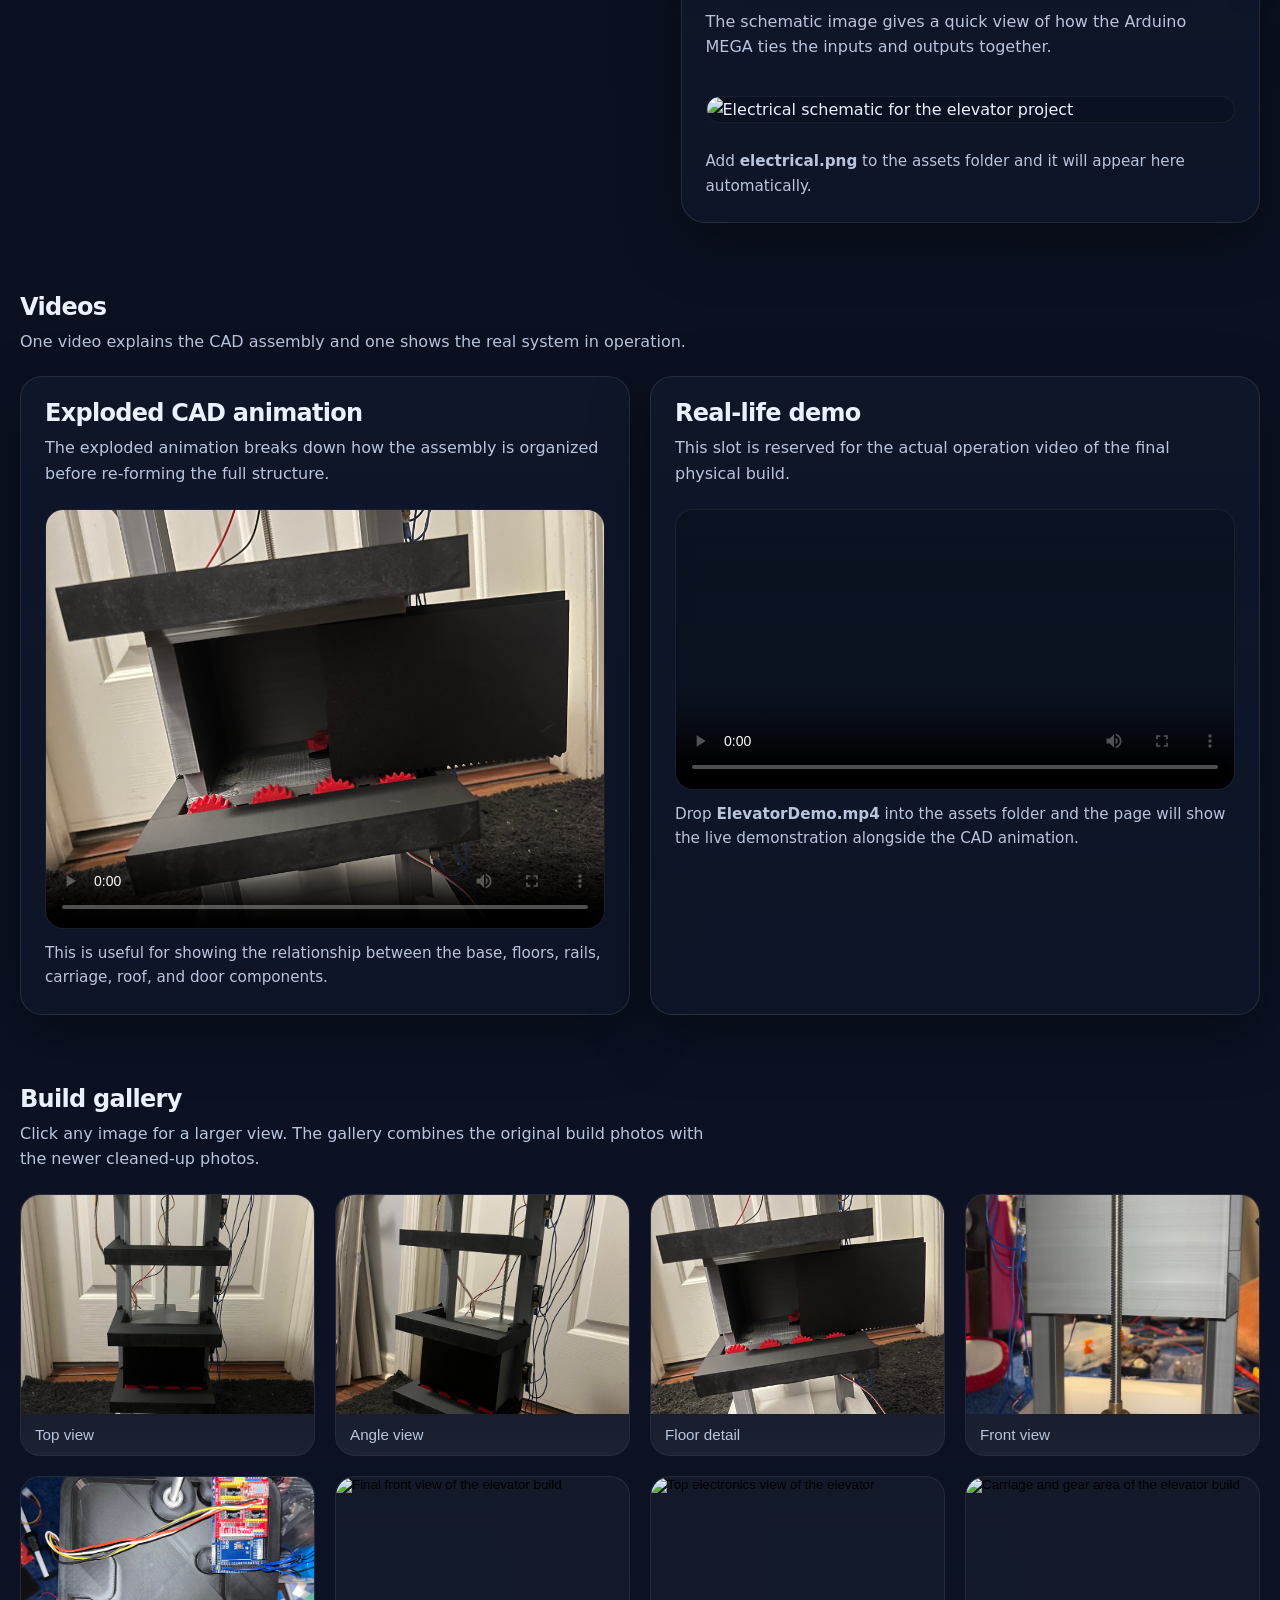
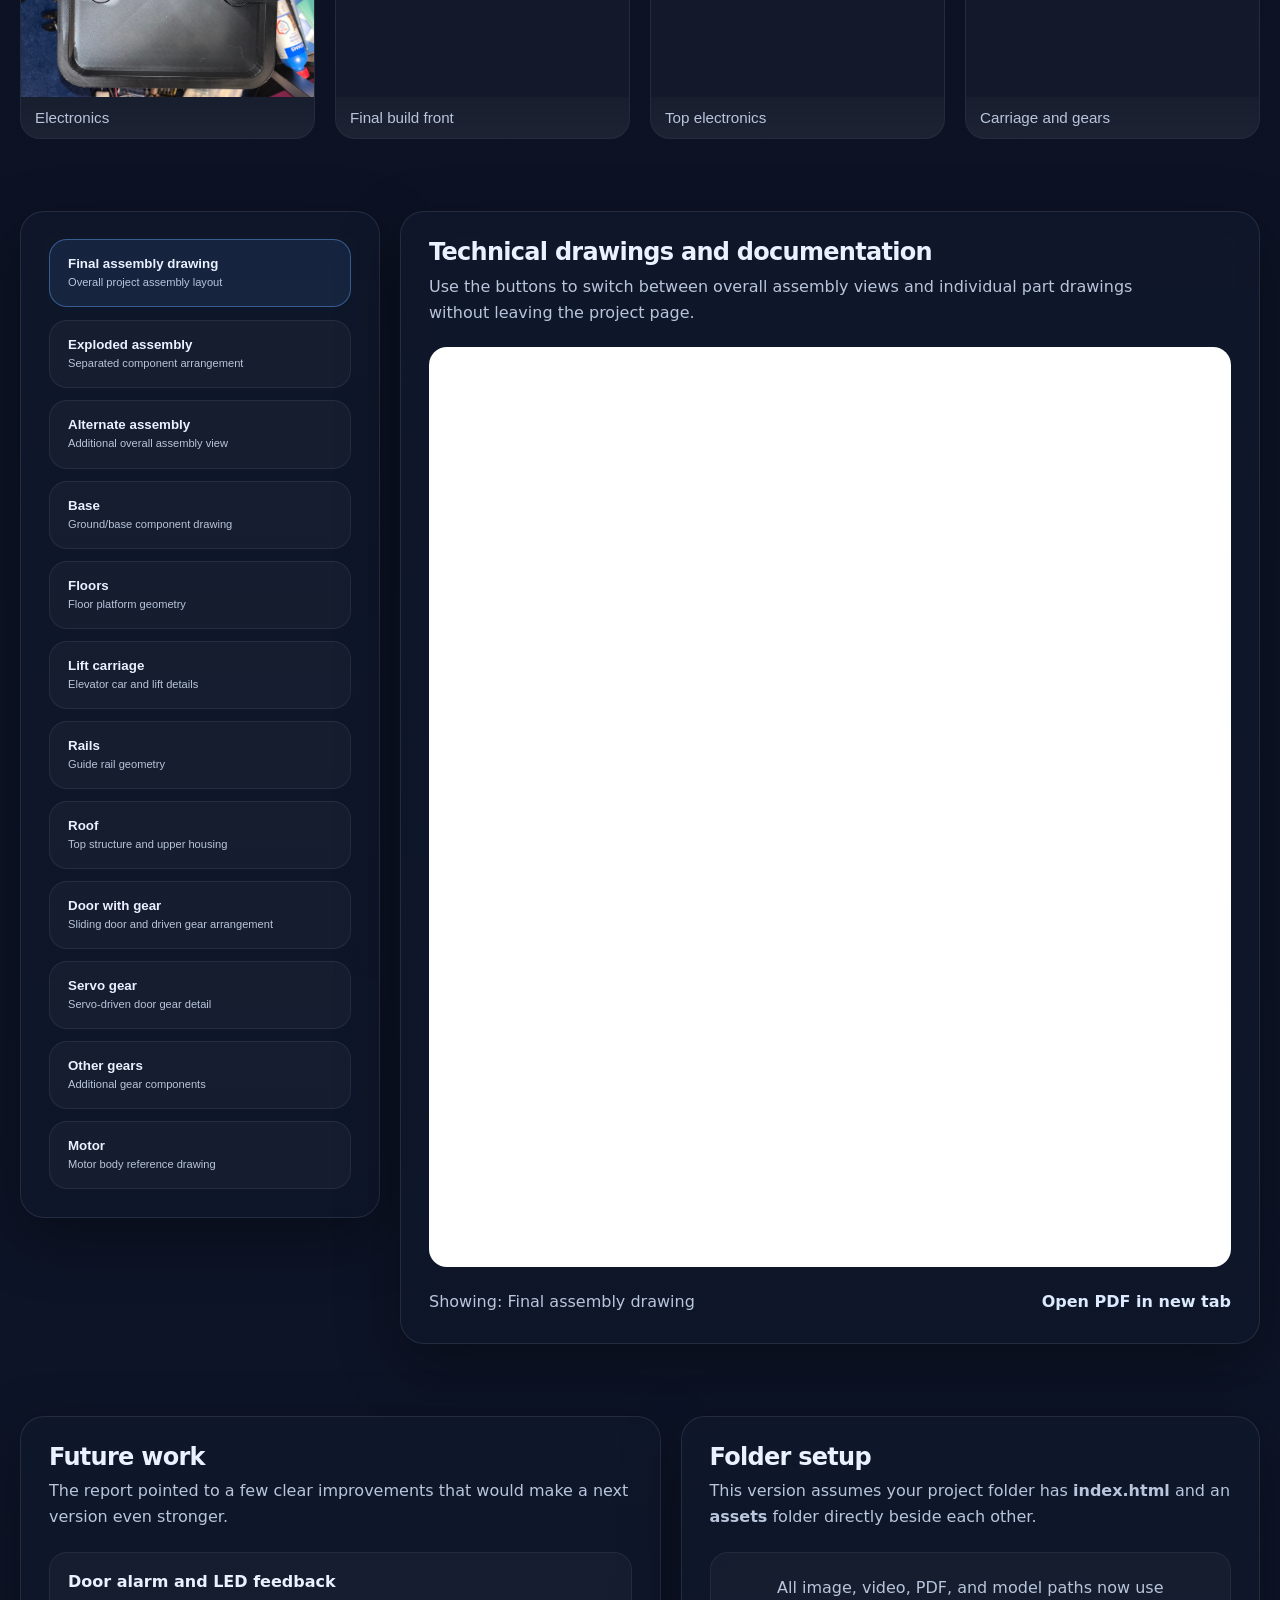
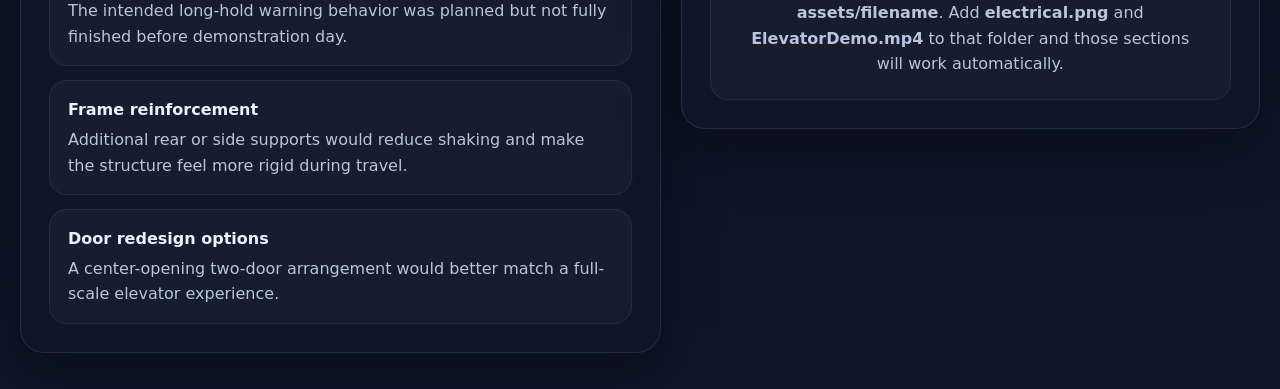
==== commit 7512f0b5: "Update index.html" ====
--- a/projects/elevator-system/index.html
+++ b/projects/elevator-system/index.html
@@ -3,18 +3,18 @@
 <head>
   <meta charset="UTF-8" />
   <meta name="viewport" content="width=device-width, initial-scale=1.0" />
-  <title>Modular Elevator Project</title>
-  <meta name="description" content="Portfolio page for a modular four-floor lead-screw elevator project with interactive 3D model, animation video, gallery, and technical drawings." />
+  <title>Elevator Design Project</title>
+  <meta name="description" content="Portfolio page for a four-floor elevator design project with a GLB model, build videos, drawings, electrical schematic, and real prototype photos." />
   <script type="module" src="https://unpkg.com/@google/model-viewer/dist/model-viewer.min.js"></script>
   <style>
     :root {
-      --bg: #0b1020;
-      --panel: rgba(15, 23, 42, 0.78);
+      --bg: #0a1020;
+      --panel: rgba(15, 23, 42, 0.82);
       --panel-2: rgba(30, 41, 59, 0.72);
-      --line: rgba(148, 163, 184, 0.18);
-      --text: #e5eefc;
-      --muted: #b6c4dd;
-      --accent: #ff4d4d;
+      --line: rgba(148, 163, 184, 0.16);
+      --text: #eaf1ff;
+      --muted: #b8c5dc;
+      --accent: #ff5555;
       --accent-2: #60a5fa;
       --shadow: 0 20px 60px rgba(0, 0, 0, 0.35);
       --radius: 24px;
@@ -28,9 +28,9 @@
       font-family: Inter, system-ui, -apple-system, BlinkMacSystemFont, "Segoe UI", sans-serif;
       color: var(--text);
       background:
-        radial-gradient(circle at top left, rgba(96,165,250,.18), transparent 30%),
-        radial-gradient(circle at top right, rgba(255,77,77,.16), transparent 28%),
-        linear-gradient(180deg, #09101d 0%, #0b1020 42%, #0c1428 100%);
+        radial-gradient(circle at top left, rgba(96, 165, 250, 0.18), transparent 28%),
+        radial-gradient(circle at top right, rgba(255, 85, 85, 0.16), transparent 26%),
+        linear-gradient(180deg, #08101b 0%, #0b1020 42%, #0d1528 100%);
       line-height: 1.6;
     }
 
@@ -44,12 +44,12 @@
       gap: 10px;
       align-items: center;
       padding: 8px 14px;
-      background: rgba(96,165,250,.12);
+      background: rgba(96, 165, 250, 0.12);
       color: #d7e9ff;
-      border: 1px solid rgba(96,165,250,.2);
+      border: 1px solid rgba(96, 165, 250, 0.2);
       border-radius: 999px;
-      font-size: .92rem;
-      letter-spacing: .02em;
+      font-size: 0.92rem;
+      letter-spacing: 0.02em;
     }
 
     .hero {
@@ -59,13 +59,14 @@
 
     .hero-grid {
       display: grid;
-      grid-template-columns: 1.08fr .92fr;
+      grid-template-columns: 1.06fr 0.94fr;
       gap: 26px;
       align-items: stretch;
     }
 
-    .card {
-      background: linear-gradient(180deg, rgba(15,23,42,.9), rgba(15,23,42,.75));
+    .card,
+    .panel {
+      background: linear-gradient(180deg, rgba(15, 23, 42, 0.9), rgba(15, 23, 42, 0.76));
       border: 1px solid var(--line);
       border-radius: var(--radius);
       box-shadow: var(--shadow);
@@ -73,12 +74,14 @@
       backdrop-filter: blur(12px);
     }
 
+    .panel { padding: 28px; overflow: visible; }
+
     .hero-copy {
       padding: 34px;
       display: flex;
       flex-direction: column;
       justify-content: center;
-      min-height: 560px;
+      min-height: 610px;
     }
 
     h1, h2, h3 {
@@ -88,7 +91,7 @@
     }
 
     h1 {
-      font-size: clamp(2.5rem, 6vw, 5rem);
+      font-size: clamp(2.6rem, 6vw, 5rem);
       margin-top: 18px;
       max-width: 11ch;
     }
@@ -97,7 +100,7 @@
       margin: 18px 0 0;
       color: var(--muted);
       font-size: 1.08rem;
-      max-width: 62ch;
+      max-width: 64ch;
     }
 
     .hero-actions {
@@ -116,18 +119,20 @@
       border-radius: 14px;
       font-weight: 700;
       text-decoration: none;
-      transition: transform .18s ease, border-color .18s ease, background .18s ease;
-      border: 1px solid rgba(255,255,255,.08);
+      transition: transform 0.18s ease, border-color 0.18s ease, background 0.18s ease;
+      border: 1px solid rgba(255, 255, 255, 0.08);
     }
 
     .btn:hover { transform: translateY(-2px); }
+
     .btn-primary {
-      background: linear-gradient(135deg, var(--accent), #ff6b6b);
+      background: linear-gradient(135deg, var(--accent), #ff7a7a);
       color: white;
-      border-color: rgba(255,255,255,.12);
-    }
+      border-color: rgba(255, 255, 255, 0.14);
+    }
+
     .btn-secondary {
-      background: rgba(255,255,255,.04);
+      background: rgba(255, 255, 255, 0.04);
       color: var(--text);
     }
 
@@ -140,8 +145,8 @@
 
     .stat {
       padding: 16px;
-      background: rgba(255,255,255,.03);
-      border: 1px solid rgba(255,255,255,.06);
+      background: rgba(255, 255, 255, 0.03);
+      border: 1px solid rgba(255, 255, 255, 0.06);
       border-radius: 18px;
     }
 
@@ -151,12 +156,12 @@
       margin-bottom: 4px;
     }
 
-    .stat span { color: var(--muted); font-size: .92rem; }
+    .stat span { color: var(--muted); font-size: 0.92rem; }
 
     .hero-media {
       display: grid;
       grid-template-rows: 1fr auto;
-      min-height: 560px;
+      min-height: 610px;
     }
 
     .hero-media img {
@@ -169,7 +174,7 @@
       display: grid;
       grid-template-columns: repeat(3, 1fr);
       gap: 1px;
-      background: rgba(255,255,255,.05);
+      background: rgba(255, 255, 255, 0.04);
       border-top: 1px solid var(--line);
     }
 
@@ -191,336 +196,318 @@
     .section-title p {
       margin: 8px 0 0;
       color: var(--muted);
-      max-width: 66ch;
-    }
-
-    .panel {
-      padding: 28px;
-      background: linear-gradient(180deg, rgba(15,23,42,.82), rgba(15,23,42,.68));
-      border: 1px solid var(--line);
-      border-radius: var(--radius);
-      box-shadow: var(--shadow);
+      max-width: 70ch;
     }
 
     .overview-grid,
     .showcase-grid,
     .docs-grid,
-    .gallery-grid {
+    .gallery-grid,
+    .system-grid,
+    .video-grid,
+    .extra-grid {
       display: grid;
       gap: 20px;
     }
 
-    .overview-grid {
-      grid-template-columns: 1.05fr .95fr;
+    .overview-grid,
+    .showcase-grid,
+    .extra-grid {
+      grid-template-columns: 1.05fr 0.95fr;
       align-items: start;
     }
 
-    .feature-list {
-      display: grid;
+    .feature-list,
+    .system-grid,
+    .video-grid {
       grid-template-columns: repeat(2, 1fr);
-      gap: 14px;
-      margin-top: 20px;
-    }
-
-    .feature {
-      padding: 18px;
+    }
+
+    .feature,
+    .system-card {
+      padding: 20px;
+      background: rgba(255, 255, 255, 0.03);
+      border: 1px solid rgba(255, 255, 255, 0.06);
       border-radius: 18px;
-      border: 1px solid rgba(255,255,255,.07);
-      background: rgba(255,255,255,.03);
-    }
-
-    .feature h3 { font-size: 1.05rem; margin-bottom: 8px; }
-    .feature p { margin: 0; color: var(--muted); font-size: .97rem; }
-
-    .spec-list {
+    }
+
+    .feature p,
+    .system-card p,
+    .spec-list,
+    .bullet-list,
+    .caption,
+    .footer-note,
+    .viewer-tip { color: var(--muted); }
+
+    .feature h3,
+    .system-card h3 {
+      margin-bottom: 8px;
+      font-size: 1.08rem;
+    }
+
+    .spec-list,
+    .bullet-list {
+      list-style: none;
+      padding: 0;
       margin: 0;
-      padding: 0;
-      list-style: none;
       display: grid;
       gap: 14px;
     }
 
-    .spec-list li {
+    .spec-list li,
+    .bullet-list li {
       padding: 16px 18px;
+      background: rgba(255, 255, 255, 0.03);
+      border: 1px solid rgba(255, 255, 255, 0.06);
       border-radius: 18px;
-      background: rgba(255,255,255,.03);
-      border: 1px solid rgba(255,255,255,.06);
-      color: var(--muted);
-    }
-
-    .spec-list strong {
-      display: block;
-      color: var(--text);
-      margin-bottom: 3px;
-      font-size: .98rem;
-    }
-
-    .showcase-grid {
-      grid-template-columns: 1.1fr .9fr;
-      align-items: stretch;
-    }
-
-    .viewer-shell {
-      min-height: 700px;
-      position: relative;
-      overflow: hidden;
-    }
-
+    }
+
+    .spec-list strong,
+    .bullet-list strong { display: block; color: var(--text); margin-bottom: 4px; }
+
+    .viewer-shell model-viewer,
     model-viewer {
       width: 100%;
-      height: 700px;
-      background: radial-gradient(circle at top, rgba(96,165,250,.16), rgba(15,23,42,0) 38%), linear-gradient(180deg, #0d152b 0%, #0a1223 100%);
-    }
-
-    .viewer-tip {
-      position: absolute;
-      left: 20px;
-      bottom: 20px;
-      background: rgba(15, 23, 42, .82);
-      border: 1px solid rgba(255,255,255,.08);
-      border-radius: 14px;
+      height: 650px;
+      min-height: 650px;
+      background: radial-gradient(circle at 50% 20%, rgba(255,255,255,0.05), rgba(255,255,255,0.01));
+      border-radius: 18px;
+      overflow: hidden;
+    }
+
+    .showcase-side,
+    .stack {
+      display: grid;
+      gap: 20px;
+    }
+
+    .video-card video,
+    .media-card img,
+    .media-card video {
+      border-radius: 18px;
+      border: 1px solid rgba(255,255,255,0.06);
+      width: 100%;
+      background: rgba(0,0,0,0.18);
+    }
+
+    .video-grid .video-card {
+      padding: 24px;
+      background: linear-gradient(180deg, rgba(15,23,42,.88), rgba(15,23,42,.72));
+      border: 1px solid var(--line);
+      border-radius: 22px;
+      box-shadow: var(--shadow);
+    }
+
+    .caption {
+      margin: 12px 0 0;
+      font-size: 0.95rem;
+    }
+
+    .gallery-grid {
+      grid-template-columns: repeat(4, 1fr);
+    }
+
+    .gallery-item {
+      position: relative;
+      display: block;
+      padding: 0;
+      border: 1px solid rgba(255,255,255,0.08);
+      border-radius: 20px;
+      overflow: hidden;
+      background: rgba(255,255,255,0.03);
+      cursor: pointer;
+      text-align: left;
+      transition: transform 0.18s ease, border-color 0.18s ease;
+    }
+
+    .gallery-item:hover {
+      transform: translateY(-3px);
+      border-color: rgba(96,165,250,0.45);
+    }
+
+    .gallery-item img {
+      width: 100%;
+      aspect-ratio: 4 / 3;
+      object-fit: cover;
+    }
+
+    .gallery-item span {
+      display: block;
       padding: 12px 14px;
       color: var(--muted);
-      max-width: 320px;
-      font-size: .95rem;
-      pointer-events: none;
-    }
-
-    .showcase-side {
-      display: grid;
-      grid-template-rows: auto 1fr;
-      gap: 20px;
-    }
-
-    .video-card video {
-      border-radius: 18px;
-      border: 1px solid rgba(255,255,255,.06);
-      aspect-ratio: 16/10;
-      object-fit: cover;
-      background: #050a14;
-    }
-
-    .caption {
-      color: var(--muted);
-      margin-top: 12px;
-      font-size: .96rem;
-    }
-
-    .bullet-list {
-      display: grid;
-      gap: 14px;
-      margin: 0;
-      padding: 0;
-      list-style: none;
-    }
-
-    .bullet-list li {
-      padding: 16px 18px;
-      border-radius: 18px;
-      background: rgba(255,255,255,.03);
-      border: 1px solid rgba(255,255,255,.06);
-      color: var(--muted);
-    }
-
-    .bullet-list strong { color: var(--text); }
-
-    .gallery-grid {
-      grid-template-columns: repeat(5, 1fr);
-    }
-
-    .gallery-item {
-      position: relative;
-      overflow: hidden;
-      border-radius: 18px;
-      border: 1px solid rgba(255,255,255,.07);
-      background: rgba(255,255,255,.03);
-      cursor: pointer;
-      min-height: 240px;
-      padding: 0;
-    }
-
-    .gallery-item img {
-      width: 100%;
-      height: 100%;
-      object-fit: cover;
-      transition: transform .35s ease;
-    }
-
-    .gallery-item:hover img { transform: scale(1.03); }
-
-    .gallery-item span {
-      position: absolute;
-      left: 12px;
-      bottom: 12px;
-      background: rgba(7, 12, 24, .76);
-      border: 1px solid rgba(255,255,255,.1);
-      border-radius: 999px;
-      padding: 6px 10px;
-      font-size: .84rem;
-      color: #e8eefc;
-    }
-
-    .docs-grid {
-      grid-template-columns: 340px 1fr;
-      align-items: stretch;
-    }
+      font-size: 0.95rem;
+      background: linear-gradient(180deg, rgba(255,255,255,0.02), rgba(255,255,255,0.04));
+    }
+
+    .docs-grid { grid-template-columns: 360px 1fr; align-items: start; }
 
     .doc-list {
       display: grid;
       gap: 12px;
-      align-content: start;
+      position: sticky;
+      top: 24px;
     }
 
     .doc-button {
       width: 100%;
       text-align: left;
-      border: 1px solid rgba(255,255,255,.08);
-      background: rgba(255,255,255,.03);
+      padding: 16px 18px;
+      border-radius: 18px;
+      border: 1px solid rgba(255,255,255,0.07);
+      background: rgba(255,255,255,0.03);
       color: var(--text);
-      border-radius: 16px;
-      padding: 14px 16px;
       cursor: pointer;
-      transition: background .18s ease, border-color .18s ease, transform .18s ease;
+      transition: border-color 0.18s ease, transform 0.18s ease, background 0.18s ease;
     }
 
     .doc-button:hover,
     .doc-button.active {
-      background: rgba(96,165,250,.12);
-      border-color: rgba(96,165,250,.28);
+      border-color: rgba(96,165,250,0.44);
+      background: rgba(96,165,250,0.1);
       transform: translateY(-1px);
     }
 
     .doc-button strong {
       display: block;
       margin-bottom: 3px;
-      font-size: .96rem;
-    }
-
-    .doc-button small { color: var(--muted); }
-
-    .pdf-frame {
-      min-height: 760px;
-      width: 100%;
-      border: 1px solid rgba(255,255,255,.08);
-      border-radius: 20px;
-      background: #0a1020;
-      overflow: hidden;
-      position: relative;
+    }
+
+    .doc-button small {
+      color: var(--muted);
+      display: block;
+      line-height: 1.45;
     }
 
     .pdf-frame iframe {
       width: 100%;
-      height: 760px;
+      height: 920px;
       border: 0;
+      border-radius: 18px;
       background: white;
     }
 
     .pdf-actions {
       display: flex;
       justify-content: space-between;
-      gap: 10px;
+      gap: 16px;
+      align-items: center;
       margin-top: 14px;
       flex-wrap: wrap;
-      align-items: center;
     }
 
     .pdf-actions p {
       margin: 0;
       color: var(--muted);
-      font-size: .94rem;
     }
 
     .pdf-actions a {
       text-decoration: none;
-      color: white;
-      background: rgba(255,255,255,.05);
-      border: 1px solid rgba(255,255,255,.09);
-      padding: 10px 14px;
-      border-radius: 12px;
       font-weight: 700;
+      color: #dbeafe;
+    }
+
+    .media-card {
+      padding: 24px;
+      display: grid;
+      gap: 14px;
     }
 
     .footer-note {
-      color: var(--muted);
+      padding: 22px 26px;
       text-align: center;
-      font-size: .96rem;
-      padding-bottom: 60px;
+      background: rgba(255,255,255,0.03);
+      border: 1px solid rgba(255,255,255,0.06);
+      border-radius: 18px;
     }
 
     dialog {
-      width: min(1100px, calc(100vw - 32px));
-      border: 1px solid rgba(255,255,255,.1);
-      border-radius: 28px;
+      width: min(1100px, calc(100vw - 24px));
+      border: 1px solid rgba(255,255,255,0.08);
+      border-radius: 24px;
+      background: #0b1020;
+      color: var(--text);
       padding: 0;
-      background: #09101d;
-      color: white;
-      box-shadow: 0 30px 100px rgba(0,0,0,.55);
-    }
-
-    dialog::backdrop { background: rgba(2,6,16,.78); }
+      box-shadow: var(--shadow);
+    }
+
+    dialog::backdrop { background: rgba(0,0,0,0.72); }
 
     .lightbox-top {
       display: flex;
       justify-content: space-between;
       align-items: center;
-      gap: 16px;
-      padding: 18px 22px;
-      border-bottom: 1px solid rgba(255,255,255,.08);
-    }
-
-    .lightbox-body {
-      padding: 20px;
-      background: #040912;
-    }
+      gap: 18px;
+      padding: 18px 20px;
+      border-bottom: 1px solid rgba(255,255,255,0.07);
+    }
+
+    .close-btn {
+      background: rgba(255,255,255,0.05);
+      color: var(--text);
+      border: 1px solid rgba(255,255,255,0.1);
+      border-radius: 12px;
+      padding: 10px 14px;
+      cursor: pointer;
+      font-weight: 700;
+    }
+
+    .lightbox-body { padding: 18px; }
 
     .lightbox-body img {
       width: 100%;
-      max-height: 78vh;
+      max-height: calc(100vh - 160px);
       object-fit: contain;
       border-radius: 18px;
-      background: #040912;
-    }
-
-    .close-btn {
-      border: 1px solid rgba(255,255,255,.12);
-      background: rgba(255,255,255,.05);
-      color: white;
-      border-radius: 12px;
-      padding: 10px 14px;
-      font-weight: 700;
-      cursor: pointer;
+      background: rgba(255,255,255,0.02);
     }
 
     @media (max-width: 1100px) {
       .hero-grid,
       .overview-grid,
       .showcase-grid,
-      .docs-grid { grid-template-columns: 1fr; }
+      .extra-grid,
+      .docs-grid {
+        grid-template-columns: 1fr;
+      }
+
+      .doc-list {
+        position: static;
+        grid-template-columns: repeat(2, 1fr);
+      }
+
       .gallery-grid { grid-template-columns: repeat(3, 1fr); }
-      .hero-copy,
-      .hero-media { min-height: unset; }
-      .viewer-shell,
+      .viewer-shell model-viewer,
       model-viewer { min-height: 580px; height: 580px; }
     }
 
     @media (max-width: 760px) {
       .stats,
-      .feature-list { grid-template-columns: repeat(2, 1fr); }
-      .gallery-grid { grid-template-columns: repeat(2, 1fr); }
-      .panel, .hero-copy { padding: 22px; }
+      .feature-list,
+      .system-grid,
+      .video-grid,
+      .gallery-grid,
+      .doc-list { grid-template-columns: repeat(2, 1fr); }
+      .panel,
+      .hero-copy,
+      .video-grid .video-card,
+      .media-card { padding: 22px; }
       h1 { max-width: none; }
-      .viewer-shell,
-      model-viewer { min-height: 460px; height: 460px; }
-      .pdf-frame iframe { height: 560px; }
-    }
-
-    @media (max-width: 520px) {
+      .pdf-frame iframe { height: 620px; }
+      .viewer-shell model-viewer,
+      model-viewer { min-height: 470px; height: 470px; }
+    }
+
+    @media (max-width: 560px) {
       .stats,
       .feature-list,
-      .gallery-grid { grid-template-columns: 1fr; }
+      .system-grid,
+      .video-grid,
+      .gallery-grid,
+      .doc-list,
+      .hero-strip { grid-template-columns: 1fr; }
       .hero-actions { flex-direction: column; }
       .btn { width: 100%; }
-      .hero-strip { grid-template-columns: 1fr; }
+      .pdf-actions { align-items: flex-start; }
     }
   </style>
 </head>
@@ -528,28 +515,28 @@
   <section class="hero">
     <div class="container hero-grid">
       <div class="card hero-copy">
-        <span class="eyebrow">MECH 3100 • Automated Systems • Modular CAD + Working Prototype</span>
-        <h1>Four-Floor Modular Elevator</h1>
+        <span class="eyebrow">MECH 3100 • Principles of Automatic Control • Spring 2025</span>
+        <h1>Elevator Design Project</h1>
         <p class="lead">
-          A lead-screw driven small-scale elevator designed around a modular frame, expandable floor spacing, and a working carriage and door system. This page combines the real build photos, exploded animation, interactive 3D model, and technical drawings into one project showcase.
+          A four-floor elevator prototype built around a 3D-printed structure, an Arduino MEGA control system, a NEMA 17 stepper-driven lift, and a servo-actuated sliding door. This page combines the finished build, interactive CAD model, exploded animation, real operation footage, schematic, and mechanical drawings in one place.
         </p>
         <div class="hero-actions">
           <a class="btn btn-primary" href="#interactive-model">Open interactive model</a>
           <a class="btn btn-secondary" href="#drawings">View drawings and PDFs</a>
         </div>
         <div class="stats">
-          <div class="stat"><strong>4</strong><span>Floors in the working design</span></div>
-          <div class="stat"><strong>TR8x4</strong><span>Lead screw drive concept</span></div>
-          <div class="stat"><strong>Modular</strong><span>Frame allows future expansion</span></div>
-          <div class="stat"><strong>3D + Video</strong><span>Interactive model and exploded animation</span></div>
+          <div class="stat"><strong>4 Floors</strong><span>Exterior and interior floor calls</span></div>
+          <div class="stat"><strong>Arduino MEGA</strong><span>Main control platform for the system</span></div>
+          <div class="stat"><strong>NEMA 17</strong><span>Stepper-driven vertical lift motion</span></div>
+          <div class="stat"><strong>Servo Door</strong><span>Sliding door with hold-open behavior</span></div>
         </div>
       </div>
       <div class="card hero-media">
         <img src="assets/IMG_4552.jpeg" alt="Front view of the completed elevator prototype" />
         <div class="hero-strip">
-          <img src="assets/IMG_4549.jpeg" alt="Top angled view of elevator prototype" />
-          <img src="assets/IMG_4550.jpeg" alt="Side angled view of elevator prototype" />
-          <img src="assets/IMG_4553.jpeg" alt="Electronics and controller setup for the elevator prototype" />
+          <img src="assets/IMG_6273.JPG" alt="Clean front view of the final elevator build" />
+          <img src="assets/IMG_6276.JPG" alt="Top electronics view of the elevator build" />
+          <img src="assets/IMG_6277.JPG" alt="Elevator carriage and gear view" />
         </div>
       </div>
     </div>
@@ -562,26 +549,26 @@
           <div>
             <h2>Project overview</h2>
             <p>
-              This elevator was built as a working mechanical and controls project, but the design was also set up to be extendable. The frame can be lengthened with a longer lead screw and additional side supports so more floors can be added without redesigning the whole structure.
+              The project goal was to build a working four-floor elevator that could be called from each floor, accept interior floor requests, open and close its door automatically, keep the door open when the hold button is pressed, and return to Floor 1 when idle. The final build used a stepper-driven lift, a servo-powered door system, and a mostly 3D-printed structure.
             </p>
           </div>
         </div>
         <div class="feature-list">
           <article class="feature">
-            <h3>Modular frame design</h3>
-            <p>Side supports, rail sections, and stacked floor spacing make the system easier to scale upward in future revisions.</p>
+            <h3>Control logic</h3>
+            <p>The Arduino MEGA stores floor requests, moves the car to requested floors, opens the door at stops, and sends the car back to the ground floor after inactivity.</p>
           </article>
           <article class="feature">
-            <h3>Lead-screw vertical motion</h3>
-            <p>The carriage is driven vertically through a screw-based lift mechanism suited to controlled floor-to-floor movement.</p>
+            <h3>Mechanical system</h3>
+            <p>The elevator car travels vertically on a lead-screw lift system, while the door mechanism uses servo-driven gears to create sliding motion at each stop.</p>
           </article>
           <article class="feature">
-            <h3>Integrated door concept</h3>
-            <p>The project includes a door system and servo gear components that visually communicate the full elevator behavior, not just lift travel.</p>
+            <h3>Modular construction</h3>
+            <p>The design separates the base, rails, floors, roof, carriage, and door components into distinct modeled parts, which makes the assembly easier to document and revise.</p>
           </article>
           <article class="feature">
-            <h3>Physical + digital documentation</h3>
-            <p>Prototype photos, CAD drawings, exploded views, and an interactive GLB model present both the final result and the engineering process behind it.</p>
+            <h3>Documentation package</h3>
+            <p>This page keeps the CAD model, exploded view, prototype photos, schematic image, demo video, and part drawings together so the project reads like a full engineering showcase.</p>
           </article>
         </div>
       </div>
@@ -590,16 +577,45 @@
         <div class="section-title">
           <div>
             <h2>Design highlights</h2>
-            <p>The page is arranged to show the final working build, the modular CAD work, and the technical drawings all in one place.</p>
+            <p>The writeup and drawings make it clear that this was built as both a working prototype and a documented controls project.</p>
           </div>
         </div>
         <ul class="spec-list">
-          <li><strong>Four-floor layout</strong>Built around a compact multi-floor elevator arrangement suited for a classroom prototype and demonstration model.</li>
-          <li><strong>Expandable concept</strong>The structure is described as modular so the frame could be lengthened with a longer lead screw and more supports for added floors later.</li>
-          <li><strong>Mechanical detail</strong>Separate part drawings for rails, base, floors, roof, motor, and gear-driven door parts help show the full assembly process.</li>
-          <li><strong>Interactive presentation</strong>The embedded GLB viewer, exploded animation video, build gallery, and PDF viewer make the project easy to explore directly on the site.</li>
-          <li><strong>Portfolio-ready layout</strong>Everything now points to a local assets folder that sits beside this index file, making it much easier to deploy cleanly.</li>
+          <li><strong>Four-floor call system</strong>Each floor has a call input, and the top control area represents the interior floor controls.</li>
+          <li><strong>Automatic door cycle</strong>The door opens at floor arrival, stays open for the required time, and remains open while the hold input is active.</li>
+          <li><strong>Nearest-stop behavior</strong>The motion logic prioritizes requested stops based on the elevator's current position and direction of travel.</li>
+          <li><strong>Return-to-home behavior</strong>When the system is not in use, the elevator returns to Floor 1 for the next request.</li>
+          <li><strong>Future improvement path</strong>Possible next steps include adding the planned buzzer and LED warning behavior, strengthening the frame, and refining the door system.</li>
         </ul>
+      </div>
+    </div>
+  </section>
+
+  <section>
+    <div class="container">
+      <div class="section-title">
+        <div>
+          <h2>System behavior</h2>
+          <p>These were the main behaviors and design requirements carried through the final project.</p>
+        </div>
+      </div>
+      <div class="system-grid">
+        <div class="system-card">
+          <h3>Floor requests</h3>
+          <p>Exterior call buttons and interior floor buttons send requests to the controller so the elevator can travel to the selected floors.</p>
+        </div>
+        <div class="system-card">
+          <h3>Door hold function</h3>
+          <p>A dedicated hold button simulates an obstruction response by keeping the door open while the input remains active.</p>
+        </div>
+        <div class="system-card">
+          <h3>Step-by-step positioning</h3>
+          <p>The stepper system uses measured floor positions so the car can stop repeatedly at each floor location rather than just running continuously.</p>
+        </div>
+        <div class="system-card">
+          <h3>Physical demonstration</h3>
+          <p>The final build favors reliable motion and visible operation over speed, making it a better classroom demonstration system.</p>
+        </div>
       </div>
     </div>
   </section>
@@ -610,12 +626,12 @@
         <div class="section-title">
           <div>
             <h2>Interactive 3D model</h2>
-            <p>Drag to rotate, scroll to zoom, and inspect the CAD model from any angle.</p>
+            <p>Drag to rotate, zoom in on the lift, and inspect the modeled assembly from any angle.</p>
           </div>
         </div>
         <model-viewer
           src="assets/finalelevator.glb"
-          alt="Interactive 3D model of the modular elevator"
+          alt="Interactive 3D model of the elevator design project"
           camera-controls
           touch-action="pan-y"
           interaction-prompt="auto"
@@ -624,41 +640,78 @@
           ar
           auto-rotate
           auto-rotate-delay="3000"
-          camera-orbit="35deg 75deg 125%"
+          camera-orbit="38deg 76deg 130%"
           field-of-view="28deg"
           environment-image="neutral"
           poster="assets/IMG_4552.jpeg">
         </model-viewer>
-        <div class="viewer-tip">Best viewed on desktop. Drag to orbit, right-click or two-finger drag to pan, and use your mouse wheel or pinch to zoom in on the modular frame, carriage, and floor structure.</div>
+        <div class="viewer-tip">Use the model with the drawings below to compare the full assembly to the individual part files for the base, floors, rails, lift, roof, gears, and motor.</div>
       </div>
 
       <div class="showcase-side">
-        <div class="panel video-card">
+        <div class="panel">
           <div class="section-title">
             <div>
-              <h2>Exploded animation</h2>
-              <p>The embedded video gives a quick visual breakdown of how the elevator assembly is organized.</p>
+              <h2>Project summary</h2>
+              <p>This layout focuses on the final working version and the engineering documentation behind it.</p>
+            </div>
+          </div>
+          <ul class="bullet-list">
+            <li><strong>Final build first</strong>The opening images and gallery now highlight the completed working prototype instead of the earlier prototype stage.</li>
+            <li><strong>Controls + mechanics together</strong>The page pairs the code-driven behavior with the physical parts so the project reads clearly as a controls and mechanical design build.</li>
+            <li><strong>Portfolio-friendly structure</strong>All media points to a local <code>assets</code> folder beside <code>index.html</code>, which keeps deployment simple on GitHub Pages.</li>
+          </ul>
+        </div>
+
+        <div class="panel media-card">
+          <div class="section-title">
+            <div>
+              <h2>Electrical schematic</h2>
+              <p>The schematic image gives a quick view of how the Arduino MEGA ties the inputs and outputs together.</p>
+            </div>
+          </div>
+          <img src="assets/electrical.png" alt="Electrical schematic for the elevator project" />
+          <p class="caption">Add <strong>electrical.png</strong> to the assets folder and it will appear here automatically.</p>
+        </div>
+      </div>
+    </div>
+  </section>
+
+  <section>
+    <div class="container">
+      <div class="section-title">
+        <div>
+          <h2>Videos</h2>
+          <p>One video explains the CAD assembly and one shows the real system in operation.</p>
+        </div>
+      </div>
+      <div class="video-grid">
+        <div class="video-card">
+          <div class="section-title">
+            <div>
+              <h2>Exploded CAD animation</h2>
+              <p>The exploded animation breaks down how the assembly is organized before re-forming the full structure.</p>
             </div>
           </div>
           <video controls playsinline preload="metadata" poster="assets/IMG_4551.jpeg">
             <source src="assets/ElevatorExCad.mp4" type="video/mp4" />
             Your browser does not support the video tag.
           </video>
-          <p class="caption">Use this alongside the 3D model to understand how the base, rails, carriage, floors, and roof come together in the full assembly.</p>
-        </div>
-
-        <div class="panel">
+          <p class="caption">This is useful for showing the relationship between the base, floors, rails, carriage, roof, and door components.</p>
+        </div>
+
+        <div class="video-card">
           <div class="section-title">
             <div>
-              <h2>What this page shows</h2>
-              <p>This section is laid out to highlight the final working version rather than the earlier non-working prototype.</p>
+              <h2>Real-life demo</h2>
+              <p>This slot is reserved for the actual operation video of the final physical build.</p>
             </div>
           </div>
-          <ul class="bullet-list">
-            <li><strong>Final physical build photos</strong><br />The gallery uses the cleaned-up build images you provided for the finished version.</li>
-            <li><strong>Modularity focus</strong><br />The page text emphasizes that the design can be extended with a longer lead screw and more side supports.</li>
-            <li><strong>Engineering documentation</strong><br />The technical drawing viewer below keeps the CAD drawings directly on the website instead of hiding them behind external downloads only.</li>
-          </ul>
+          <video controls playsinline preload="metadata" poster="assets/IMG_6273.JPG">
+            <source src="assets/ElevatorDemo.mp4" type="video/mp4" />
+            Your browser does not support the video tag.
+          </video>
+          <p class="caption">Drop <strong>ElevatorDemo.mp4</strong> into the assets folder and the page will show the live demonstration alongside the CAD animation.</p>
         </div>
       </div>
     </div>
@@ -669,110 +722,144 @@
       <div class="section-title">
         <div>
           <h2>Build gallery</h2>
-          <p>Click any image for a larger view. These are the real prototype photos included in your asset pack.</p>
+          <p>Click any image for a larger view. The gallery combines the original build photos with the newer cleaned-up photos.</p>
         </div>
       </div>
       <div class="gallery-grid">
-        <button class="gallery-item" type="button" data-img="assets/IMG_4549.jpeg" data-title="Prototype photo 1" aria-label="Open prototype photo 1">
+        <button class="gallery-item" type="button" data-img="assets/IMG_4549.jpeg" data-title="Top view" aria-label="Open top view image">
           <img src="assets/IMG_4549.jpeg" alt="Top view of the elevator prototype" />
           <span>Top view</span>
         </button>
-        <button class="gallery-item" type="button" data-img="assets/IMG_4550.jpeg" data-title="Prototype photo 2" aria-label="Open prototype photo 2">
-          <img src="assets/IMG_4550.jpeg" alt="Angled side view of the elevator prototype" />
+        <button class="gallery-item" type="button" data-img="assets/IMG_4550.jpeg" data-title="Angle view" aria-label="Open angle view image">
+          <img src="assets/IMG_4550.jpeg" alt="Angled view of the elevator prototype" />
           <span>Angle view</span>
         </button>
-        <button class="gallery-item" type="button" data-img="assets/IMG_4551.jpeg" data-title="Prototype photo 3" aria-label="Open prototype photo 3">
-          <img src="assets/IMG_4551.jpeg" alt="Floor and door detail on the elevator prototype" />
+        <button class="gallery-item" type="button" data-img="assets/IMG_4551.jpeg" data-title="Floor and door detail" aria-label="Open floor and door detail image">
+          <img src="assets/IMG_4551.jpeg" alt="Floor and door detail on the prototype" />
           <span>Floor detail</span>
         </button>
-        <button class="gallery-item" type="button" data-img="assets/IMG_4552.jpeg" data-title="Prototype photo 4" aria-label="Open prototype photo 4">
+        <button class="gallery-item" type="button" data-img="assets/IMG_4552.jpeg" data-title="Front view" aria-label="Open front view image">
           <img src="assets/IMG_4552.jpeg" alt="Front view of the elevator prototype" />
           <span>Front view</span>
         </button>
-        <button class="gallery-item" type="button" data-img="assets/IMG_4553.jpeg" data-title="Prototype photo 5" aria-label="Open prototype photo 5">
-          <img src="assets/IMG_4553.jpeg" alt="Controller and wiring setup for the elevator prototype" />
+        <button class="gallery-item" type="button" data-img="assets/IMG_4553.jpeg" data-title="Electronics and wiring" aria-label="Open electronics and wiring image">
+          <img src="assets/IMG_4553.jpeg" alt="Controller and wiring setup for the prototype" />
           <span>Electronics</span>
+        </button>
+        <button class="gallery-item" type="button" data-img="assets/IMG_6273.JPG" data-title="Final build front" aria-label="Open final build front image">
+          <img src="assets/IMG_6273.JPG" alt="Final front view of the elevator build" />
+          <span>Final build front</span>
+        </button>
+        <button class="gallery-item" type="button" data-img="assets/IMG_6276.JPG" data-title="Top electronics view" aria-label="Open top electronics image">
+          <img src="assets/IMG_6276.JPG" alt="Top electronics view of the elevator" />
+          <span>Top electronics</span>
+        </button>
+        <button class="gallery-item" type="button" data-img="assets/IMG_6277.JPG" data-title="Carriage and gears" aria-label="Open carriage and gears image">
+          <img src="assets/IMG_6277.JPG" alt="Carriage and gear area of the elevator build" />
+          <span>Carriage and gears</span>
         </button>
       </div>
     </div>
   </section>
 
   <section id="drawings">
-    <div class="container">
-      <div class="section-title">
-        <div>
-          <h2>Technical drawings and documentation</h2>
-          <p>PDFs are embedded directly on the page. Visitors can switch between full assembly views and individual part drawings without leaving the site.</p>
-        </div>
-      </div>
-      <div class="docs-grid">
-        <div class="panel doc-list">
-          <button class="doc-button active" data-pdf="assets/finalelevator.pdf" data-title="Final assembly drawing" type="button">
-            <strong>Final assembly drawing</strong>
-            <small>Overall assembly documentation</small>
-          </button>
-          <button class="doc-button" data-pdf="assets/finalelevator2.pdf" data-title="Exploded assembly drawing" type="button">
-            <strong>Exploded assembly</strong>
-            <small>Separated component layout view</small>
-          </button>
-          <button class="doc-button" data-pdf="assets/finalelevator3.pdf" data-title="Assembly alternate view" type="button">
-            <strong>Alternate assembly view</strong>
-            <small>Additional overall arrangement</small>
-          </button>
-          <button class="doc-button" data-pdf="assets/baseelevator.pdf" data-title="Base drawing" type="button">
-            <strong>Base</strong>
-            <small>Base plate drawing</small>
-          </button>
-          <button class="doc-button" data-pdf="assets/floorselevator.pdf" data-title="Floors drawing" type="button">
-            <strong>Floors</strong>
-            <small>Floor platform component</small>
-          </button>
-          <button class="doc-button" data-pdf="assets/liftelevator.pdf" data-title="Lift drawing" type="button">
-            <strong>Lift carriage</strong>
-            <small>Carriage and lift-related components</small>
-          </button>
-          <button class="doc-button" data-pdf="assets/railselevator1-1.pdf" data-title="Rails drawing" type="button">
-            <strong>Rails</strong>
-            <small>Guide rail geometry</small>
-          </button>
-          <button class="doc-button" data-pdf="assets/roofelevator.pdf" data-title="Roof drawing" type="button">
-            <strong>Roof</strong>
-            <small>Top structure and housing</small>
-          </button>
-          <button class="doc-button" data-pdf="assets/doorwithgear.pdf" data-title="Door with gear drawing" type="button">
-            <strong>Door with gear</strong>
-            <small>Door panel and gear-linked arrangement</small>
-          </button>
-          <button class="doc-button" data-pdf="assets/servogear.pdf" data-title="Servo gear drawing" type="button">
-            <strong>Servo gear</strong>
-            <small>Door gear detail</small>
-          </button>
-          <button class="doc-button" data-pdf="assets/othergears.pdf" data-title="Other gears drawing" type="button">
-            <strong>Other gears</strong>
-            <small>Additional gear components</small>
-          </button>
-          <button class="doc-button" data-pdf="assets/motor18.pdf" data-title="Motor drawing" type="button">
-            <strong>Motor</strong>
-            <small>Motor body reference</small>
-          </button>
-        </div>
-
-        <div class="panel">
-          <div class="pdf-frame">
-            <iframe id="pdfViewer" src="assets/finalelevator.pdf" title="PDF viewer for elevator project drawings"></iframe>
+    <div class="container docs-grid">
+      <div class="panel doc-list">
+        <button class="doc-button active" data-pdf="assets/finalelevator.pdf" data-title="Final assembly drawing" type="button">
+          <strong>Final assembly drawing</strong>
+          <small>Overall project assembly layout</small>
+        </button>
+        <button class="doc-button" data-pdf="assets/finalelevator2.pdf" data-title="Exploded assembly drawing" type="button">
+          <strong>Exploded assembly</strong>
+          <small>Separated component arrangement</small>
+        </button>
+        <button class="doc-button" data-pdf="assets/finalelevator3.pdf" data-title="Alternate assembly drawing" type="button">
+          <strong>Alternate assembly</strong>
+          <small>Additional overall assembly view</small>
+        </button>
+        <button class="doc-button" data-pdf="assets/baseelevator.pdf" data-title="Base drawing" type="button">
+          <strong>Base</strong>
+          <small>Ground/base component drawing</small>
+        </button>
+        <button class="doc-button" data-pdf="assets/floorselevator.pdf" data-title="Floors drawing" type="button">
+          <strong>Floors</strong>
+          <small>Floor platform geometry</small>
+        </button>
+        <button class="doc-button" data-pdf="assets/liftelevator.pdf" data-title="Lift drawing" type="button">
+          <strong>Lift carriage</strong>
+          <small>Elevator car and lift details</small>
+        </button>
+        <button class="doc-button" data-pdf="assets/railselevator1-1.pdf" data-title="Rails drawing" type="button">
+          <strong>Rails</strong>
+          <small>Guide rail geometry</small>
+        </button>
+        <button class="doc-button" data-pdf="assets/roofelevator.pdf" data-title="Roof drawing" type="button">
+          <strong>Roof</strong>
+          <small>Top structure and upper housing</small>
+        </button>
+        <button class="doc-button" data-pdf="assets/doorwithgear.pdf" data-title="Door with gear drawing" type="button">
+          <strong>Door with gear</strong>
+          <small>Sliding door and driven gear arrangement</small>
+        </button>
+        <button class="doc-button" data-pdf="assets/servogear.pdf" data-title="Servo gear drawing" type="button">
+          <strong>Servo gear</strong>
+          <small>Servo-driven door gear detail</small>
+        </button>
+        <button class="doc-button" data-pdf="assets/othergears.pdf" data-title="Other gears drawing" type="button">
+          <strong>Other gears</strong>
+          <small>Additional gear components</small>
+        </button>
+        <button class="doc-button" data-pdf="assets/motor18.pdf" data-title="Motor drawing" type="button">
+          <strong>Motor</strong>
+          <small>Motor body reference drawing</small>
+        </button>
+      </div>
+
+      <div class="panel">
+        <div class="section-title">
+          <div>
+            <h2>Technical drawings and documentation</h2>
+            <p>Use the buttons to switch between overall assembly views and individual part drawings without leaving the project page.</p>
           </div>
-          <div class="pdf-actions">
-            <p id="pdfTitle">Showing: Final assembly drawing</p>
-            <a id="pdfOpen" href="assets/finalelevator.pdf" target="_blank" rel="noreferrer">Open PDF in new tab</a>
-          </div>
+        </div>
+        <div class="pdf-frame">
+          <iframe id="pdfViewer" src="assets/finalelevator.pdf" title="PDF viewer for elevator project drawings"></iframe>
+        </div>
+        <div class="pdf-actions">
+          <p id="pdfTitle">Showing: Final assembly drawing</p>
+          <a id="pdfOpen" href="assets/finalelevator.pdf" target="_blank" rel="noreferrer">Open PDF in new tab</a>
         </div>
       </div>
     </div>
   </section>
 
   <section>
-    <div class="container footer-note">
-      This version is set up for an <strong>index.html</strong> file and an <strong>assets</strong> folder that live in the same project folder, so every image, PDF, video, and model should load directly from <strong>assets/filename</strong>.
+    <div class="container extra-grid">
+      <div class="panel">
+        <div class="section-title">
+          <div>
+            <h2>Future work</h2>
+            <p>The report pointed to a few clear improvements that would make a next version even stronger.</p>
+          </div>
+        </div>
+        <ul class="bullet-list">
+          <li><strong>Door alarm and LED feedback</strong>The intended long-hold warning behavior was planned but not fully finished before demonstration day.</li>
+          <li><strong>Frame reinforcement</strong>Additional rear or side supports would reduce shaking and make the structure feel more rigid during travel.</li>
+          <li><strong>Door redesign options</strong>A center-opening two-door arrangement would better match a full-scale elevator experience.</li>
+        </ul>
+      </div>
+
+      <div class="panel">
+        <div class="section-title">
+          <div>
+            <h2>Folder setup</h2>
+            <p>This version assumes your project folder has <strong>index.html</strong> and an <strong>assets</strong> folder directly beside each other.</p>
+          </div>
+        </div>
+        <div class="footer-note">
+          All image, video, PDF, and model paths now use <strong>assets/filename</strong>. Add <strong>electrical.png</strong> and <strong>ElevatorDemo.mp4</strong> to that folder and those sections will work automatically.
+        </div>
+      </div>
     </div>
   </section>
 
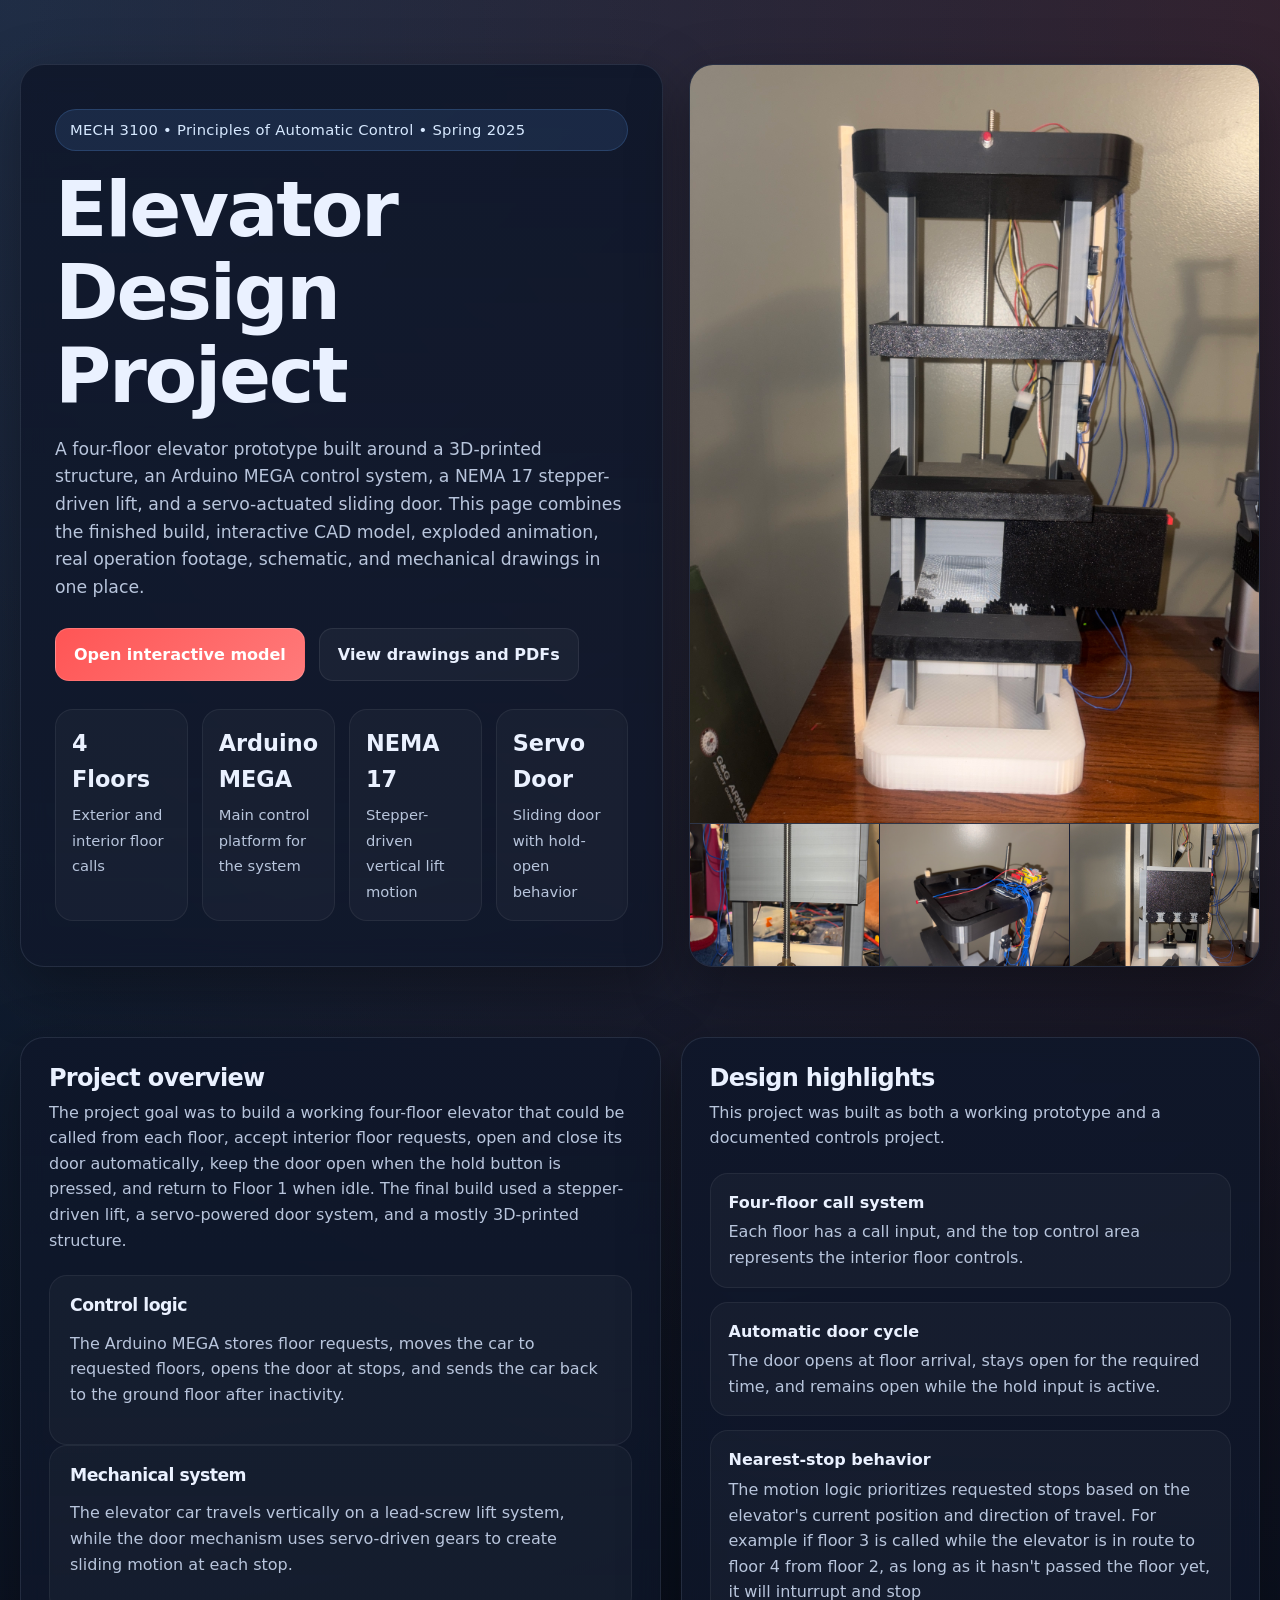
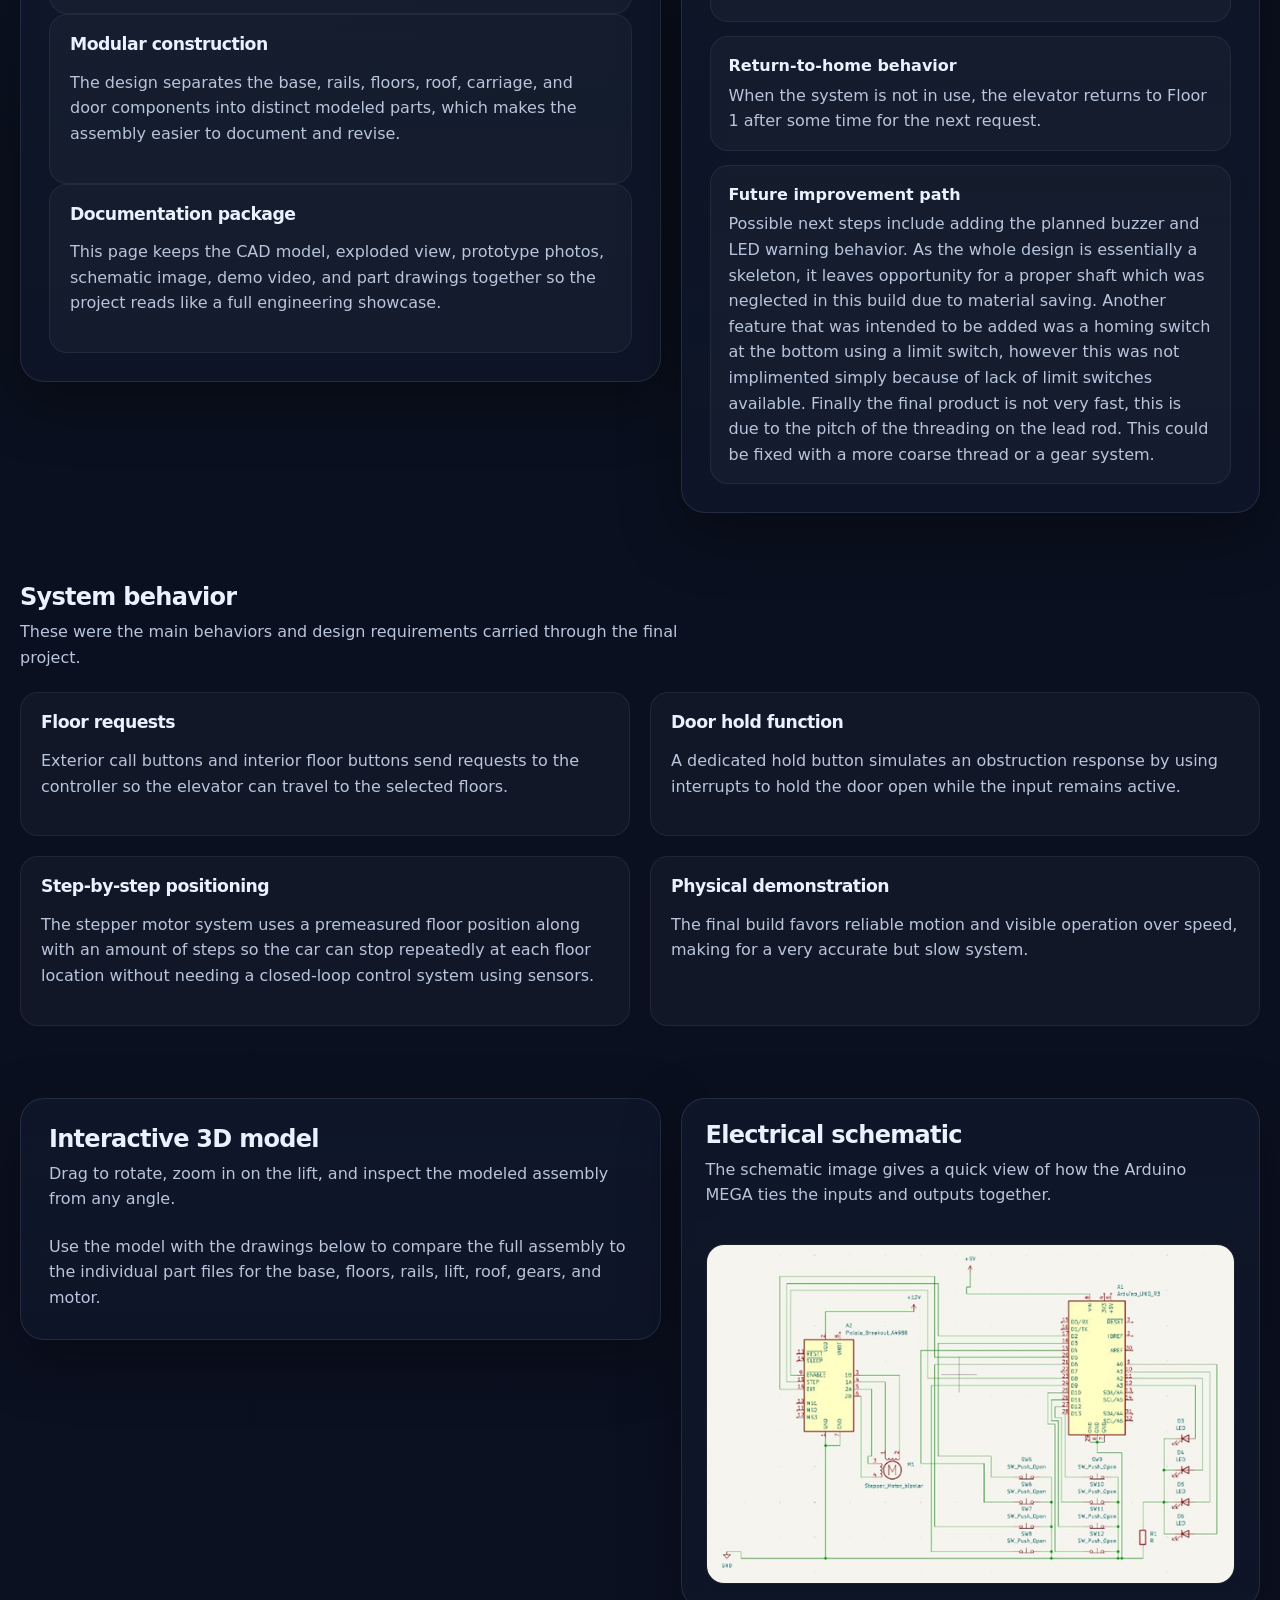
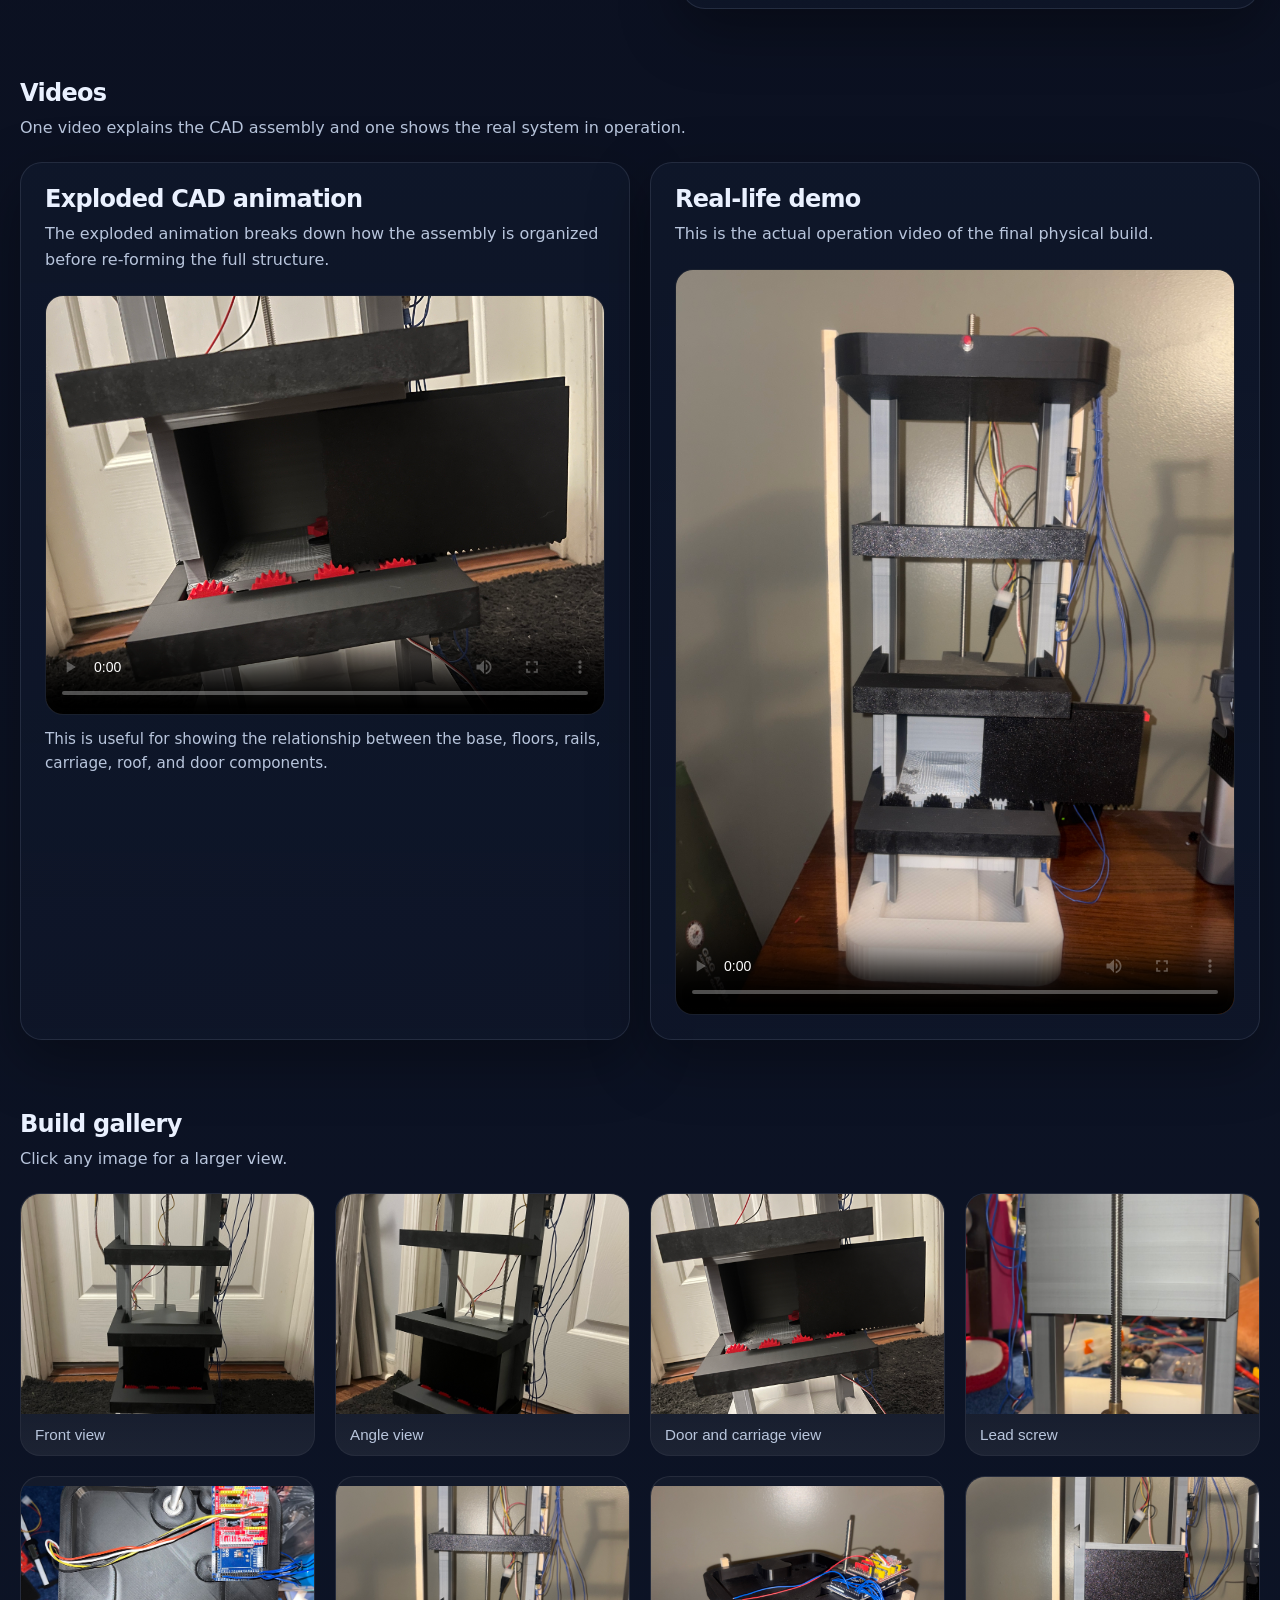
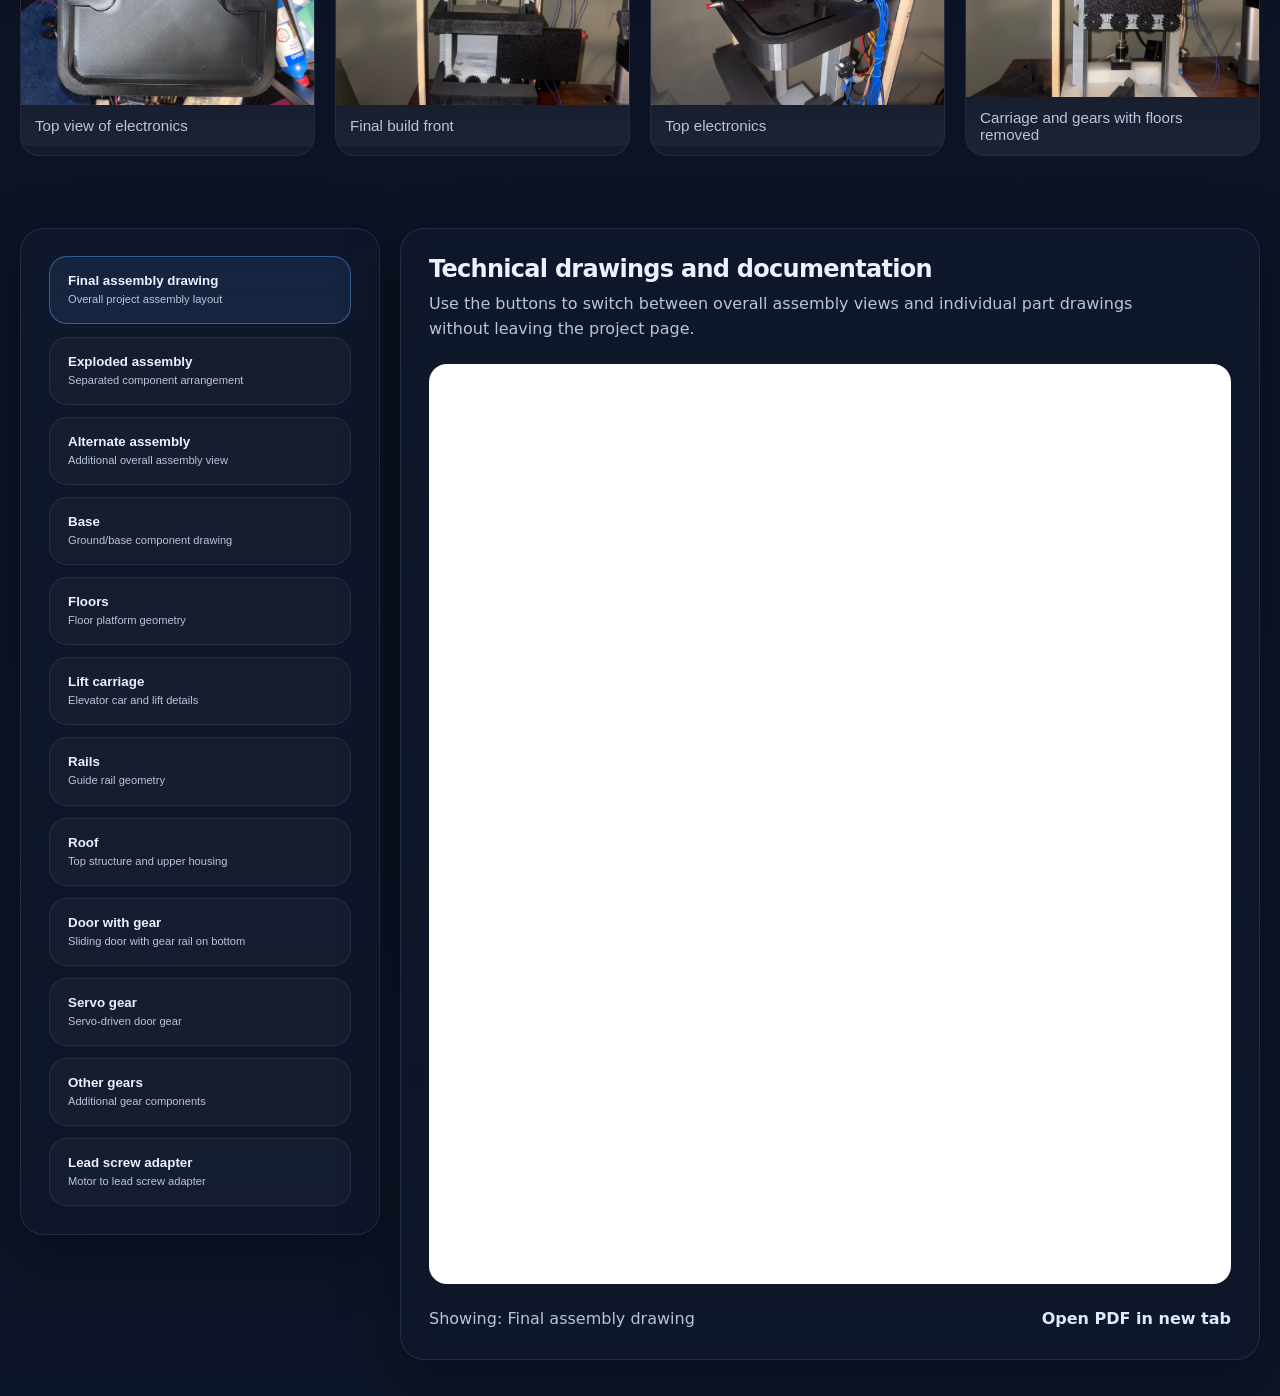
==== commit e663d280: "Update index.html" ====
--- a/projects/elevator-system/index.html
+++ b/projects/elevator-system/index.html
@@ -532,9 +532,9 @@
         </div>
       </div>
       <div class="card hero-media">
-        <img src="assets/IMG_4552.jpeg" alt="Front view of the completed elevator prototype" />
+        <img src="assets/IMG_6273.JPG" alt="Front view of the completed elevator prototype" />
         <div class="hero-strip">
-          <img src="assets/IMG_6273.JPG" alt="Clean front view of the final elevator build" />
+          <img src="assets/IMG_4552.jpeg" alt="Clean front view of the final elevator build" />
           <img src="assets/IMG_6276.JPG" alt="Top electronics view of the elevator build" />
           <img src="assets/IMG_6277.JPG" alt="Elevator carriage and gear view" />
         </div>
@@ -577,15 +577,15 @@
         <div class="section-title">
           <div>
             <h2>Design highlights</h2>
-            <p>The writeup and drawings make it clear that this was built as both a working prototype and a documented controls project.</p>
+            <p>This project was built as both a working prototype and a documented controls project.</p>
           </div>
         </div>
         <ul class="spec-list">
           <li><strong>Four-floor call system</strong>Each floor has a call input, and the top control area represents the interior floor controls.</li>
           <li><strong>Automatic door cycle</strong>The door opens at floor arrival, stays open for the required time, and remains open while the hold input is active.</li>
-          <li><strong>Nearest-stop behavior</strong>The motion logic prioritizes requested stops based on the elevator's current position and direction of travel.</li>
-          <li><strong>Return-to-home behavior</strong>When the system is not in use, the elevator returns to Floor 1 for the next request.</li>
-          <li><strong>Future improvement path</strong>Possible next steps include adding the planned buzzer and LED warning behavior, strengthening the frame, and refining the door system.</li>
+          <li><strong>Nearest-stop behavior</strong>The motion logic prioritizes requested stops based on the elevator's current position and direction of travel. For example if floor 3 is called while the elevator is in route to floor 4 from floor 2, as long as it hasn't passed the floor yet, it will inturrupt and stop</li>
+          <li><strong>Return-to-home behavior</strong>When the system is not in use, the elevator returns to Floor 1 after some time for the next request.</li>
+          <li><strong>Future improvement path</strong>Possible next steps include adding the planned buzzer and LED warning behavior. As the whole design is essentially a skeleton, it leaves opportunity for a proper shaft which was neglected in this build due to material saving. Another feature that was intended to be added was a homing switch at the bottom using a limit switch, however this was not implimented simply because of lack of limit switches available. Finally the final product is not very fast, this is due to the pitch of the threading on the lead rod. This could be fixed with a more coarse thread or a gear system.</li>
         </ul>
       </div>
     </div>
@@ -606,15 +606,15 @@
         </div>
         <div class="system-card">
           <h3>Door hold function</h3>
-          <p>A dedicated hold button simulates an obstruction response by keeping the door open while the input remains active.</p>
+          <p>A dedicated hold button simulates an obstruction response by using interrupts to hold the door open while the input remains active.</p>
         </div>
         <div class="system-card">
           <h3>Step-by-step positioning</h3>
-          <p>The stepper system uses measured floor positions so the car can stop repeatedly at each floor location rather than just running continuously.</p>
+          <p>The stepper motor system uses a premeasured floor position along with an amount of steps so the car can stop repeatedly at each floor location without needing a closed-loop control system using sensors.</p>
         </div>
         <div class="system-card">
           <h3>Physical demonstration</h3>
-          <p>The final build favors reliable motion and visible operation over speed, making it a better classroom demonstration system.</p>
+          <p>The final build favors reliable motion and visible operation over speed, making for a very accurate but slow system.</p>
         </div>
       </div>
     </div>
@@ -648,21 +648,6 @@
         <div class="viewer-tip">Use the model with the drawings below to compare the full assembly to the individual part files for the base, floors, rails, lift, roof, gears, and motor.</div>
       </div>
 
-      <div class="showcase-side">
-        <div class="panel">
-          <div class="section-title">
-            <div>
-              <h2>Project summary</h2>
-              <p>This layout focuses on the final working version and the engineering documentation behind it.</p>
-            </div>
-          </div>
-          <ul class="bullet-list">
-            <li><strong>Final build first</strong>The opening images and gallery now highlight the completed working prototype instead of the earlier prototype stage.</li>
-            <li><strong>Controls + mechanics together</strong>The page pairs the code-driven behavior with the physical parts so the project reads clearly as a controls and mechanical design build.</li>
-            <li><strong>Portfolio-friendly structure</strong>All media points to a local <code>assets</code> folder beside <code>index.html</code>, which keeps deployment simple on GitHub Pages.</li>
-          </ul>
-        </div>
-
         <div class="panel media-card">
           <div class="section-title">
             <div>
@@ -671,7 +656,6 @@
             </div>
           </div>
           <img src="assets/electrical.png" alt="Electrical schematic for the elevator project" />
-          <p class="caption">Add <strong>electrical.png</strong> to the assets folder and it will appear here automatically.</p>
         </div>
       </div>
     </div>
@@ -704,14 +688,13 @@
           <div class="section-title">
             <div>
               <h2>Real-life demo</h2>
-              <p>This slot is reserved for the actual operation video of the final physical build.</p>
+              <p>This is the actual operation video of the final physical build.</p>
             </div>
           </div>
           <video controls playsinline preload="metadata" poster="assets/IMG_6273.JPG">
             <source src="assets/ElevatorDemo.mp4" type="video/mp4" />
             Your browser does not support the video tag.
           </video>
-          <p class="caption">Drop <strong>ElevatorDemo.mp4</strong> into the assets folder and the page will show the live demonstration alongside the CAD animation.</p>
         </div>
       </div>
     </div>
@@ -722,13 +705,13 @@
       <div class="section-title">
         <div>
           <h2>Build gallery</h2>
-          <p>Click any image for a larger view. The gallery combines the original build photos with the newer cleaned-up photos.</p>
+          <p>Click any image for a larger view.</p>
         </div>
       </div>
       <div class="gallery-grid">
         <button class="gallery-item" type="button" data-img="assets/IMG_4549.jpeg" data-title="Top view" aria-label="Open top view image">
           <img src="assets/IMG_4549.jpeg" alt="Top view of the elevator prototype" />
-          <span>Top view</span>
+          <span>Front view</span>
         </button>
         <button class="gallery-item" type="button" data-img="assets/IMG_4550.jpeg" data-title="Angle view" aria-label="Open angle view image">
           <img src="assets/IMG_4550.jpeg" alt="Angled view of the elevator prototype" />
@@ -736,15 +719,15 @@
         </button>
         <button class="gallery-item" type="button" data-img="assets/IMG_4551.jpeg" data-title="Floor and door detail" aria-label="Open floor and door detail image">
           <img src="assets/IMG_4551.jpeg" alt="Floor and door detail on the prototype" />
-          <span>Floor detail</span>
+          <span>Door and carriage view</span>
         </button>
         <button class="gallery-item" type="button" data-img="assets/IMG_4552.jpeg" data-title="Front view" aria-label="Open front view image">
           <img src="assets/IMG_4552.jpeg" alt="Front view of the elevator prototype" />
-          <span>Front view</span>
+          <span>Lead screw</span>
         </button>
         <button class="gallery-item" type="button" data-img="assets/IMG_4553.jpeg" data-title="Electronics and wiring" aria-label="Open electronics and wiring image">
           <img src="assets/IMG_4553.jpeg" alt="Controller and wiring setup for the prototype" />
-          <span>Electronics</span>
+          <span>Top view of electronics</span>
         </button>
         <button class="gallery-item" type="button" data-img="assets/IMG_6273.JPG" data-title="Final build front" aria-label="Open final build front image">
           <img src="assets/IMG_6273.JPG" alt="Final front view of the elevator build" />
@@ -756,7 +739,7 @@
         </button>
         <button class="gallery-item" type="button" data-img="assets/IMG_6277.JPG" data-title="Carriage and gears" aria-label="Open carriage and gears image">
           <img src="assets/IMG_6277.JPG" alt="Carriage and gear area of the elevator build" />
-          <span>Carriage and gears</span>
+          <span>Carriage and gears with floors removed</span>
         </button>
       </div>
     </div>
@@ -799,19 +782,19 @@
         </button>
         <button class="doc-button" data-pdf="assets/doorwithgear.pdf" data-title="Door with gear drawing" type="button">
           <strong>Door with gear</strong>
-          <small>Sliding door and driven gear arrangement</small>
+          <small>Sliding door with gear rail on bottom</small>
         </button>
         <button class="doc-button" data-pdf="assets/servogear.pdf" data-title="Servo gear drawing" type="button">
           <strong>Servo gear</strong>
-          <small>Servo-driven door gear detail</small>
+          <small>Servo-driven door gear</small>
         </button>
         <button class="doc-button" data-pdf="assets/othergears.pdf" data-title="Other gears drawing" type="button">
           <strong>Other gears</strong>
           <small>Additional gear components</small>
         </button>
         <button class="doc-button" data-pdf="assets/motor18.pdf" data-title="Motor drawing" type="button">
-          <strong>Motor</strong>
-          <small>Motor body reference drawing</small>
+          <strong>Lead screw adapter</strong>
+          <small>Motor to lead screw adapter</small>
         </button>
       </div>
 
@@ -828,36 +811,6 @@
         <div class="pdf-actions">
           <p id="pdfTitle">Showing: Final assembly drawing</p>
           <a id="pdfOpen" href="assets/finalelevator.pdf" target="_blank" rel="noreferrer">Open PDF in new tab</a>
-        </div>
-      </div>
-    </div>
-  </section>
-
-  <section>
-    <div class="container extra-grid">
-      <div class="panel">
-        <div class="section-title">
-          <div>
-            <h2>Future work</h2>
-            <p>The report pointed to a few clear improvements that would make a next version even stronger.</p>
-          </div>
-        </div>
-        <ul class="bullet-list">
-          <li><strong>Door alarm and LED feedback</strong>The intended long-hold warning behavior was planned but not fully finished before demonstration day.</li>
-          <li><strong>Frame reinforcement</strong>Additional rear or side supports would reduce shaking and make the structure feel more rigid during travel.</li>
-          <li><strong>Door redesign options</strong>A center-opening two-door arrangement would better match a full-scale elevator experience.</li>
-        </ul>
-      </div>
-
-      <div class="panel">
-        <div class="section-title">
-          <div>
-            <h2>Folder setup</h2>
-            <p>This version assumes your project folder has <strong>index.html</strong> and an <strong>assets</strong> folder directly beside each other.</p>
-          </div>
-        </div>
-        <div class="footer-note">
-          All image, video, PDF, and model paths now use <strong>assets/filename</strong>. Add <strong>electrical.png</strong> and <strong>ElevatorDemo.mp4</strong> to that folder and those sections will work automatically.
         </div>
       </div>
     </div>
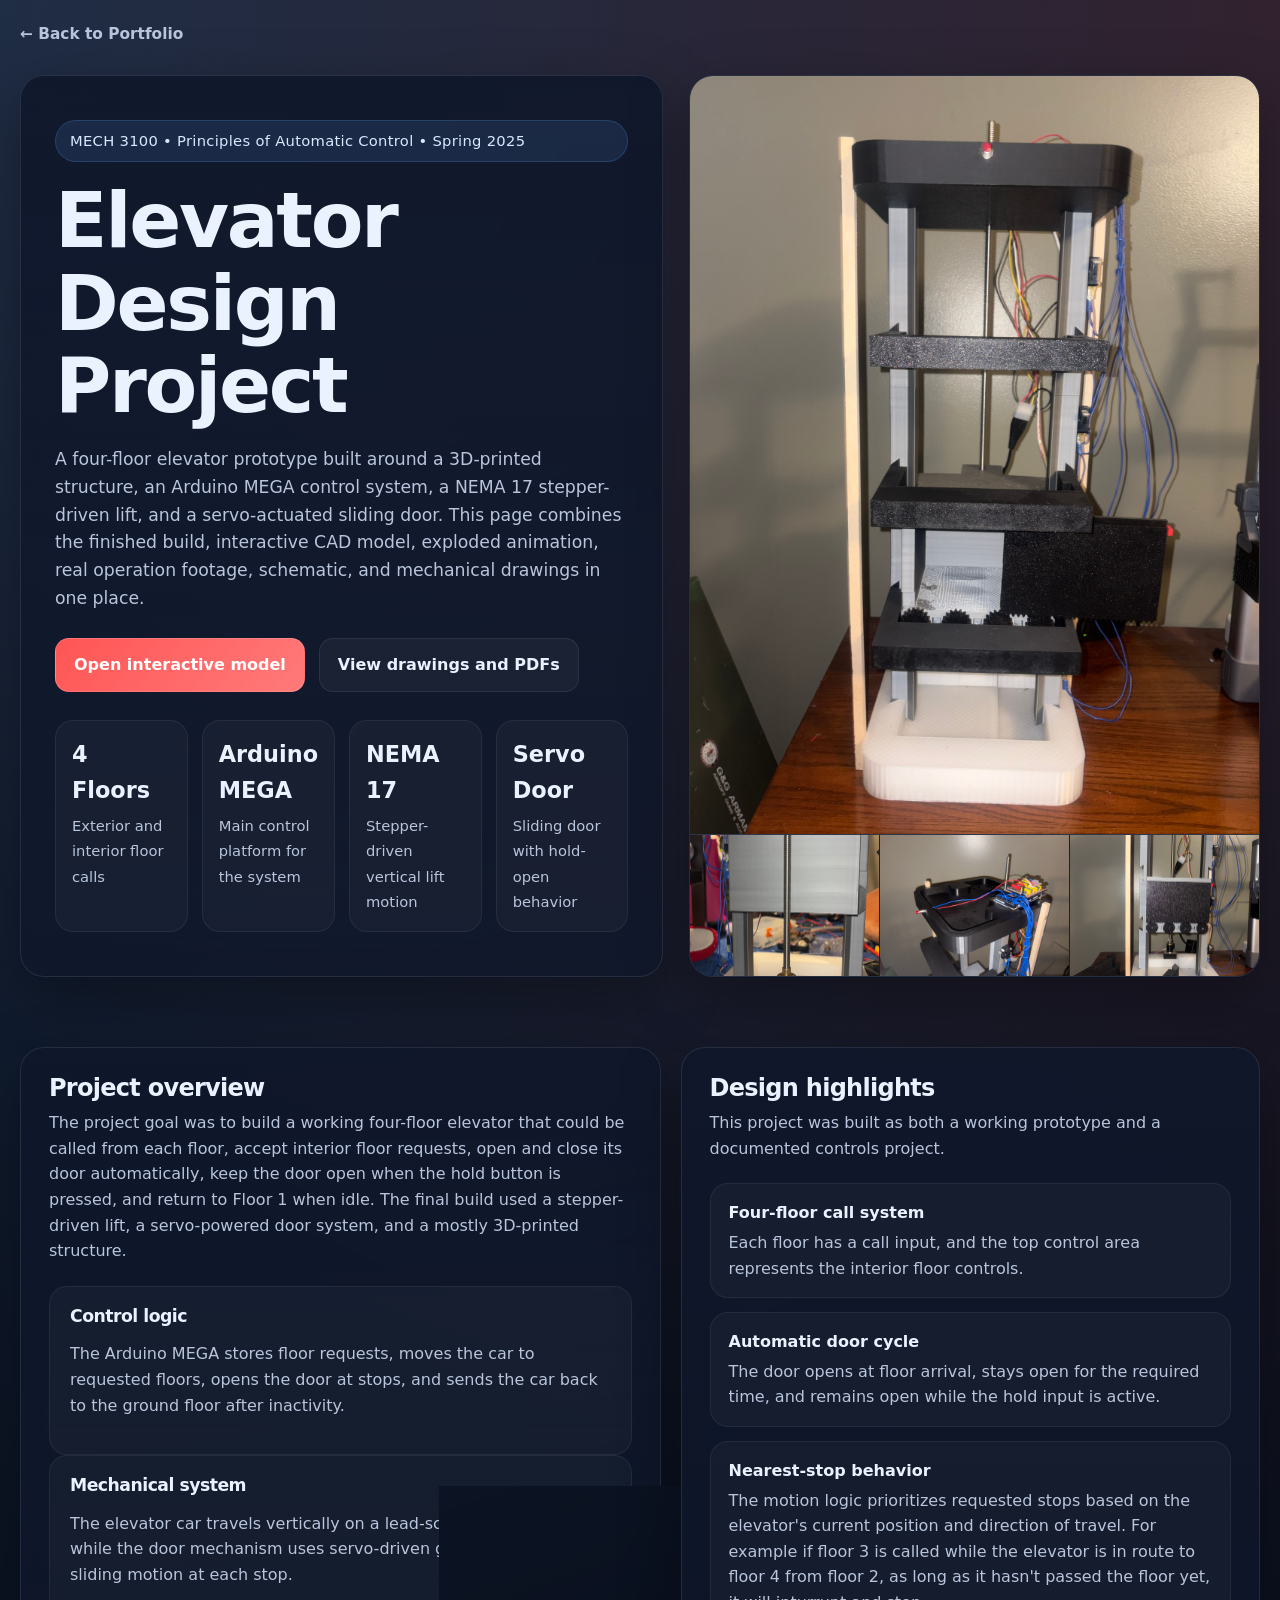
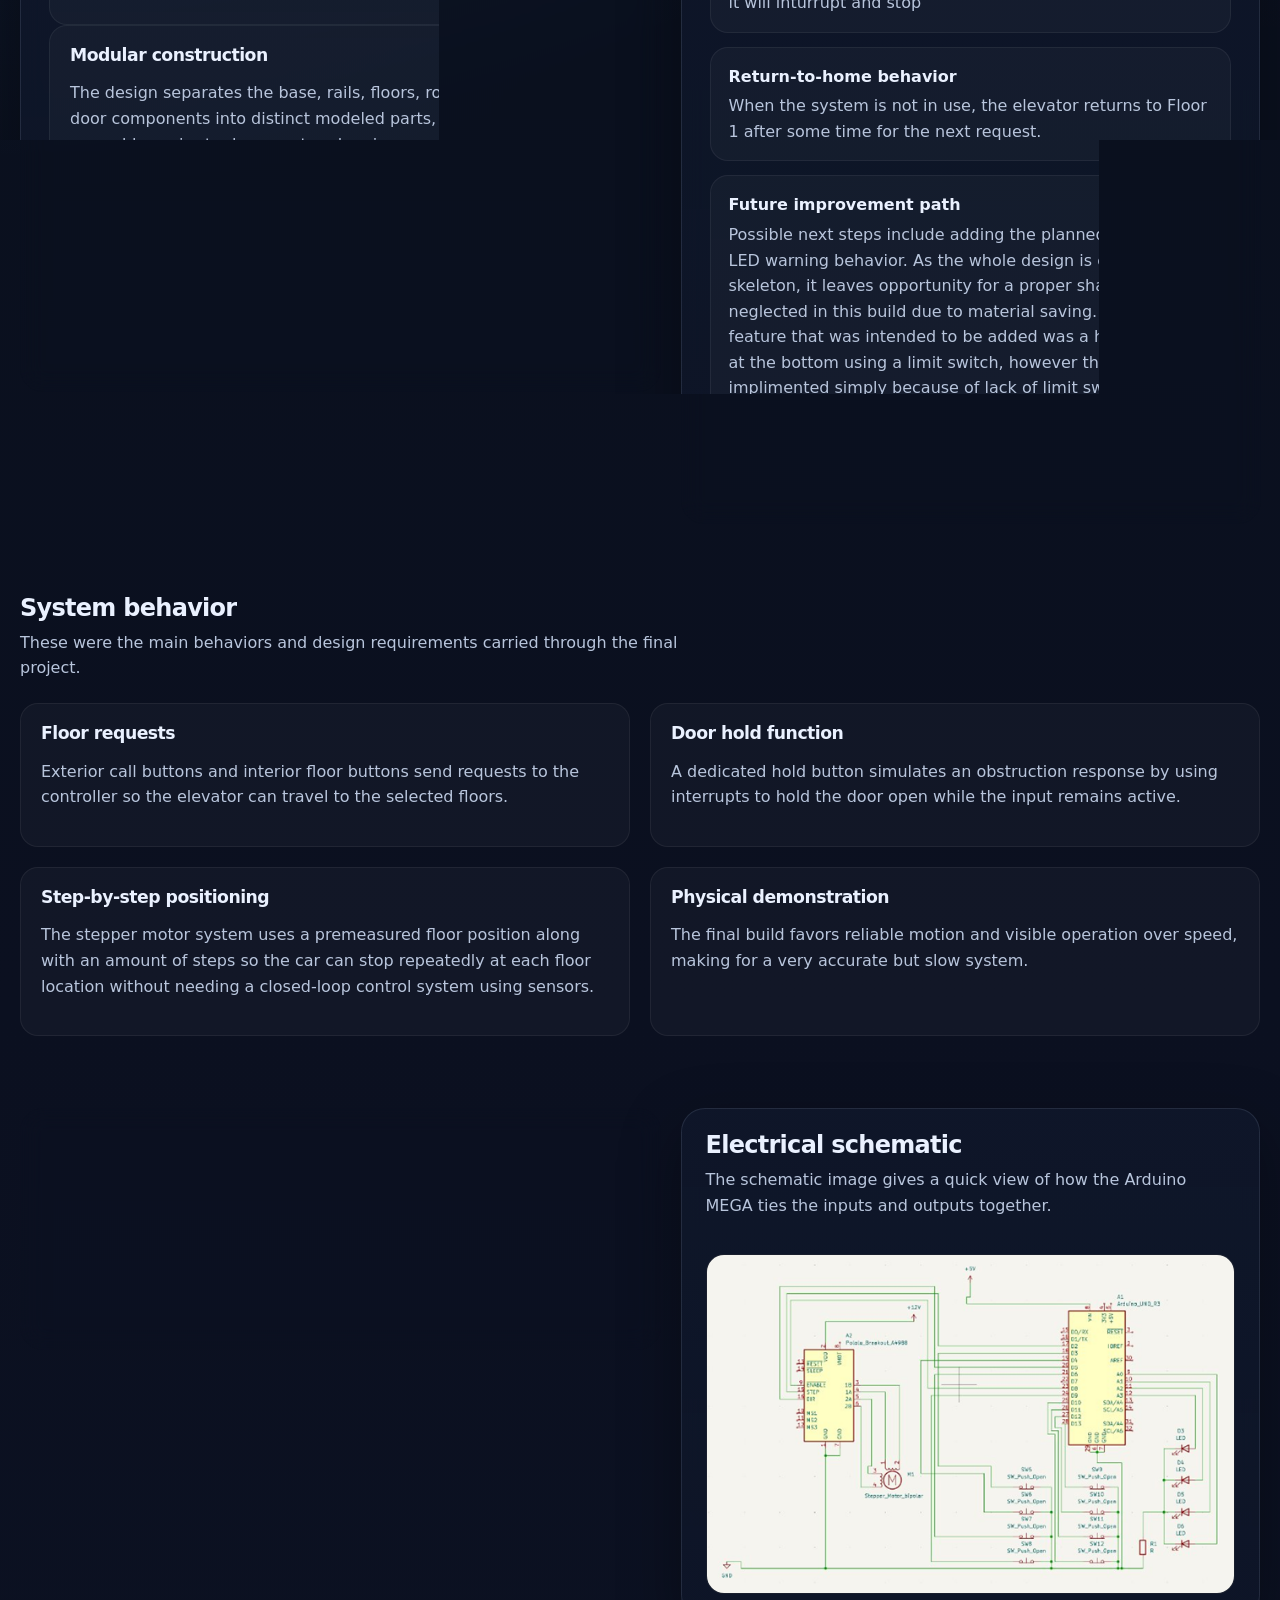
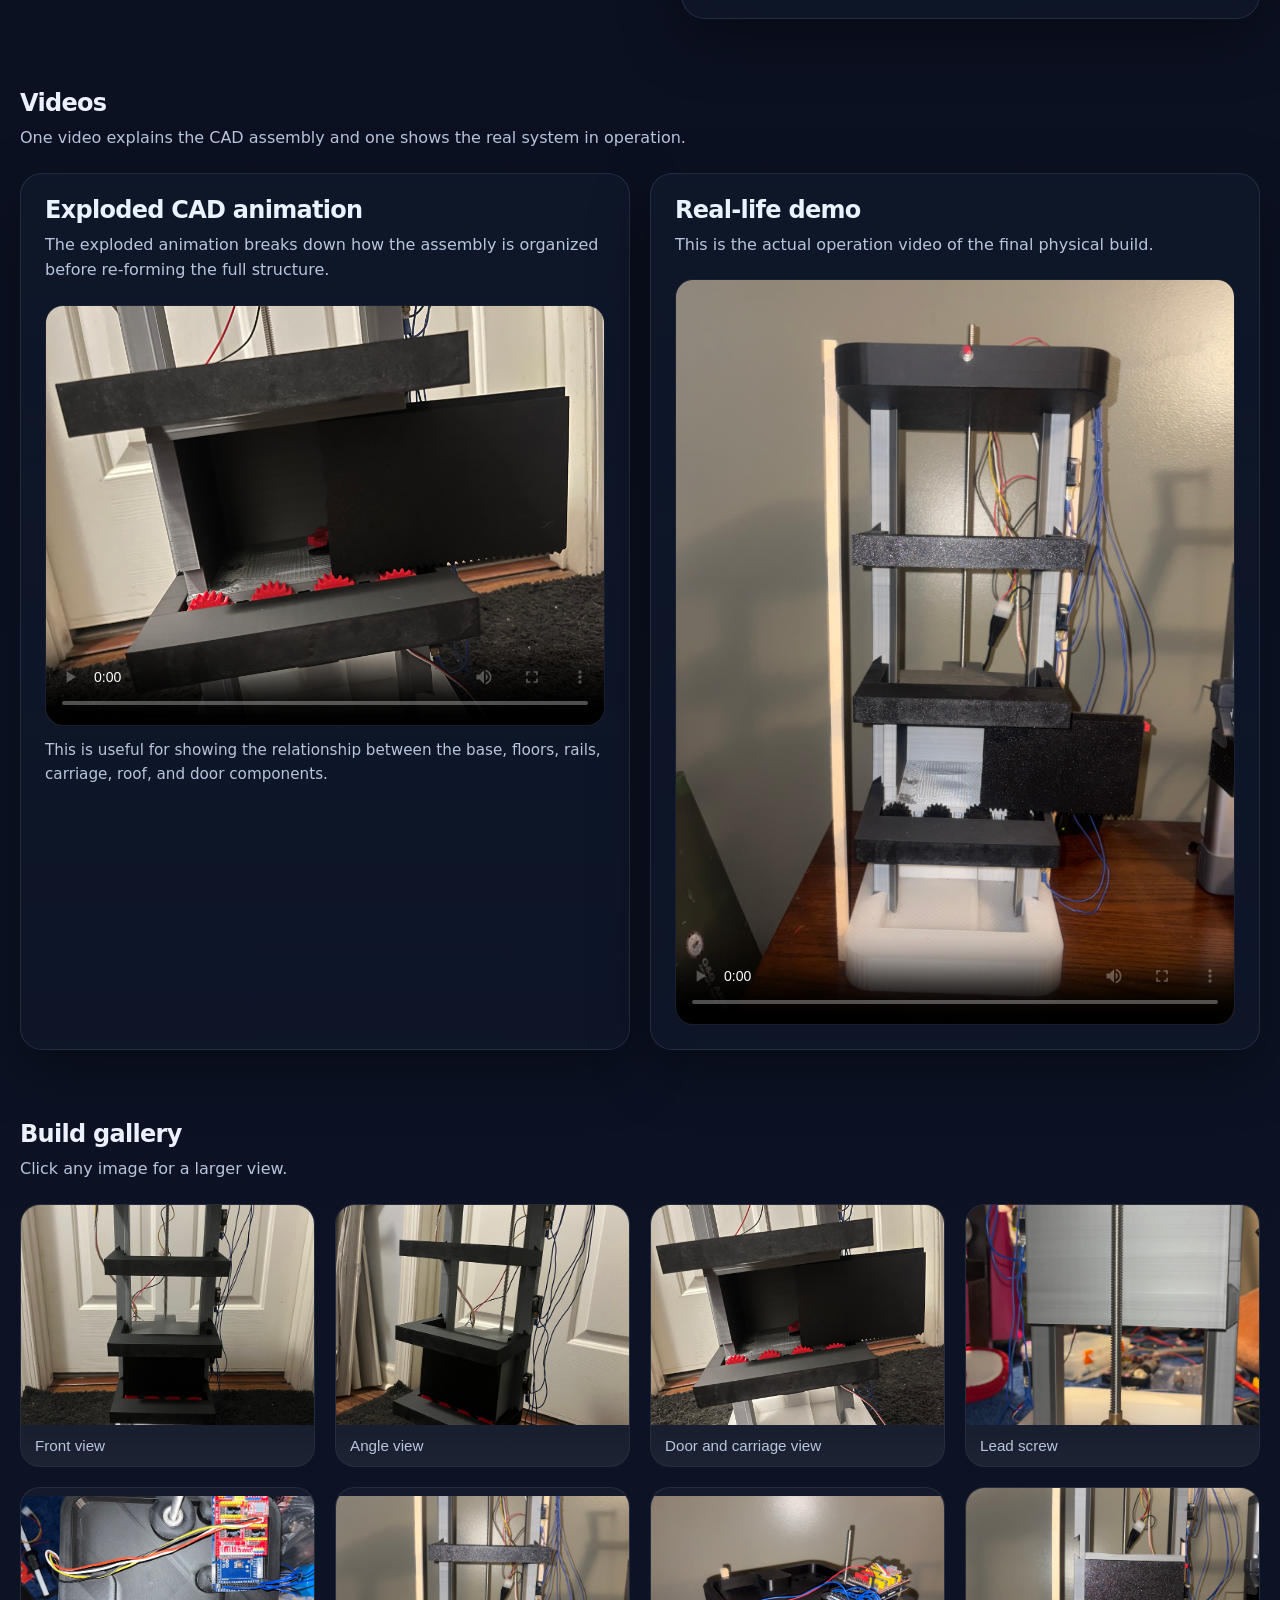
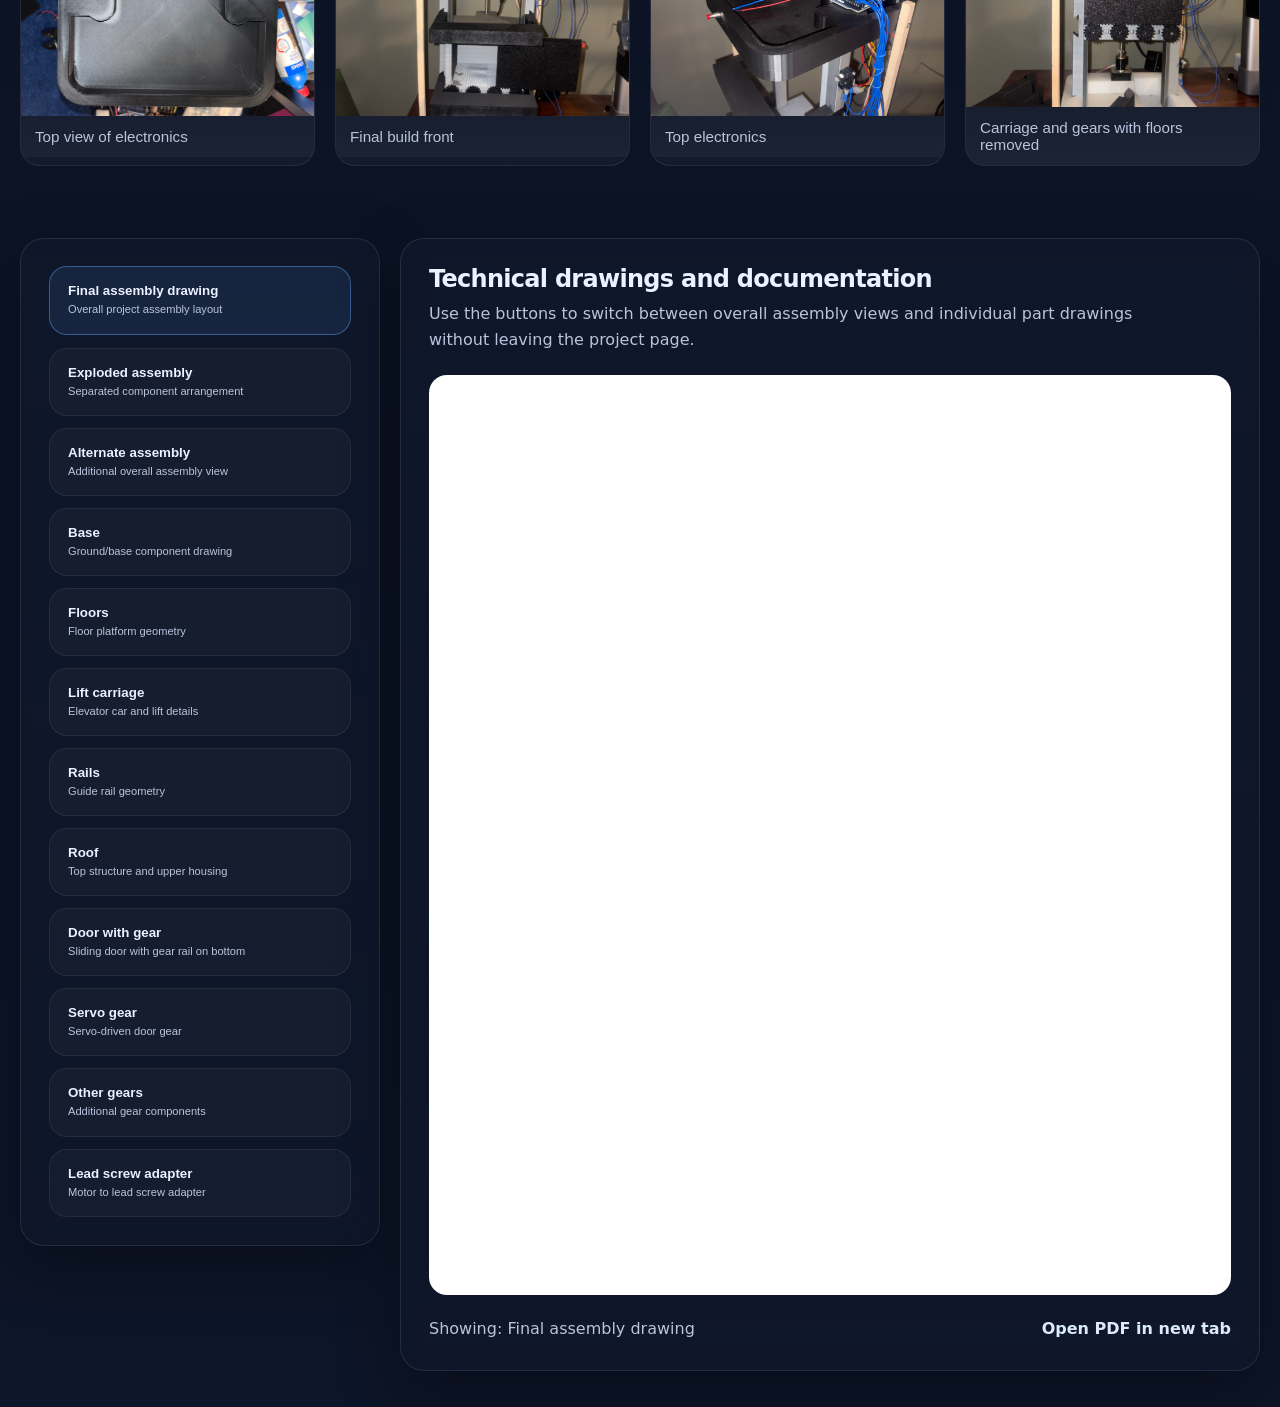
==== commit cc301cf9: "Update index.html" ====
--- a/projects/elevator-system/index.html
+++ b/projects/elevator-system/index.html
@@ -53,7 +53,7 @@
     }
 
     .hero {
-      padding-top: 64px;
+      padding-top: 28px;
       padding-bottom: 34px;
     }
 
@@ -509,9 +509,44 @@
       .btn { width: 100%; }
       .pdf-actions { align-items: flex-start; }
     }
+
+    .topbar {
+      max-width: var(--max);
+      margin: 0 auto;
+      padding: 22px 20px 0;
+      display: flex;
+      justify-content: flex-start;
+      align-items: center;
+    }
+
+    .back-link {
+      display: inline-flex;
+      align-items: center;
+      gap: 8px;
+      color: var(--muted);
+      font-weight: 700;
+      font-size: 0.96rem;
+      text-decoration: none;
+      transition: color 0.18s ease, transform 0.18s ease;
+    }
+
+    .back-link:hover {
+      color: var(--accent-2);
+      transform: translateX(-2px);
+    }
+
+    .back-link:focus-visible {
+      outline: 2px solid rgba(126, 240, 197, 0.7);
+      outline-offset: 6px;
+      border-radius: 8px;
+    }
+
   </style>
 </head>
 <body>
+  <div class="topbar">
+    <a class="back-link" href="../../index.html">← Back to Portfolio</a>
+  </div>
   <section class="hero">
     <div class="container hero-grid">
       <div class="card hero-copy">
